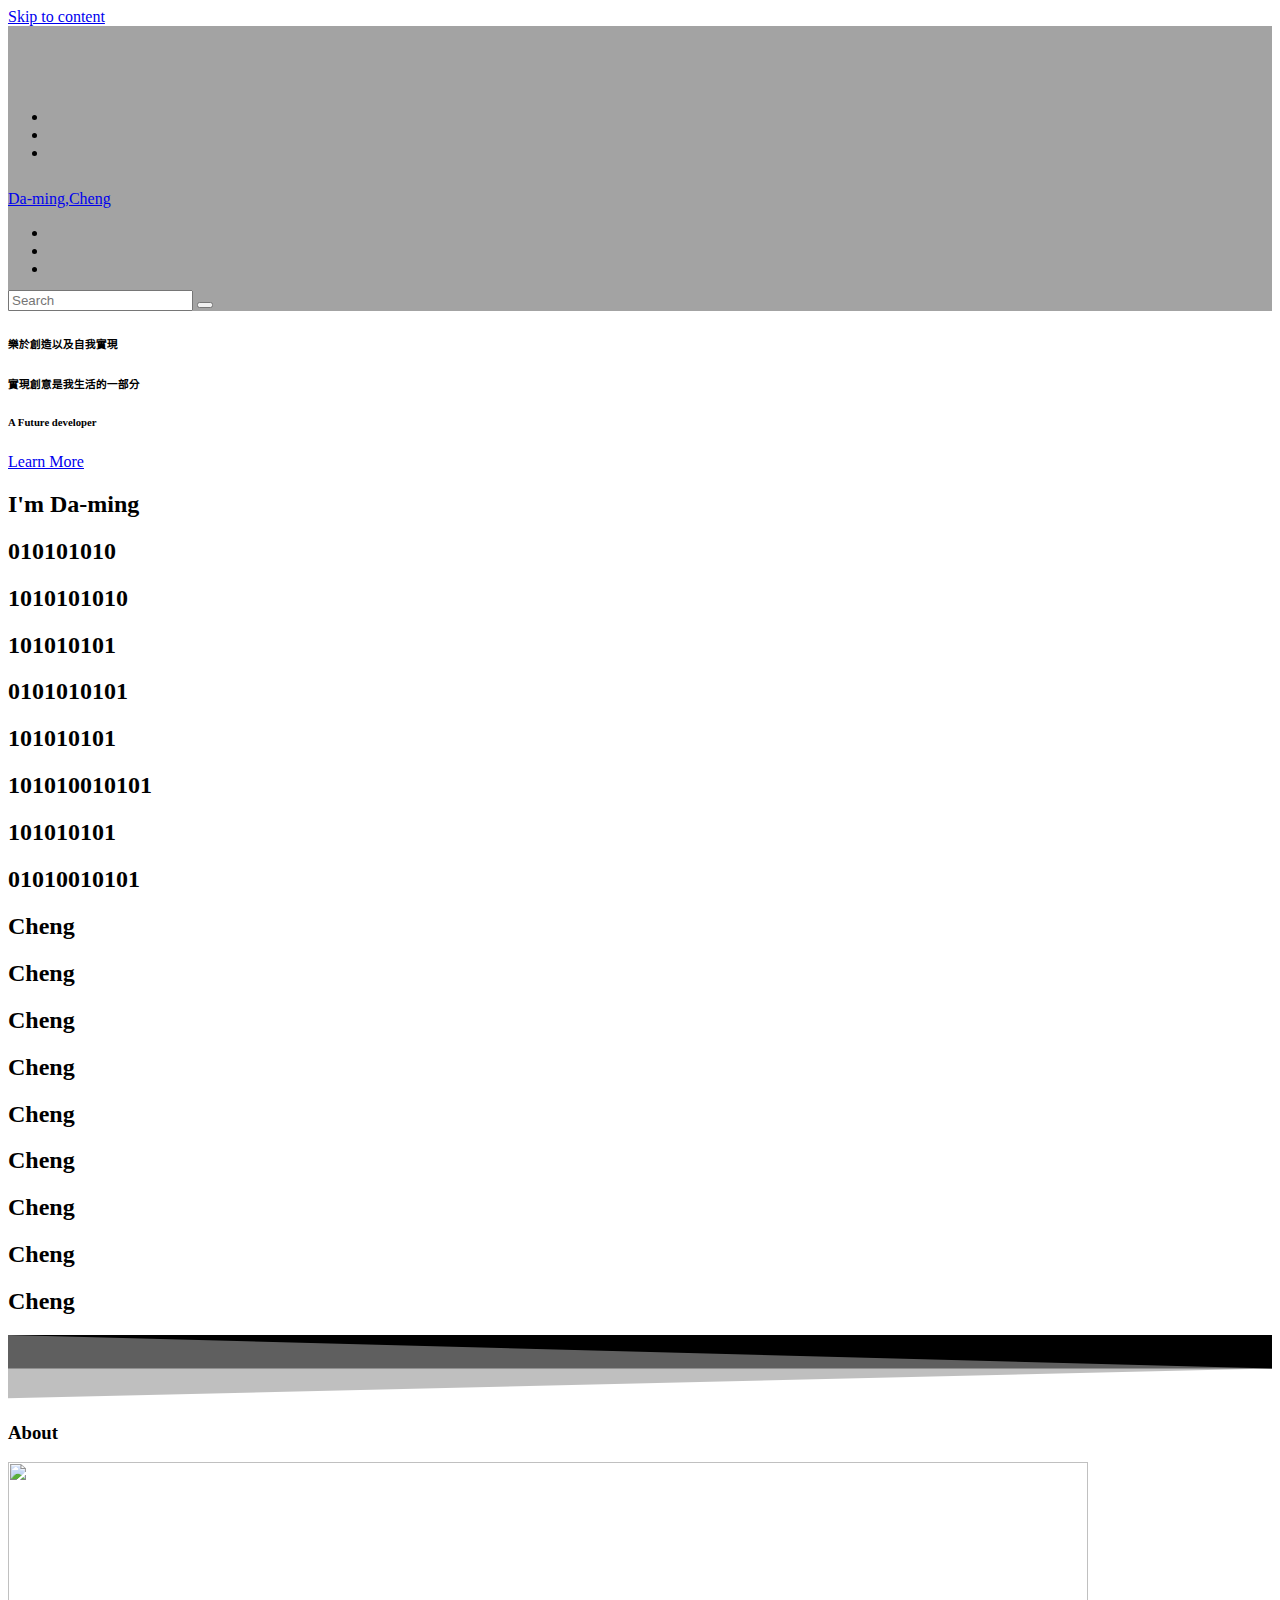
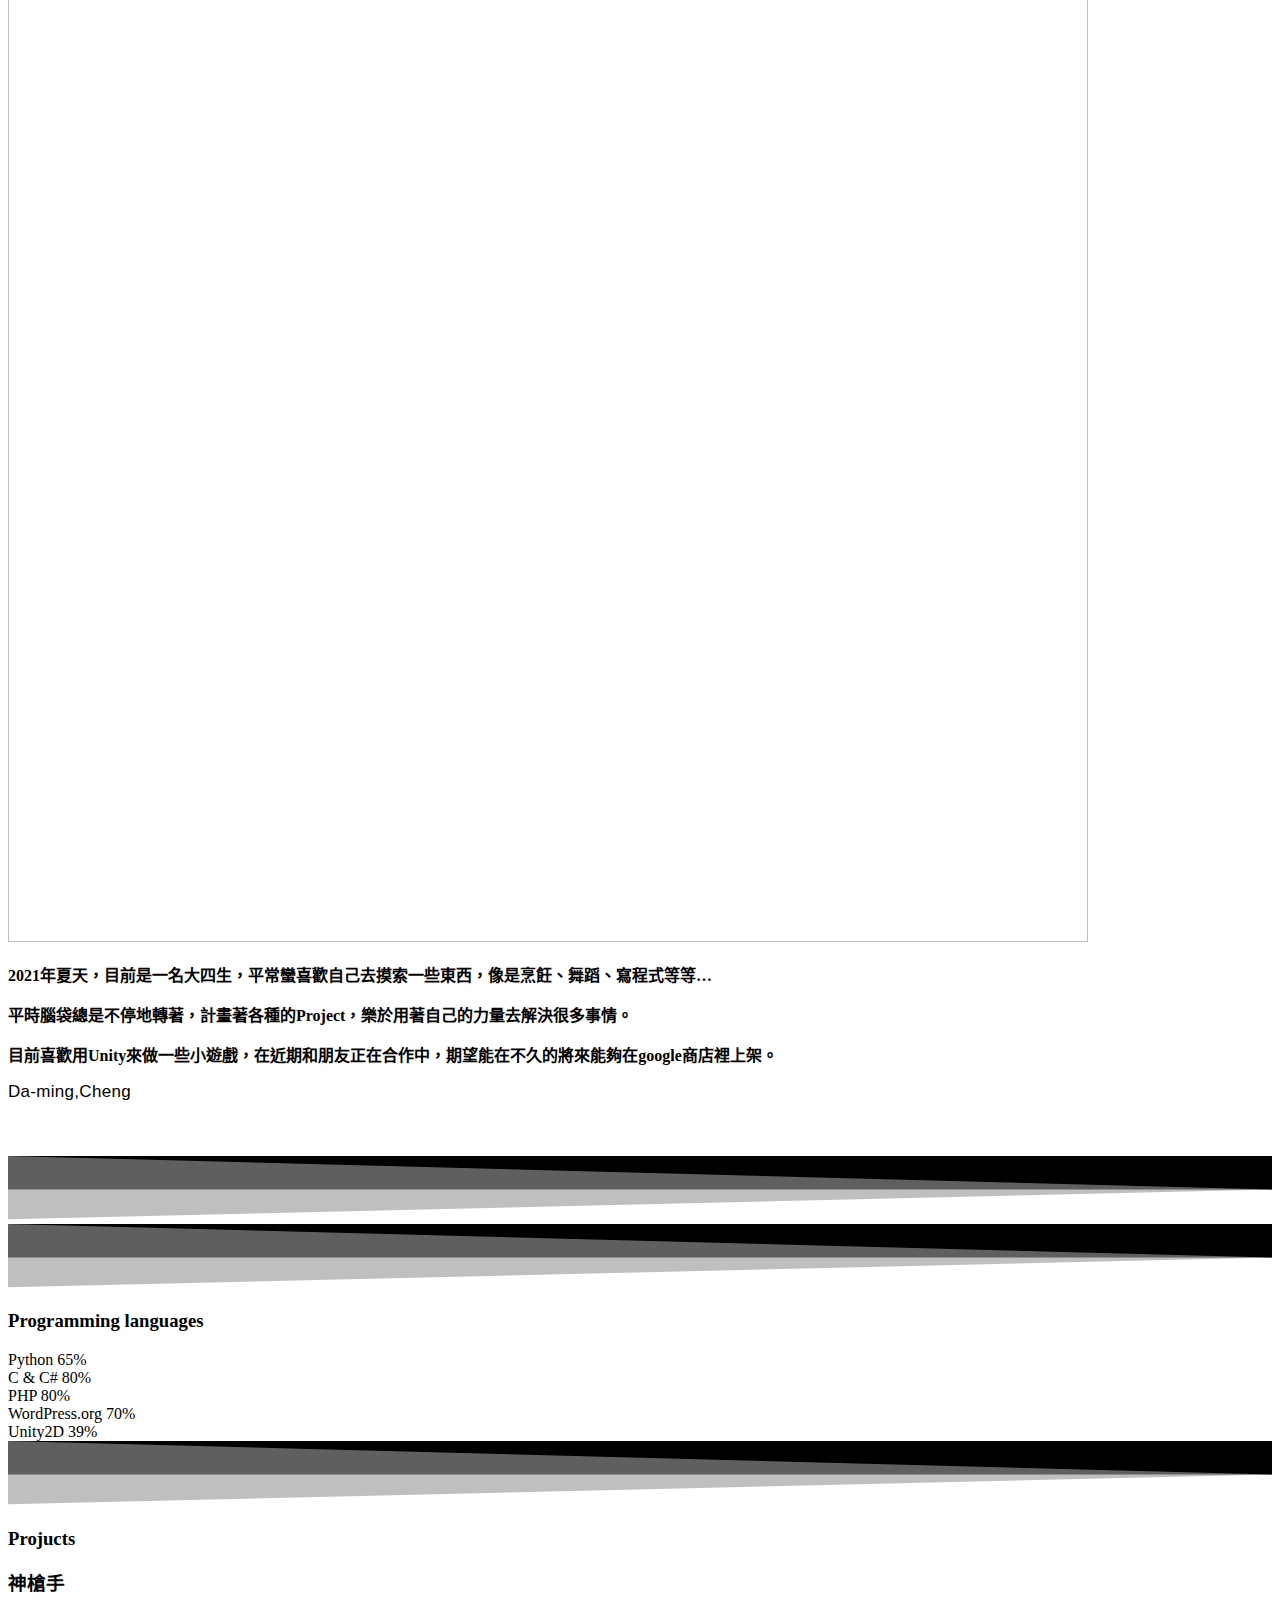
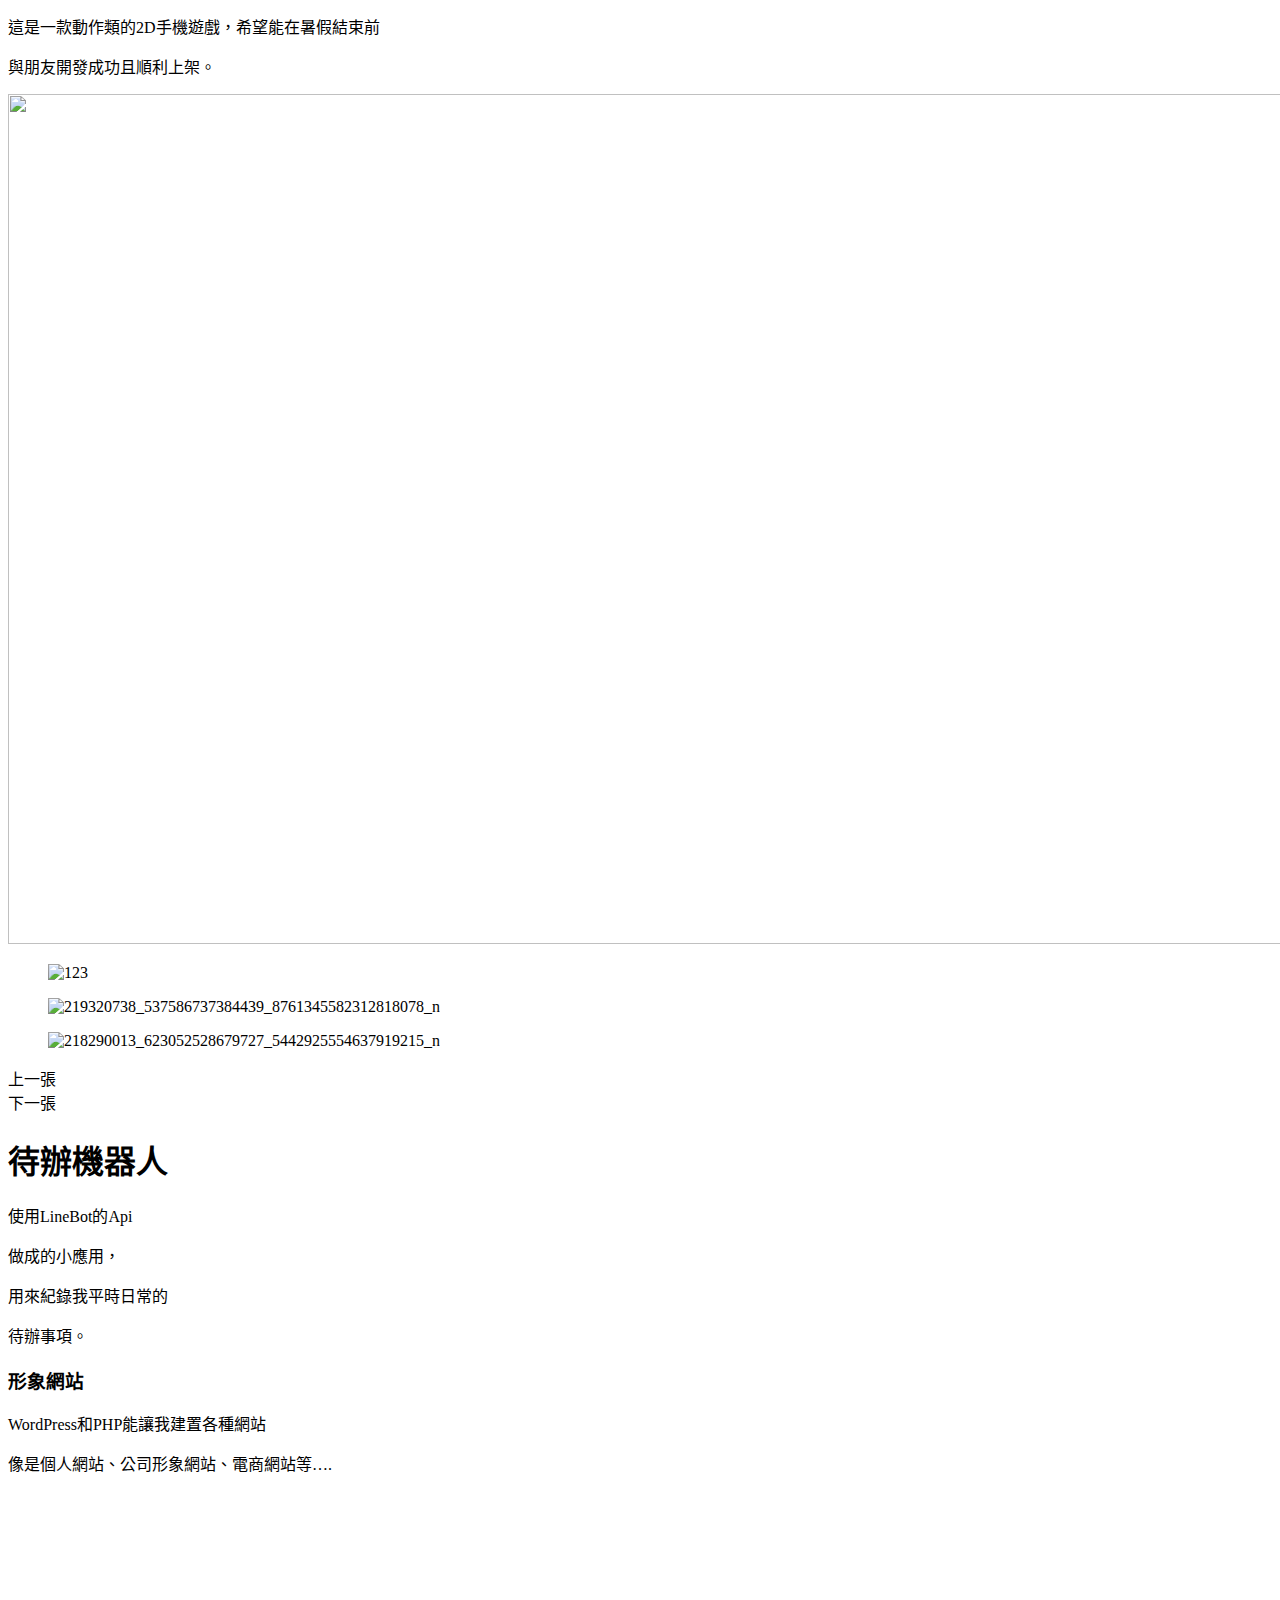
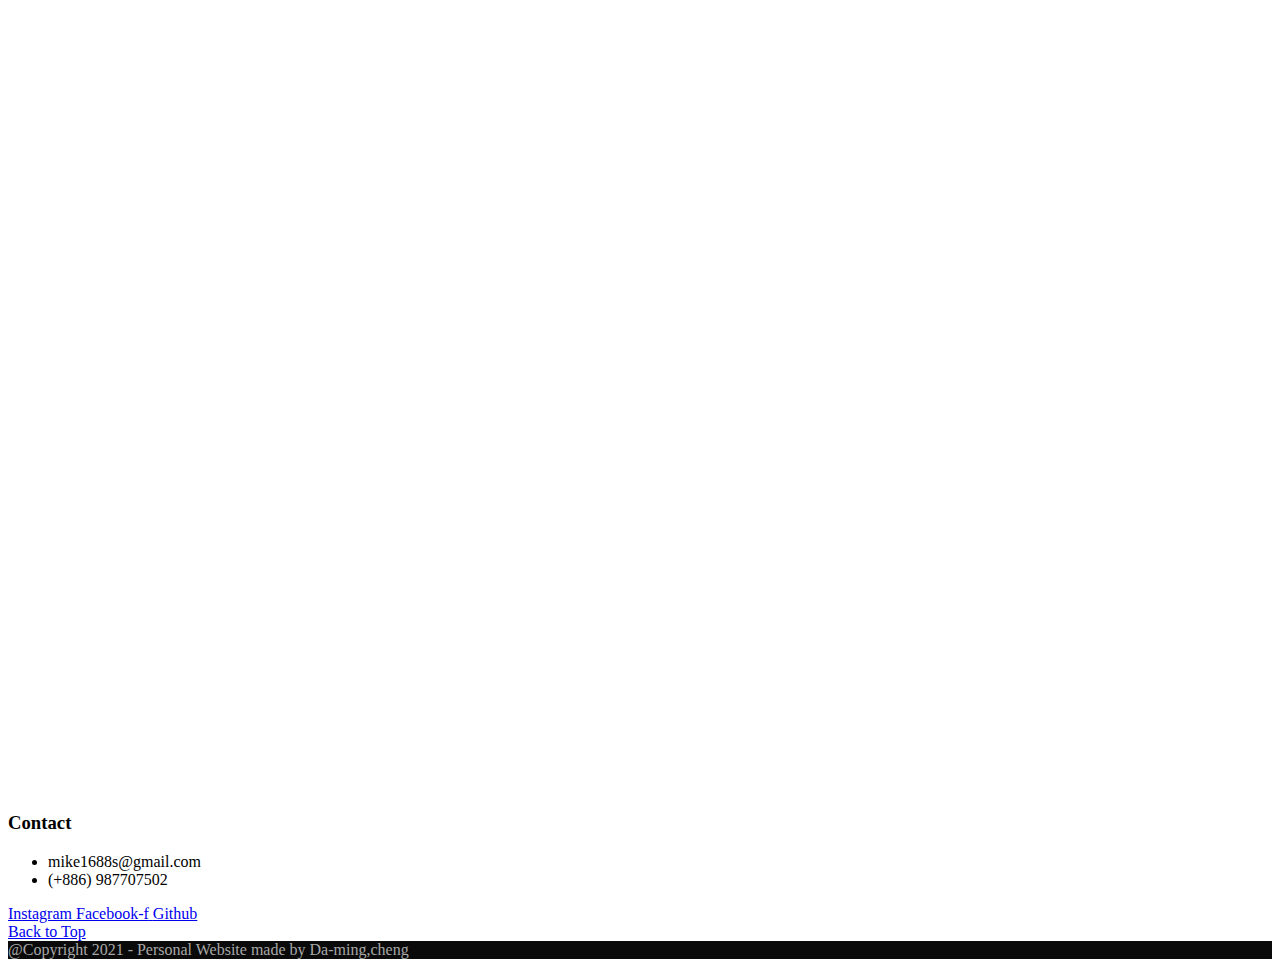
==== index.html @ 8e5c90e1 "'20210729'" ====
<!DOCTYPE html>
<html class="html" lang="zh-TW">
<head>
	<meta charset="UTF-8">
	<link rel="profile" href="https://gmpg.org/xfn/11">

	<title>Da-ming,Cheng &#8211; 我的個人網站。This is my personal website!!</title>
<meta name="robots" content="max-image-preview:large">
<meta name="viewport" content="width=device-width, initial-scale=1">
<link rel="dns-prefetch" href="//s.w.org">
<link rel="alternate" type="application/rss+xml" title="訂閱《Da-ming,Cheng》&raquo; 資訊提供" href="https://nightcat10759.github.io/MyWebSite/?feed=rss2">
<link rel="alternate" type="application/rss+xml" title="訂閱《Da-ming,Cheng》&raquo; 留言的資訊提供" href="https://nightcat10759.github.io/MyWebSite/?feed=comments-rss2">
		<script>
			window._wpemojiSettings = {"baseUrl":"https:\/\/s.w.org\/images\/core\/emoji\/13.1.0\/72x72\/","ext":".png","svgUrl":"https:\/\/s.w.org\/images\/core\/emoji\/13.1.0\/svg\/","svgExt":".svg","source":{"concatemoji":"https:\/\/nightcat10759.github.io\/MyWebSite\/wp-includes\/js\/wp-emoji-release.min.js?ver=5.8"}};
			!function(e,a,t){var n,r,o,i=a.createElement("canvas"),p=i.getContext&&i.getContext("2d");function s(e,t){var a=String.fromCharCode;p.clearRect(0,0,i.width,i.height),p.fillText(a.apply(this,e),0,0);e=i.toDataURL();return p.clearRect(0,0,i.width,i.height),p.fillText(a.apply(this,t),0,0),e===i.toDataURL()}function c(e){var t=a.createElement("script");t.src=e,t.defer=t.type="text/javascript",a.getElementsByTagName("head")[0].appendChild(t)}for(o=Array("flag","emoji"),t.supports={everything:!0,everythingExceptFlag:!0},r=0;r<o.length;r++)t.supports[o[r]]=function(e){if(!p||!p.fillText)return!1;switch(p.textBaseline="top",p.font="600 32px Arial",e){case"flag":return s([127987,65039,8205,9895,65039],[127987,65039,8203,9895,65039])?!1:!s([55356,56826,55356,56819],[55356,56826,8203,55356,56819])&&!s([55356,57332,56128,56423,56128,56418,56128,56421,56128,56430,56128,56423,56128,56447],[55356,57332,8203,56128,56423,8203,56128,56418,8203,56128,56421,8203,56128,56430,8203,56128,56423,8203,56128,56447]);case"emoji":return!s([10084,65039,8205,55357,56613],[10084,65039,8203,55357,56613])}return!1}(o[r]),t.supports.everything=t.supports.everything&&t.supports[o[r]],"flag"!==o[r]&&(t.supports.everythingExceptFlag=t.supports.everythingExceptFlag&&t.supports[o[r]]);t.supports.everythingExceptFlag=t.supports.everythingExceptFlag&&!t.supports.flag,t.DOMReady=!1,t.readyCallback=function(){t.DOMReady=!0},t.supports.everything||(n=function(){t.readyCallback()},a.addEventListener?(a.addEventListener("DOMContentLoaded",n,!1),e.addEventListener("load",n,!1)):(e.attachEvent("onload",n),a.attachEvent("onreadystatechange",function(){"complete"===a.readyState&&t.readyCallback()})),(n=t.source||{}).concatemoji?c(n.concatemoji):n.wpemoji&&n.twemoji&&(c(n.twemoji),c(n.wpemoji)))}(window,document,window._wpemojiSettings);
		</script>
		<style>img.wp-smiley,
img.emoji {
	display: inline !important;
	border: none !important;
	box-shadow: none !important;
	height: 1em !important;
	width: 1em !important;
	margin: 0 .07em !important;
	vertical-align: -0.1em !important;
	background: none !important;
	padding: 0 !important;
}</style>
	<link rel="stylesheet" id="wp-block-library-css" href="https://nightcat10759.github.io/MyWebSite/wp-includes/css/dist/block-library/style.min.css?ver=5.8" media="all">
<style id="wp-block-library-theme-inline-css">#start-resizable-editor-section{display:none}.wp-block-audio figcaption{color:#555;font-size:13px;text-align:center}.is-dark-theme .wp-block-audio figcaption{color:hsla(0,0%,100%,.65)}.wp-block-code{font-family:Menlo,Consolas,monaco,monospace;color:#1e1e1e;padding:.8em 1em;border:1px solid #ddd;border-radius:4px}.wp-block-embed figcaption{color:#555;font-size:13px;text-align:center}.is-dark-theme .wp-block-embed figcaption{color:hsla(0,0%,100%,.65)}.blocks-gallery-caption{color:#555;font-size:13px;text-align:center}.is-dark-theme .blocks-gallery-caption{color:hsla(0,0%,100%,.65)}.wp-block-image figcaption{color:#555;font-size:13px;text-align:center}.is-dark-theme .wp-block-image figcaption{color:hsla(0,0%,100%,.65)}.wp-block-pullquote{border-top:4px solid;border-bottom:4px solid;margin-bottom:1.75em;color:currentColor}.wp-block-pullquote__citation,.wp-block-pullquote cite,.wp-block-pullquote footer{color:currentColor;text-transform:uppercase;font-size:.8125em;font-style:normal}.wp-block-quote{border-left:.25em solid;margin:0 0 1.75em;padding-left:1em}.wp-block-quote cite,.wp-block-quote footer{color:currentColor;font-size:.8125em;position:relative;font-style:normal}.wp-block-quote.has-text-align-right{border-left:none;border-right:.25em solid;padding-left:0;padding-right:1em}.wp-block-quote.has-text-align-center{border:none;padding-left:0}.wp-block-quote.is-large,.wp-block-quote.is-style-large{border:none}.wp-block-search .wp-block-search__label{font-weight:700}.wp-block-group.has-background{padding:1.25em 2.375em;margin-top:0;margin-bottom:0}.wp-block-separator{border:none;border-bottom:2px solid;margin-left:auto;margin-right:auto;opacity:.4}.wp-block-separator:not(.is-style-wide):not(.is-style-dots){width:100px}.wp-block-separator.has-background:not(.is-style-dots){border-bottom:none;height:1px}.wp-block-separator.has-background:not(.is-style-wide):not(.is-style-dots){height:2px}.wp-block-table thead{border-bottom:3px solid}.wp-block-table tfoot{border-top:3px solid}.wp-block-table td,.wp-block-table th{padding:.5em;border:1px solid;word-break:normal}.wp-block-table figcaption{color:#555;font-size:13px;text-align:center}.is-dark-theme .wp-block-table figcaption{color:hsla(0,0%,100%,.65)}.wp-block-video figcaption{color:#555;font-size:13px;text-align:center}.is-dark-theme .wp-block-video figcaption{color:hsla(0,0%,100%,.65)}.wp-block-template-part.has-background{padding:1.25em 2.375em;margin-top:0;margin-bottom:0}#end-resizable-editor-section{display:none}</style>
<link rel="stylesheet" id="font-awesome-css" href="https://nightcat10759.github.io/MyWebSite/wp-content/themes/oceanwp/assets/fonts/fontawesome/css/all.min.css?ver=5.15.1" media="all">
<link rel="stylesheet" id="simple-line-icons-css" href="https://nightcat10759.github.io/MyWebSite/wp-content/themes/oceanwp/assets/css/third/simple-line-icons.min.css?ver=2.4.0" media="all">
<link rel="stylesheet" id="oceanwp-style-css" href="https://nightcat10759.github.io/MyWebSite/wp-content/themes/oceanwp/assets/css/style.min.css?ver=3.0.3" media="all">
<link rel="stylesheet" id="elementor-icons-css" href="https://nightcat10759.github.io/MyWebSite/wp-content/plugins/elementor/assets/lib/eicons/css/elementor-icons.min.css?ver=5.12.0" media="all">
<link rel="stylesheet" id="elementor-frontend-css" href="https://nightcat10759.github.io/MyWebSite/wp-content/plugins/elementor/assets/css/frontend.min.css?ver=3.3.1" media="all">
<style id="elementor-frontend-inline-css">@font-face{font-family:eicons;src:url(https://nightcat10759.github.io/MyWebSite/wp-content/plugins/elementor/assets/lib/eicons/fonts/eicons.eot?5.10.0);src:url(https://nightcat10759.github.io/MyWebSite/wp-content/plugins/elementor/assets/lib/eicons/fonts/eicons.eot?5.10.0#iefix) format("embedded-opentype"),url(https://nightcat10759.github.io/MyWebSite/wp-content/plugins/elementor/assets/lib/eicons/fonts/eicons.woff2?5.10.0) format("woff2"),url(https://nightcat10759.github.io/MyWebSite/wp-content/plugins/elementor/assets/lib/eicons/fonts/eicons.woff?5.10.0) format("woff"),url(https://nightcat10759.github.io/MyWebSite/wp-content/plugins/elementor/assets/lib/eicons/fonts/eicons.ttf?5.10.0) format("truetype"),url(https://nightcat10759.github.io/MyWebSite/wp-content/plugins/elementor/assets/lib/eicons/fonts/eicons.svg?5.10.0#eicon) format("svg");font-weight:400;font-style:normal}</style>
<link rel="stylesheet" id="elementor-post-10-css" href="https://nightcat10759.github.io/MyWebSite/wp-content/uploads/elementor/css/post-10.css?ver=1627442845" media="all">
<link rel="stylesheet" id="elementor-global-css" href="https://nightcat10759.github.io/MyWebSite/wp-content/uploads/elementor/css/global.css?ver=1627442845" media="all">
<link rel="stylesheet" id="elementor-post-11-css" href="https://nightcat10759.github.io/MyWebSite/wp-content/uploads/elementor/css/post-11.css?ver=1627533862" media="all">
<link rel="stylesheet" id="google-fonts-1-css" href="https://fonts.googleapis.com/css?family=Sansita%3A100%2C100italic%2C200%2C200italic%2C300%2C300italic%2C400%2C400italic%2C500%2C500italic%2C600%2C600italic%2C700%2C700italic%2C800%2C800italic%2C900%2C900italic%7CRoboto+Slab%3A100%2C100italic%2C200%2C200italic%2C300%2C300italic%2C400%2C400italic%2C500%2C500italic%2C600%2C600italic%2C700%2C700italic%2C800%2C800italic%2C900%2C900italic%7CRoboto%3A100%2C100italic%2C200%2C200italic%2C300%2C300italic%2C400%2C400italic%2C500%2C500italic%2C600%2C600italic%2C700%2C700italic%2C800%2C800italic%2C900%2C900italic%7CSen%3A100%2C100italic%2C200%2C200italic%2C300%2C300italic%2C400%2C400italic%2C500%2C500italic%2C600%2C600italic%2C700%2C700italic%2C800%2C800italic%2C900%2C900italic%7CPhilosopher%3A100%2C100italic%2C200%2C200italic%2C300%2C300italic%2C400%2C400italic%2C500%2C500italic%2C600%2C600italic%2C700%2C700italic%2C800%2C800italic%2C900%2C900italic%7CAllura%3A100%2C100italic%2C200%2C200italic%2C300%2C300italic%2C400%2C400italic%2C500%2C500italic%2C600%2C600italic%2C700%2C700italic%2C800%2C800italic%2C900%2C900italic&#038;display=auto&#038;ver=5.8" media="all">
<link rel="stylesheet" id="elementor-icons-shared-0-css" href="https://nightcat10759.github.io/MyWebSite/wp-content/plugins/elementor/assets/lib/font-awesome/css/fontawesome.min.css?ver=5.15.3" media="all">
<link rel="stylesheet" id="elementor-icons-fa-solid-css" href="https://nightcat10759.github.io/MyWebSite/wp-content/plugins/elementor/assets/lib/font-awesome/css/solid.min.css?ver=5.15.3" media="all">
<link rel="stylesheet" id="elementor-icons-fa-regular-css" href="https://nightcat10759.github.io/MyWebSite/wp-content/plugins/elementor/assets/lib/font-awesome/css/regular.min.css?ver=5.15.3" media="all">
<link rel="stylesheet" id="elementor-icons-fa-brands-css" href="https://nightcat10759.github.io/MyWebSite/wp-content/plugins/elementor/assets/lib/font-awesome/css/brands.min.css?ver=5.15.3" media="all">
<link rel="https://api.w.org/" href="https://nightcat10759.github.io/MyWebSite/index.php?rest_route=/">
<link rel="alternate" type="application/json" href="https://nightcat10759.github.io/MyWebSite/index.php?rest_route=/wp/v2/pages/11">
<link rel="EditURI" type="application/rsd+xml" title="RSD" href="https://nightcat10759.github.io/MyWebSite/xmlrpc.php?rsd">
<link rel="wlwmanifest" type="application/wlwmanifest+xml" href="https://nightcat10759.github.io/MyWebSite/wp-includes/wlwmanifest.xml"> 
<meta name="generator" content="WordPress 5.8">
<link rel="canonical" href="https://nightcat10759.github.io/MyWebSite/">
<link rel="shortlink" href="https://nightcat10759.github.io/MyWebSite/">
<link rel="alternate" type="application/json+oembed" href="https://nightcat10759.github.io/MyWebSite/index.php?rest_route=%2Foembed%2F1.0%2Fembed&#038;url=https%3A%2F%2Fnightcat10759.github.io%2FMyWebSite%2F">
<link rel="alternate" type="text/xml+oembed" href="https://nightcat10759.github.io/MyWebSite/index.php?rest_route=%2Foembed%2F1.0%2Fembed&#038;url=https%3A%2F%2Fnightcat10759.github.io%2FMyWebSite%2F&#038;format=xml">
<!-- OceanWP CSS -->
<style type="text/css">/* General CSS */#scroll-top:hover{background-color:rgba(104,104,104,0.8)}/* Top Bar CSS */#top-bar-wrap,.oceanwp-top-bar-sticky{background-color:#2d2d2d}#top-bar-wrap{border-color:#0a0a0a}/* Header CSS */#site-logo #site-logo-inner,.oceanwp-social-menu .social-menu-inner,#site-header.full_screen-header .menu-bar-inner,.after-header-content .after-header-content-inner{height:66px}#site-navigation-wrap .dropdown-menu >li >a,.oceanwp-mobile-menu-icon a,.mobile-menu-close,.after-header-content-inner >a{line-height:66px}#site-header,.has-transparent-header .is-sticky #site-header,.has-vh-transparent .is-sticky #site-header.vertical-header,#searchform-header-replace{background-color:#a3a3a3}#site-header{border-color:#ffffff}#site-logo #site-logo-inner a img,#site-header.center-header #site-navigation-wrap .middle-site-logo a img{max-width:268px}.oceanwp-social-menu ul li a{margin:0 10px 0 0}/* Footer Bottom CSS */#footer-bottom{background-color:#0a0a0a}#footer-bottom,#footer-bottom p{color:#a8a8a8}</style>
</head>

<body class="home page-template page-template-elementor_header_footer page page-id-11 page-child parent-pageid-2 wp-embed-responsive fpt-template-oceanwp oceanwp-theme dropdown-mobile no-header-border default-breakpoint has-sidebar content-right-sidebar page-header-disabled has-breadcrumbs elementor-default elementor-template-full-width elementor-kit-10 elementor-page elementor-page-11" itemscope="itemscope" itemtype="https://schema.org/WebPage">

	
	
	<div id="outer-wrap" class="site clr">

		<a class="skip-link screen-reader-text" href="#main">Skip to content</a>

		
		<div id="wrap" class="clr">

			
			
<header id="site-header" class="center-header has-social clr" data-height="66" itemscope="itemscope" itemtype="https://schema.org/WPHeader" role="banner">

	
		

<div id="site-header-inner" class="clr container centered">

	
	

<div id="site-logo" class="clr" itemscope itemtype="https://schema.org/Brand">

	
	<div id="site-logo-inner" class="clr">

		
	</div>
<!-- #site-logo-inner -->

	
	
</div>
<!-- #site-logo -->


	


<div class="oceanwp-social-menu clr social-with-style">

	<div class="social-menu-inner clr dark">

		
			<ul aria-label="Social links">

				<li class="oceanwp-facebook"><a href="https://www.facebook.com/mike.mook.3/" aria-label="Facebook" target="_self"><i class=" fab fa-facebook" aria-hidden="true" role="img"></i></a></li>
<li class="oceanwp-instagram"><a href="https://www.instagram.com/daming.c_/" aria-label="Instagram" target="_self"><i class=" fab fa-instagram" aria-hidden="true" role="img"></i></a></li>
<li class="oceanwp-github"><a href="https://github.com/NightCat10759" aria-label="Github" target="_self"><i class=" fab fa-github-alt" aria-hidden="true" role="img"></i></a></li>
			</ul>

		
	</div>

</div>

	
	<div id="site-navigation-wrap" class="clr">

		
		<nav id="site-navigation" class="navigation main-navigation clr" itemscope="itemscope" itemtype="https://schema.org/SiteNavigationElement" role="navigation">

			<ul class="left-menu main-menu dropdown-menu sf-menu clr">
							</ul>

			
			<div class="middle-site-logo clr">

				
				
					<a href="https://nightcat10759.github.io/MyWebSite/" rel="home" class="site-title site-logo-text">Da-ming,Cheng</a>

				
				
			</div>

			
			<ul class="right-menu main-menu dropdown-menu sf-menu clr">

				
			</ul>

			
		</nav><!-- #site-navigation -->

		
	</div>
<!-- #site-navigation-wrap -->

	

</div>
<!-- #site-header-inner -->


<div id="mobile-dropdown" class="clr">

	<nav class="clr has-social" itemscope="itemscope" itemtype="https://schema.org/SiteNavigationElement">

		
	<div id="mobile-nav" class="navigation clr">

		
	</div>




<div class="oceanwp-social-menu clr social-with-style">

	<div class="social-menu-inner clr dark">

		
			<ul aria-label="Social links">

				<li class="oceanwp-facebook"><a href="https://www.facebook.com/mike.mook.3/" aria-label="Facebook" target="_self"><i class=" fab fa-facebook" aria-hidden="true" role="img"></i></a></li>
<li class="oceanwp-instagram"><a href="https://www.instagram.com/daming.c_/" aria-label="Instagram" target="_self"><i class=" fab fa-instagram" aria-hidden="true" role="img"></i></a></li>
<li class="oceanwp-github"><a href="https://github.com/NightCat10759" aria-label="Github" target="_self"><i class=" fab fa-github-alt" aria-hidden="true" role="img"></i></a></li>
			</ul>

		
	</div>

</div>

<div id="mobile-menu-search" class="clr">
	<form aria-label="Search this website" method="get" action="https://nightcat10759.github.io/MyWebSite/" class="mobile-searchform" role="search">
		<input aria-label="Insert search query" value="" class="field" id="ocean-mobile-search-1" type="search" name="s" autocomplete="off" placeholder="Search">
		<button aria-label="Submit search" type="submit" class="searchform-submit">
			<i class=" icon-magnifier" aria-hidden="true" role="img"></i>		</button>
					</form>
</div>
<!-- .mobile-menu-search -->

	</nav>

</div>


		
		
</header><!-- #site-header -->


			
			<main id="main" class="site-main clr" role="main">

						<div data-elementor-type="wp-page" data-elementor-id="11" class="elementor elementor-11" data-elementor-settings="[]">
							<div class="elementor-section-wrap">
							<section class="elementor-section elementor-top-section elementor-element elementor-element-8da9aed elementor-section-height-min-height elementor-section-full_width elementor-section-height-default elementor-section-items-middle" data-id="8da9aed" data-element_type="section" id="top" data-settings="{&quot;background_background&quot;:&quot;classic&quot;,&quot;animation&quot;:&quot;none&quot;}">
							<div class="elementor-background-overlay"></div>
							<div class="elementor-container elementor-column-gap-default">
					<div class="elementor-column elementor-col-100 elementor-top-column elementor-element elementor-element-aecff12" data-id="aecff12" data-element_type="column">
			<div class="elementor-widget-wrap elementor-element-populated">
								<div class="elementor-element elementor-element-d6bbc49 animated-slow elementor-invisible elementor-widget elementor-widget-heading" data-id="d6bbc49" data-element_type="widget" data-settings="{&quot;_animation&quot;:&quot;fadeIn&quot;,&quot;_animation_delay&quot;:0}" data-widget_type="heading.default">
				<div class="elementor-widget-container">
			<h6 class="elementor-heading-title elementor-size-small">樂於創造以及自我實現
</h6>		</div>
				</div>
				<div class="elementor-element elementor-element-927a4c0 animated-slow elementor-invisible elementor-widget elementor-widget-heading" data-id="927a4c0" data-element_type="widget" data-settings="{&quot;_animation&quot;:&quot;fadeIn&quot;,&quot;_animation_delay&quot;:200}" data-widget_type="heading.default">
				<div class="elementor-widget-container">
			<h6 class="elementor-heading-title elementor-size-large">實現創意是我生活的一部分</h6>		</div>
				</div>
				<div class="elementor-element elementor-element-620ce10 animated-slow elementor-invisible elementor-widget elementor-widget-heading" data-id="620ce10" data-element_type="widget" data-settings="{&quot;_animation&quot;:&quot;fadeIn&quot;,&quot;_animation_delay&quot;:300}" data-widget_type="heading.default">
				<div class="elementor-widget-container">
			<h6 class="elementor-heading-title elementor-size-large">A Future developer</h6>		</div>
				</div>
				<div class="elementor-element elementor-element-97d0583 elementor-align-center animated-slow elementor-invisible elementor-widget elementor-widget-button" data-id="97d0583" data-element_type="widget" id="123" data-settings="{&quot;_animation&quot;:&quot;fadeIn&quot;,&quot;_animation_delay&quot;:500}" data-widget_type="button.default">
				<div class="elementor-widget-container">
					<div class="elementor-button-wrapper">
			<a href="#about" class="elementor-button-link elementor-button elementor-size-sm elementor-animation-grow" role="button">
						<span class="elementor-button-content-wrapper">
						<span class="elementor-button-icon elementor-align-icon-left">
				<i aria-hidden="true" class="fas fa-angle-down"></i>			</span>
						<span class="elementor-button-text">Learn More</span>
		</span>
					</a>
		</div>
				</div>
				</div>
					</div>
		</div>
							</div>
		</section>
				<section class="elementor-section elementor-top-section elementor-element elementor-element-4681499 elementor-section-height-min-height elementor-section-boxed elementor-section-height-default elementor-section-items-middle" data-id="4681499" data-element_type="section" id="about" data-settings="{&quot;background_background&quot;:&quot;classic&quot;}">
							<div class="elementor-background-overlay"></div>
							<div class="elementor-container elementor-column-gap-default">
					<div class="elementor-column elementor-col-100 elementor-top-column elementor-element elementor-element-2a69d49" data-id="2a69d49" data-element_type="column">
			<div class="elementor-widget-wrap elementor-element-populated">
								<div class="elementor-element elementor-element-1170933 elementor-absolute elementor-widget-tablet__width-inherit elementor-widget-mobile__width-inherit elementor-invisible elementor-widget elementor-widget-heading" data-id="1170933" data-element_type="widget" data-settings="{&quot;_animation&quot;:&quot;fadeInRight&quot;,&quot;_position&quot;:&quot;absolute&quot;,&quot;_animation_tablet&quot;:&quot;fadeInRight&quot;,&quot;_animation_mobile&quot;:&quot;fadeInRight&quot;,&quot;_animation_delay&quot;:100}" data-widget_type="heading.default">
				<div class="elementor-widget-container">
			<h2 class="elementor-heading-title elementor-size-default">I'm Da-ming</h2>		</div>
				</div>
				<div class="elementor-element elementor-element-9c25d45 elementor-absolute elementor-widget-tablet__width-inherit elementor-widget elementor-widget-heading" data-id="9c25d45" data-element_type="widget" data-settings="{&quot;_animation&quot;:&quot;none&quot;,&quot;_position&quot;:&quot;absolute&quot;,&quot;_animation_tablet&quot;:&quot;none&quot;,&quot;_animation_mobile&quot;:&quot;none&quot;}" data-widget_type="heading.default">
				<div class="elementor-widget-container">
			<h2 class="elementor-heading-title elementor-size-default">010101010</h2>		</div>
				</div>
				<div class="elementor-element elementor-element-3ae8574 elementor-absolute elementor-widget-tablet__width-inherit elementor-widget elementor-widget-heading" data-id="3ae8574" data-element_type="widget" data-settings="{&quot;_animation&quot;:&quot;none&quot;,&quot;_position&quot;:&quot;absolute&quot;,&quot;_animation_tablet&quot;:&quot;none&quot;,&quot;_animation_mobile&quot;:&quot;none&quot;}" data-widget_type="heading.default">
				<div class="elementor-widget-container">
			<h2 class="elementor-heading-title elementor-size-default">1010101010</h2>		</div>
				</div>
				<div class="elementor-element elementor-element-d44ee0e elementor-absolute elementor-widget-tablet__width-inherit elementor-widget elementor-widget-heading" data-id="d44ee0e" data-element_type="widget" data-settings="{&quot;_animation&quot;:&quot;none&quot;,&quot;_position&quot;:&quot;absolute&quot;,&quot;_animation_tablet&quot;:&quot;none&quot;,&quot;_animation_mobile&quot;:&quot;none&quot;}" data-widget_type="heading.default">
				<div class="elementor-widget-container">
			<h2 class="elementor-heading-title elementor-size-default">101010101</h2>		</div>
				</div>
				<div class="elementor-element elementor-element-019b657 elementor-absolute elementor-widget-tablet__width-inherit elementor-widget elementor-widget-heading" data-id="019b657" data-element_type="widget" data-settings="{&quot;_animation&quot;:&quot;none&quot;,&quot;_position&quot;:&quot;absolute&quot;,&quot;_animation_tablet&quot;:&quot;none&quot;,&quot;_animation_mobile&quot;:&quot;none&quot;}" data-widget_type="heading.default">
				<div class="elementor-widget-container">
			<h2 class="elementor-heading-title elementor-size-default">0101010101</h2>		</div>
				</div>
				<div class="elementor-element elementor-element-b190b14 elementor-absolute elementor-widget-tablet__width-inherit elementor-widget elementor-widget-heading" data-id="b190b14" data-element_type="widget" data-settings="{&quot;_animation&quot;:&quot;none&quot;,&quot;_position&quot;:&quot;absolute&quot;,&quot;_animation_tablet&quot;:&quot;none&quot;,&quot;_animation_mobile&quot;:&quot;none&quot;}" data-widget_type="heading.default">
				<div class="elementor-widget-container">
			<h2 class="elementor-heading-title elementor-size-default">101010101</h2>		</div>
				</div>
				<div class="elementor-element elementor-element-a3abd86 elementor-absolute elementor-widget-tablet__width-inherit elementor-widget elementor-widget-heading" data-id="a3abd86" data-element_type="widget" data-settings="{&quot;_animation&quot;:&quot;none&quot;,&quot;_position&quot;:&quot;absolute&quot;,&quot;_animation_tablet&quot;:&quot;none&quot;,&quot;_animation_mobile&quot;:&quot;none&quot;}" data-widget_type="heading.default">
				<div class="elementor-widget-container">
			<h2 class="elementor-heading-title elementor-size-default">101010010101</h2>		</div>
				</div>
				<div class="elementor-element elementor-element-95e4b9f elementor-absolute elementor-widget-tablet__width-inherit elementor-widget elementor-widget-heading" data-id="95e4b9f" data-element_type="widget" data-settings="{&quot;_animation&quot;:&quot;none&quot;,&quot;_position&quot;:&quot;absolute&quot;,&quot;_animation_tablet&quot;:&quot;none&quot;,&quot;_animation_mobile&quot;:&quot;none&quot;}" data-widget_type="heading.default">
				<div class="elementor-widget-container">
			<h2 class="elementor-heading-title elementor-size-default">101010101</h2>		</div>
				</div>
				<div class="elementor-element elementor-element-8cc0b9c elementor-absolute elementor-widget-tablet__width-inherit elementor-widget elementor-widget-heading" data-id="8cc0b9c" data-element_type="widget" data-settings="{&quot;_animation&quot;:&quot;none&quot;,&quot;_position&quot;:&quot;absolute&quot;,&quot;_animation_tablet&quot;:&quot;none&quot;,&quot;_animation_mobile&quot;:&quot;none&quot;}" data-widget_type="heading.default">
				<div class="elementor-widget-container">
			<h2 class="elementor-heading-title elementor-size-default">01010010101</h2>		</div>
				</div>
				<div class="elementor-element elementor-element-f5124f8 elementor-absolute elementor-widget__width-inherit elementor-invisible elementor-widget elementor-widget-heading" data-id="f5124f8" data-element_type="widget" data-settings="{&quot;_animation&quot;:&quot;fadeInRight&quot;,&quot;_animation_delay&quot;:150,&quot;_position&quot;:&quot;absolute&quot;,&quot;_animation_tablet&quot;:&quot;fadeInRight&quot;,&quot;_animation_mobile&quot;:&quot;fadeInRight&quot;}" data-widget_type="heading.default">
				<div class="elementor-widget-container">
			<h2 class="elementor-heading-title elementor-size-default">Cheng</h2>		</div>
				</div>
				<div class="elementor-element elementor-element-0bba417 elementor-absolute elementor-widget__width-inherit elementor-invisible elementor-widget elementor-widget-heading" data-id="0bba417" data-element_type="widget" data-settings="{&quot;_animation&quot;:&quot;fadeInLeft&quot;,&quot;_animation_delay&quot;:200,&quot;_position&quot;:&quot;absolute&quot;,&quot;_animation_tablet&quot;:&quot;fadeInLeft&quot;,&quot;_animation_mobile&quot;:&quot;fadeInRight&quot;}" data-widget_type="heading.default">
				<div class="elementor-widget-container">
			<h2 class="elementor-heading-title elementor-size-default">Cheng</h2>		</div>
				</div>
				<div class="elementor-element elementor-element-8920171 elementor-absolute elementor-widget__width-inherit elementor-invisible elementor-widget elementor-widget-heading" data-id="8920171" data-element_type="widget" data-settings="{&quot;_animation&quot;:&quot;fadeInLeft&quot;,&quot;_animation_delay&quot;:0,&quot;_position&quot;:&quot;absolute&quot;,&quot;_animation_tablet&quot;:&quot;fadeInLeft&quot;,&quot;_animation_mobile&quot;:&quot;fadeInRight&quot;}" data-widget_type="heading.default">
				<div class="elementor-widget-container">
			<h2 class="elementor-heading-title elementor-size-default">Cheng</h2>		</div>
				</div>
				<div class="elementor-element elementor-element-c021342 elementor-absolute elementor-widget__width-inherit elementor-invisible elementor-widget elementor-widget-heading" data-id="c021342" data-element_type="widget" data-settings="{&quot;_animation&quot;:&quot;fadeInRight&quot;,&quot;_animation_delay&quot;:0,&quot;_position&quot;:&quot;absolute&quot;,&quot;_animation_tablet&quot;:&quot;fadeInRight&quot;,&quot;_animation_mobile&quot;:&quot;fadeInRight&quot;}" data-widget_type="heading.default">
				<div class="elementor-widget-container">
			<h2 class="elementor-heading-title elementor-size-default">Cheng</h2>		</div>
				</div>
				<div class="elementor-element elementor-element-ab45413 elementor-absolute elementor-widget__width-inherit elementor-invisible elementor-widget elementor-widget-heading" data-id="ab45413" data-element_type="widget" data-settings="{&quot;_animation&quot;:&quot;fadeInRight&quot;,&quot;_animation_delay&quot;:250,&quot;_position&quot;:&quot;absolute&quot;,&quot;_animation_tablet&quot;:&quot;fadeInRight&quot;,&quot;_animation_mobile&quot;:&quot;fadeInRight&quot;}" data-widget_type="heading.default">
				<div class="elementor-widget-container">
			<h2 class="elementor-heading-title elementor-size-default">Cheng</h2>		</div>
				</div>
				<div class="elementor-element elementor-element-9e07790 elementor-absolute elementor-widget__width-inherit elementor-invisible elementor-widget elementor-widget-heading" data-id="9e07790" data-element_type="widget" data-settings="{&quot;_animation&quot;:&quot;fadeInLeft&quot;,&quot;_animation_delay&quot;:150,&quot;_position&quot;:&quot;absolute&quot;,&quot;_animation_tablet&quot;:&quot;fadeInLeft&quot;,&quot;_animation_mobile&quot;:&quot;fadeInRight&quot;}" data-widget_type="heading.default">
				<div class="elementor-widget-container">
			<h2 class="elementor-heading-title elementor-size-default">Cheng</h2>		</div>
				</div>
				<div class="elementor-element elementor-element-1835cb6 elementor-absolute elementor-widget__width-inherit elementor-invisible elementor-widget elementor-widget-heading" data-id="1835cb6" data-element_type="widget" data-settings="{&quot;_animation&quot;:&quot;fadeInRight&quot;,&quot;_animation_delay&quot;:200,&quot;_position&quot;:&quot;absolute&quot;,&quot;_animation_tablet&quot;:&quot;fadeInRight&quot;,&quot;_animation_mobile&quot;:&quot;fadeInRight&quot;}" data-widget_type="heading.default">
				<div class="elementor-widget-container">
			<h2 class="elementor-heading-title elementor-size-default">Cheng</h2>		</div>
				</div>
				<div class="elementor-element elementor-element-38565e8 elementor-absolute elementor-widget__width-inherit elementor-invisible elementor-widget elementor-widget-heading" data-id="38565e8" data-element_type="widget" data-settings="{&quot;_animation&quot;:&quot;fadeInLeft&quot;,&quot;_animation_delay&quot;:100,&quot;_position&quot;:&quot;absolute&quot;,&quot;_animation_tablet&quot;:&quot;fadeInLeft&quot;,&quot;_animation_mobile&quot;:&quot;fadeInRight&quot;}" data-widget_type="heading.default">
				<div class="elementor-widget-container">
			<h2 class="elementor-heading-title elementor-size-default">Cheng</h2>		</div>
				</div>
				<div class="elementor-element elementor-element-2c756f4 elementor-absolute elementor-widget__width-inherit elementor-invisible elementor-widget elementor-widget-heading" data-id="2c756f4" data-element_type="widget" data-settings="{&quot;_animation&quot;:&quot;fadeInRight&quot;,&quot;_animation_delay&quot;:150,&quot;_position&quot;:&quot;absolute&quot;,&quot;_animation_tablet&quot;:&quot;fadeInRight&quot;,&quot;_animation_mobile&quot;:&quot;fadeInRight&quot;}" data-widget_type="heading.default">
				<div class="elementor-widget-container">
			<h2 class="elementor-heading-title elementor-size-default">Cheng</h2>		</div>
				</div>
					</div>
		</div>
							</div>
		</section>
				<section class="elementor-section elementor-top-section elementor-element elementor-element-c586e76 elementor-section-boxed elementor-section-height-default elementor-section-height-default" data-id="c586e76" data-element_type="section" data-settings="{&quot;background_background&quot;:&quot;classic&quot;,&quot;shape_divider_bottom&quot;:&quot;opacity-tilt&quot;}">
							<div class="elementor-background-overlay"></div>
						<div class="elementor-shape elementor-shape-bottom" data-negative="false">
			<svg xmlns="http://www.w3.org/2000/svg" viewbox="0 0 2600 131.1" preserveaspectratio="none">
	<path class="elementor-shape-fill" d="M0 0L2600 0 2600 69.1 0 0z"></path>
	<path class="elementor-shape-fill" style="opacity:0.5" d="M0 0L2600 0 2600 69.1 0 69.1z"></path>
	<path class="elementor-shape-fill" style="opacity:0.25" d="M2600 0L0 0 0 130.1 2600 69.1z"></path>
</svg>		</div>
					<div class="elementor-container elementor-column-gap-default">
					<div class="elementor-column elementor-col-100 elementor-top-column elementor-element elementor-element-d52b7e3" data-id="d52b7e3" data-element_type="column">
			<div class="elementor-widget-wrap elementor-element-populated">
								<div class="elementor-element elementor-element-5c81569 animated-slow elementor-invisible elementor-widget elementor-widget-heading" data-id="5c81569" data-element_type="widget" data-settings="{&quot;_animation&quot;:&quot;fadeInUp&quot;}" data-widget_type="heading.default">
				<div class="elementor-widget-container">
			<h3 class="elementor-heading-title elementor-size-large">About</h3>		</div>
				</div>
				<div class="elementor-element elementor-element-3d6c7f6 animated-slow elementor-widget-divider--view-line elementor-invisible elementor-widget elementor-widget-divider" data-id="3d6c7f6" data-element_type="widget" data-settings="{&quot;_animation&quot;:&quot;fadeInUp&quot;}" data-widget_type="divider.default">
				<div class="elementor-widget-container">
					<div class="elementor-divider">
			<span class="elementor-divider-separator">
						</span>
		</div>
				</div>
				</div>
				<section class="elementor-section elementor-inner-section elementor-element elementor-element-45bb004 elementor-section-boxed elementor-section-height-default elementor-section-height-default" data-id="45bb004" data-element_type="section">
						<div class="elementor-container elementor-column-gap-default">
					<div class="elementor-column elementor-col-50 elementor-inner-column elementor-element elementor-element-889f3fe" data-id="889f3fe" data-element_type="column">
			<div class="elementor-widget-wrap elementor-element-populated">
								<div class="elementor-element elementor-element-442f5d1 elementor-widget elementor-widget-spacer" data-id="442f5d1" data-element_type="widget" data-widget_type="spacer.default">
				<div class="elementor-widget-container">
					<div class="elementor-spacer">
			<div class="elementor-spacer-inner"></div>
		</div>
				</div>
				</div>
				<div class="elementor-element elementor-element-3bc357c elementor-invisible elementor-widget elementor-widget-image" data-id="3bc357c" data-element_type="widget" data-settings="{&quot;_animation&quot;:&quot;fadeIn&quot;}" data-widget_type="image.default">
				<div class="elementor-widget-container">
															<img width="1080" height="1080" src="https://nightcat10759.github.io/MyWebSite/wp-content/uploads/2021/07/black.jpg" class="attachment-full size-full" alt="" loading="lazy">															</div>
				</div>
					</div>
		</div>
				<div class="elementor-column elementor-col-50 elementor-inner-column elementor-element elementor-element-d7f96bf" data-id="d7f96bf" data-element_type="column">
			<div class="elementor-widget-wrap elementor-element-populated">
								<div class="elementor-element elementor-element-dbecce0 elementor-widget elementor-widget-spacer" data-id="dbecce0" data-element_type="widget" data-widget_type="spacer.default">
				<div class="elementor-widget-container">
					<div class="elementor-spacer">
			<div class="elementor-spacer-inner"></div>
		</div>
				</div>
				</div>
				<div class="elementor-element elementor-element-16336b8 animated-slow elementor-invisible elementor-widget elementor-widget-text-editor" data-id="16336b8" data-element_type="widget" data-settings="{&quot;_animation&quot;:&quot;fadeIn&quot;,&quot;_animation_delay&quot;:0}" data-widget_type="text-editor.default">
				<div class="elementor-widget-container">
								<p><strong>2021年夏天，目前是一名大四生，平常蠻喜歡自己去摸索一些東西，像是烹飪、舞蹈、寫程式等等&#8230;</strong></p>
<p><strong>平時腦袋總是不停地轉著，</strong><strong>計畫著各種的Project，</strong><strong>樂於用著自己的力量去解決很多事情。</strong></p>
<p><strong>目前喜歡用Unity來做一些小遊戲，在近期和朋友正在合作中，</strong><strong>期望能在不久的將來能夠在google商店裡上架。</strong></p>						</div>
				</div>
				<div class="elementor-element elementor-element-0684991 animated-slow elementor-invisible elementor-widget elementor-widget-text-editor" data-id="0684991" data-element_type="widget" data-settings="{&quot;_animation&quot;:&quot;fadeIn&quot;,&quot;_animation_delay&quot;:0}" data-widget_type="text-editor.default">
				<div class="elementor-widget-container">
								<h1 style="font-variant-ligatures: normal; font-variant-caps: normal; font-family: Arial, sans-serif; font-size: 17px; font-style: normal; font-weight: 400; letter-spacing: 0.3px;">Da-ming,Cheng</h1>
<p style="font-variant-ligatures: normal; font-variant-caps: normal; font-family: Arial, sans-serif; font-size: 17px; font-style: normal; font-weight: 400; letter-spacing: 0.3px;"> </p>						</div>
				</div>
					</div>
		</div>
							</div>
		</section>
				<div class="elementor-element elementor-element-dabcf22 elementor-widget elementor-widget-spacer" data-id="dabcf22" data-element_type="widget" data-widget_type="spacer.default">
				<div class="elementor-widget-container">
					<div class="elementor-spacer">
			<div class="elementor-spacer-inner"></div>
		</div>
				</div>
				</div>
					</div>
		</div>
							</div>
		</section>
				<section class="elementor-section elementor-top-section elementor-element elementor-element-50c4901 elementor-section-boxed elementor-section-height-default elementor-section-height-default" data-id="50c4901" data-element_type="section" data-settings="{&quot;background_background&quot;:&quot;classic&quot;,&quot;shape_divider_top&quot;:&quot;opacity-tilt&quot;,&quot;shape_divider_bottom&quot;:&quot;opacity-tilt&quot;}">
							<div class="elementor-background-overlay"></div>
						<div class="elementor-shape elementor-shape-top" data-negative="false">
			<svg xmlns="http://www.w3.org/2000/svg" viewbox="0 0 2600 131.1" preserveaspectratio="none">
	<path class="elementor-shape-fill" d="M0 0L2600 0 2600 69.1 0 0z"></path>
	<path class="elementor-shape-fill" style="opacity:0.5" d="M0 0L2600 0 2600 69.1 0 69.1z"></path>
	<path class="elementor-shape-fill" style="opacity:0.25" d="M2600 0L0 0 0 130.1 2600 69.1z"></path>
</svg>		</div>
				<div class="elementor-shape elementor-shape-bottom" data-negative="false">
			<svg xmlns="http://www.w3.org/2000/svg" viewbox="0 0 2600 131.1" preserveaspectratio="none">
	<path class="elementor-shape-fill" d="M0 0L2600 0 2600 69.1 0 0z"></path>
	<path class="elementor-shape-fill" style="opacity:0.5" d="M0 0L2600 0 2600 69.1 0 69.1z"></path>
	<path class="elementor-shape-fill" style="opacity:0.25" d="M2600 0L0 0 0 130.1 2600 69.1z"></path>
</svg>		</div>
					<div class="elementor-container elementor-column-gap-default">
					<div class="elementor-column elementor-col-100 elementor-top-column elementor-element elementor-element-0790178" data-id="0790178" data-element_type="column">
			<div class="elementor-widget-wrap elementor-element-populated">
								<div class="elementor-element elementor-element-2849945 animated-slow elementor-invisible elementor-widget elementor-widget-heading" data-id="2849945" data-element_type="widget" data-settings="{&quot;_animation&quot;:&quot;fadeInUp&quot;,&quot;_animation_mobile&quot;:&quot;fadeInUp&quot;}" data-widget_type="heading.default">
				<div class="elementor-widget-container">
			<h3 class="elementor-heading-title elementor-size-large">Programming languages</h3>		</div>
				</div>
				<section class="elementor-section elementor-inner-section elementor-element elementor-element-1766be7 elementor-section-full_width elementor-section-height-default elementor-section-height-default" data-id="1766be7" data-element_type="section">
						<div class="elementor-container elementor-column-gap-default">
					<div class="elementor-column elementor-col-100 elementor-inner-column elementor-element elementor-element-46bb431" data-id="46bb431" data-element_type="column">
			<div class="elementor-widget-wrap elementor-element-populated">
								<div class="elementor-element elementor-element-319a5ec elementor-widget elementor-widget-progress" data-id="319a5ec" data-element_type="widget" data-widget_type="progress.default">
				<div class="elementor-widget-container">
			
		<div class="elementor-progress-wrapper" role="progressbar" aria-valuemin="0" aria-valuemax="100" aria-valuenow="65" aria-valuetext="Python">
			<div class="elementor-progress-bar" data-max="65">
				<span class="elementor-progress-text">Python</span>
									<span class="elementor-progress-percentage">65%</span>
							</div>
		</div>
				</div>
				</div>
				<div class="elementor-element elementor-element-0bda02f elementor-widget elementor-widget-progress" data-id="0bda02f" data-element_type="widget" data-widget_type="progress.default">
				<div class="elementor-widget-container">
			
		<div class="elementor-progress-wrapper" role="progressbar" aria-valuemin="0" aria-valuemax="100" aria-valuenow="80" aria-valuetext="C &amp; C#">
			<div class="elementor-progress-bar" data-max="80">
				<span class="elementor-progress-text">C & C#</span>
									<span class="elementor-progress-percentage">80%</span>
							</div>
		</div>
				</div>
				</div>
				<div class="elementor-element elementor-element-1cbbe84 elementor-widget elementor-widget-progress" data-id="1cbbe84" data-element_type="widget" data-widget_type="progress.default">
				<div class="elementor-widget-container">
			
		<div class="elementor-progress-wrapper" role="progressbar" aria-valuemin="0" aria-valuemax="100" aria-valuenow="80" aria-valuetext="PHP">
			<div class="elementor-progress-bar" data-max="80">
				<span class="elementor-progress-text">PHP</span>
									<span class="elementor-progress-percentage">80%</span>
							</div>
		</div>
				</div>
				</div>
				<div class="elementor-element elementor-element-9db3111 elementor-widget elementor-widget-progress" data-id="9db3111" data-element_type="widget" data-widget_type="progress.default">
				<div class="elementor-widget-container">
			
		<div class="elementor-progress-wrapper" role="progressbar" aria-valuemin="0" aria-valuemax="100" aria-valuenow="70" aria-valuetext="Wordpress.org">
			<div class="elementor-progress-bar" data-max="70">
				<span class="elementor-progress-text">WordPress.org</span>
									<span class="elementor-progress-percentage">70%</span>
							</div>
		</div>
				</div>
				</div>
				<div class="elementor-element elementor-element-77230a2 elementor-widget elementor-widget-progress" data-id="77230a2" data-element_type="widget" data-widget_type="progress.default">
				<div class="elementor-widget-container">
			
		<div class="elementor-progress-wrapper" role="progressbar" aria-valuemin="0" aria-valuemax="100" aria-valuenow="39" aria-valuetext="Unity2D">
			<div class="elementor-progress-bar" data-max="39">
				<span class="elementor-progress-text">Unity2D</span>
									<span class="elementor-progress-percentage">39%</span>
							</div>
		</div>
				</div>
				</div>
					</div>
		</div>
							</div>
		</section>
					</div>
		</div>
							</div>
		</section>
				<section class="elementor-section elementor-top-section elementor-element elementor-element-a321b42 elementor-section-content-middle elementor-section-boxed elementor-section-height-default elementor-section-height-default" data-id="a321b42" data-element_type="section" data-settings="{&quot;background_background&quot;:&quot;classic&quot;,&quot;shape_divider_top&quot;:&quot;opacity-tilt&quot;}">
					<div class="elementor-shape elementor-shape-top" data-negative="false">
			<svg xmlns="http://www.w3.org/2000/svg" viewbox="0 0 2600 131.1" preserveaspectratio="none">
	<path class="elementor-shape-fill" d="M0 0L2600 0 2600 69.1 0 0z"></path>
	<path class="elementor-shape-fill" style="opacity:0.5" d="M0 0L2600 0 2600 69.1 0 69.1z"></path>
	<path class="elementor-shape-fill" style="opacity:0.25" d="M2600 0L0 0 0 130.1 2600 69.1z"></path>
</svg>		</div>
					<div class="elementor-container elementor-column-gap-default">
					<div class="elementor-column elementor-col-100 elementor-top-column elementor-element elementor-element-2b400441" data-id="2b400441" data-element_type="column">
			<div class="elementor-widget-wrap elementor-element-populated">
								<div class="elementor-element elementor-element-e8711d9 animated-slow elementor-invisible elementor-widget elementor-widget-heading" data-id="e8711d9" data-element_type="widget" data-settings="{&quot;_animation&quot;:&quot;fadeInUp&quot;,&quot;_animation_mobile&quot;:&quot;fadeInUp&quot;}" data-widget_type="heading.default">
				<div class="elementor-widget-container">
			<h3 class="elementor-heading-title elementor-size-large">Projucts</h3>		</div>
				</div>
					</div>
		</div>
							</div>
		</section>
				<section class="elementor-section elementor-top-section elementor-element elementor-element-18e2f03 elementor-section-content-middle elementor-section-boxed elementor-section-height-default elementor-section-height-default" data-id="18e2f03" data-element_type="section" data-settings="{&quot;background_background&quot;:&quot;gradient&quot;}">
						<div class="elementor-container elementor-column-gap-default">
					<div class="elementor-column elementor-col-50 elementor-top-column elementor-element elementor-element-613d594" data-id="613d594" data-element_type="column">
			<div class="elementor-widget-wrap elementor-element-populated">
								<div class="elementor-element elementor-element-ef7c8d2 elementor-widget elementor-widget-heading" data-id="ef7c8d2" data-element_type="widget" data-widget_type="heading.default">
				<div class="elementor-widget-container">
			<h3 class="elementor-heading-title elementor-size-large">神槍手</h3>		</div>
				</div>
				<div class="elementor-element elementor-element-a836904 elementor-widget-divider--view-line elementor-invisible elementor-widget elementor-widget-divider" data-id="a836904" data-element_type="widget" data-settings="{&quot;_animation&quot;:&quot;fadeInLeft&quot;}" data-widget_type="divider.default">
				<div class="elementor-widget-container">
					<div class="elementor-divider">
			<span class="elementor-divider-separator">
						</span>
		</div>
				</div>
				</div>
				<div class="elementor-element elementor-element-2e670cd elementor-widget elementor-widget-text-editor" data-id="2e670cd" data-element_type="widget" data-widget_type="text-editor.default">
				<div class="elementor-widget-container">
								<p>這是一款動作類的2D手機遊戲，希望能在暑假結束前</p>
<p>與朋友開發成功且順利上架。</p>						</div>
				</div>
					</div>
		</div>
				<div class="elementor-column elementor-col-50 elementor-top-column elementor-element elementor-element-ac8de05" data-id="ac8de05" data-element_type="column">
			<div class="elementor-widget-wrap elementor-element-populated">
								<div class="elementor-element elementor-element-b3c66a6 elementor-invisible elementor-widget elementor-widget-image" data-id="b3c66a6" data-element_type="widget" data-settings="{&quot;_animation&quot;:&quot;fadeIn&quot;}" data-widget_type="image.default">
				<div class="elementor-widget-container">
															<img width="1306" height="850" src="https://nightcat10759.github.io/MyWebSite/wp-content/uploads/2021/07/擷取2.png" class="elementor-animation-float attachment-full size-full" alt="" loading="lazy">															</div>
				</div>
					</div>
		</div>
							</div>
		</section>
				<section class="elementor-section elementor-top-section elementor-element elementor-element-49c8bbb4 elementor-section-content-middle elementor-reverse-mobile elementor-section-boxed elementor-section-height-default elementor-section-height-default" data-id="49c8bbb4" data-element_type="section" data-settings="{&quot;background_background&quot;:&quot;gradient&quot;}">
							<div class="elementor-background-overlay"></div>
							<div class="elementor-container elementor-column-gap-default">
					<div class="elementor-column elementor-col-50 elementor-top-column elementor-element elementor-element-10d7be1b" data-id="10d7be1b" data-element_type="column">
			<div class="elementor-widget-wrap elementor-element-populated">
								<div class="elementor-element elementor-element-aa7aca8 elementor-pagination-position-inside elementor-arrows-position-inside elementor-widget elementor-widget-image-carousel" data-id="aa7aca8" data-element_type="widget" data-settings="{&quot;slides_to_show&quot;:&quot;2&quot;,&quot;slides_to_scroll&quot;:&quot;1&quot;,&quot;autoplay_speed&quot;:1200,&quot;speed&quot;:1000,&quot;slides_to_show_tablet&quot;:&quot;2&quot;,&quot;slides_to_show_mobile&quot;:&quot;1&quot;,&quot;slides_to_scroll_tablet&quot;:&quot;1&quot;,&quot;slides_to_scroll_mobile&quot;:&quot;1&quot;,&quot;navigation&quot;:&quot;both&quot;,&quot;autoplay&quot;:&quot;yes&quot;,&quot;pause_on_hover&quot;:&quot;yes&quot;,&quot;pause_on_interaction&quot;:&quot;yes&quot;,&quot;infinite&quot;:&quot;yes&quot;}" data-widget_type="image-carousel.default">
				<div class="elementor-widget-container">
					<div class="elementor-image-carousel-wrapper swiper-container" dir="ltr">
			<div class="elementor-image-carousel swiper-wrapper">
				<div class="swiper-slide"><figure class="swiper-slide-inner"><img class="swiper-slide-image" src="https://nightcat10759.github.io/MyWebSite/wp-content/uploads/2021/07/219969187_345709823699727_2640086567220040528_n.png" alt="123"></figure></div>
<div class="swiper-slide"><figure class="swiper-slide-inner"><img class="swiper-slide-image" src="https://nightcat10759.github.io/MyWebSite/wp-content/uploads/2021/07/219320738_537586737384439_8761345582312818078_n.png" alt="219320738_537586737384439_8761345582312818078_n"></figure></div>
<div class="swiper-slide"><figure class="swiper-slide-inner"><img class="swiper-slide-image" src="https://nightcat10759.github.io/MyWebSite/wp-content/uploads/2021/07/218290013_623052528679727_5442925554637919215_n-3.png" alt="218290013_623052528679727_5442925554637919215_n"></figure></div>			</div>
												<div class="swiper-pagination"></div>
													<div class="elementor-swiper-button elementor-swiper-button-prev">
						<i class="eicon-chevron-left" aria-hidden="true"></i>
						<span class="elementor-screen-only">上一張</span>
					</div>
					<div class="elementor-swiper-button elementor-swiper-button-next">
						<i class="eicon-chevron-right" aria-hidden="true"></i>
						<span class="elementor-screen-only">下一張</span>
					</div>
									</div>
				</div>
				</div>
					</div>
		</div>
				<div class="elementor-column elementor-col-50 elementor-top-column elementor-element elementor-element-6bbda42c" data-id="6bbda42c" data-element_type="column">
			<div class="elementor-widget-wrap elementor-element-populated">
								<div class="elementor-element elementor-element-536a852e elementor-widget elementor-widget-heading" data-id="536a852e" data-element_type="widget" data-widget_type="heading.default">
				<div class="elementor-widget-container">
			<h1 class="elementor-heading-title elementor-size-xxl">待辦機器人</h1>		</div>
				</div>
				<div class="elementor-element elementor-element-6cca1e4a elementor-widget-divider--view-line elementor-invisible elementor-widget elementor-widget-divider" data-id="6cca1e4a" data-element_type="widget" data-settings="{&quot;_animation&quot;:&quot;fadeInRight&quot;}" data-widget_type="divider.default">
				<div class="elementor-widget-container">
					<div class="elementor-divider">
			<span class="elementor-divider-separator">
						</span>
		</div>
				</div>
				</div>
				<div class="elementor-element elementor-element-3516c68 elementor-widget elementor-widget-text-editor" data-id="3516c68" data-element_type="widget" data-widget_type="text-editor.default">
				<div class="elementor-widget-container">
								<p>使用LineBot的Api</p>
<p>做成的小應用，</p>
<p>用來紀錄我平時日常的</p>
<p>待辦事項。</p>						</div>
				</div>
					</div>
		</div>
							</div>
		</section>
				<section class="elementor-section elementor-top-section elementor-element elementor-element-5b4c28ec elementor-section-content-middle elementor-section-boxed elementor-section-height-default elementor-section-height-default" data-id="5b4c28ec" data-element_type="section" data-settings="{&quot;background_background&quot;:&quot;gradient&quot;}">
							<div class="elementor-background-overlay"></div>
							<div class="elementor-container elementor-column-gap-default">
					<div class="elementor-column elementor-col-50 elementor-top-column elementor-element elementor-element-77c06700" data-id="77c06700" data-element_type="column">
			<div class="elementor-widget-wrap elementor-element-populated">
								<div class="elementor-element elementor-element-2bedf098 elementor-widget elementor-widget-heading" data-id="2bedf098" data-element_type="widget" data-widget_type="heading.default">
				<div class="elementor-widget-container">
			<h3 class="elementor-heading-title elementor-size-large">形象網站</h3>		</div>
				</div>
				<div class="elementor-element elementor-element-22ab849c elementor-widget-divider--view-line elementor-invisible elementor-widget elementor-widget-divider" data-id="22ab849c" data-element_type="widget" data-settings="{&quot;_animation&quot;:&quot;fadeInLeft&quot;}" data-widget_type="divider.default">
				<div class="elementor-widget-container">
					<div class="elementor-divider">
			<span class="elementor-divider-separator">
						</span>
		</div>
				</div>
				</div>
				<div class="elementor-element elementor-element-2a506cf4 elementor-widget elementor-widget-text-editor" data-id="2a506cf4" data-element_type="widget" data-widget_type="text-editor.default">
				<div class="elementor-widget-container">
								<p>WordPress和PHP能讓我建置各種網站</p>
<p>像是個人網站、公司形象網站、電商網站等&#8230;.</p>						</div>
				</div>
					</div>
		</div>
				<div class="elementor-column elementor-col-50 elementor-top-column elementor-element elementor-element-2e9bb845" data-id="2e9bb845" data-element_type="column">
			<div class="elementor-widget-wrap elementor-element-populated">
								<div class="elementor-element elementor-element-4e5ba1bb elementor-invisible elementor-widget elementor-widget-image" data-id="4e5ba1bb" data-element_type="widget" data-settings="{&quot;_animation&quot;:&quot;fadeIn&quot;}" data-widget_type="image.default">
				<div class="elementor-widget-container">
															<img width="1894" height="898" src="https://nightcat10759.github.io/MyWebSite/wp-content/uploads/2021/07/擷取-1.png" class="elementor-animation-float attachment-full size-full" alt="" loading="lazy">															</div>
				</div>
					</div>
		</div>
							</div>
		</section>
				<section class="elementor-section elementor-top-section elementor-element elementor-element-23bc1474 elementor-section-height-min-height elementor-section-boxed elementor-section-height-default elementor-section-items-middle" data-id="23bc1474" data-element_type="section" data-settings="{&quot;background_background&quot;:&quot;classic&quot;}">
							<div class="elementor-background-overlay"></div>
							<div class="elementor-container elementor-column-gap-default">
					<div class="elementor-column elementor-col-100 elementor-top-column elementor-element elementor-element-e129d0a" data-id="e129d0a" data-element_type="column">
			<div class="elementor-widget-wrap elementor-element-populated">
								<div class="elementor-element elementor-element-f6ef86d elementor-invisible elementor-widget elementor-widget-heading" data-id="f6ef86d" data-element_type="widget" data-settings="{&quot;_animation&quot;:&quot;fadeIn&quot;}" data-widget_type="heading.default">
				<div class="elementor-widget-container">
			<h3 class="elementor-heading-title elementor-size-large">Contact</h3>		</div>
				</div>
				<div class="elementor-element elementor-element-5d7d789 elementor-widget-divider--view-line elementor-invisible elementor-widget elementor-widget-divider" data-id="5d7d789" data-element_type="widget" data-settings="{&quot;_animation&quot;:&quot;fadeIn&quot;}" data-widget_type="divider.default">
				<div class="elementor-widget-container">
					<div class="elementor-divider">
			<span class="elementor-divider-separator">
						</span>
		</div>
				</div>
				</div>
					</div>
		</div>
							</div>
		</section>
				<section class="elementor-section elementor-top-section elementor-element elementor-element-7a64be2 elementor-section-content-middle elementor-section-boxed elementor-section-height-default elementor-section-height-default" data-id="7a64be2" data-element_type="section" data-settings="{&quot;background_background&quot;:&quot;classic&quot;}">
							<div class="elementor-background-overlay"></div>
							<div class="elementor-container elementor-column-gap-default">
					<div class="elementor-column elementor-col-50 elementor-top-column elementor-element elementor-element-af629ed" data-id="af629ed" data-element_type="column">
			<div class="elementor-widget-wrap elementor-element-populated">
								<div class="elementor-element elementor-element-191121ce elementor-list-item-link-inline elementor-mobile-align-center elementor-icon-list--layout-traditional elementor-invisible elementor-widget elementor-widget-icon-list" data-id="191121ce" data-element_type="widget" data-settings="{&quot;_animation&quot;:&quot;slideInLeft&quot;}" data-widget_type="icon-list.default">
				<div class="elementor-widget-container">
					<ul class="elementor-icon-list-items">
							<li class="elementor-icon-list-item">
											<span class="elementor-icon-list-icon">
							<i aria-hidden="true" class="far fa-envelope"></i>						</span>
										<span class="elementor-icon-list-text">mike1688s@gmail.com</span>
									</li>
								<li class="elementor-icon-list-item">
											<span class="elementor-icon-list-icon">
							<i aria-hidden="true" class="fas fa-phone"></i>						</span>
										<span class="elementor-icon-list-text">(+886) 987707502</span>
									</li>
						</ul>
				</div>
				</div>
					</div>
		</div>
				<div class="elementor-column elementor-col-50 elementor-top-column elementor-element elementor-element-19477f7" data-id="19477f7" data-element_type="column">
			<div class="elementor-widget-wrap elementor-element-populated">
								<div class="elementor-element elementor-element-46238683 elementor-shape-rounded elementor-grid-0 e-grid-align-center elementor-invisible elementor-widget elementor-widget-social-icons" data-id="46238683" data-element_type="widget" data-settings="{&quot;_animation&quot;:&quot;lightSpeedIn&quot;}" data-widget_type="social-icons.default">
				<div class="elementor-widget-container">
					<div class="elementor-social-icons-wrapper elementor-grid">
							<span class="elementor-grid-item">
					<a class="elementor-icon elementor-social-icon elementor-social-icon-instagram elementor-animation-shrink elementor-repeater-item-1148709" href="https://www.instagram.com/daming.c_/" target="_blank">
						<span class="elementor-screen-only">Instagram</span>
						<i class="fab fa-instagram"></i>					</a>
				</span>
							<span class="elementor-grid-item">
					<a class="elementor-icon elementor-social-icon elementor-social-icon-facebook-f elementor-animation-shrink elementor-repeater-item-06fce55" href="https://www.facebook.com/mike.mook.3/" target="_blank">
						<span class="elementor-screen-only">Facebook-f</span>
						<i class="fab fa-facebook-f"></i>					</a>
				</span>
							<span class="elementor-grid-item">
					<a class="elementor-icon elementor-social-icon elementor-social-icon-github elementor-animation-shrink elementor-repeater-item-11c979d" href="https://github.com/NightCat10759" target="_blank">
						<span class="elementor-screen-only">Github</span>
						<i class="fab fa-github"></i>					</a>
				</span>
					</div>
				</div>
				</div>
					</div>
		</div>
							</div>
		</section>
				<section class="elementor-section elementor-top-section elementor-element elementor-element-834dbe0 elementor-section-boxed elementor-section-height-default elementor-section-height-default" data-id="834dbe0" data-element_type="section" data-settings="{&quot;background_background&quot;:&quot;classic&quot;}">
						<div class="elementor-container elementor-column-gap-default">
					<div class="elementor-column elementor-col-100 elementor-top-column elementor-element elementor-element-4f2b6dcb" data-id="4f2b6dcb" data-element_type="column">
			<div class="elementor-widget-wrap elementor-element-populated">
								<div class="elementor-element elementor-element-7b3d5095 elementor-align-center elementor-widget elementor-widget-button" data-id="7b3d5095" data-element_type="widget" data-widget_type="button.default">
				<div class="elementor-widget-container">
					<div class="elementor-button-wrapper">
			<a href="#top" class="elementor-button-link elementor-button elementor-size-sm elementor-animation-grow" role="button">
						<span class="elementor-button-content-wrapper">
						<span class="elementor-button-icon elementor-align-icon-left">
				<i aria-hidden="true" class="fas fa-angle-up"></i>			</span>
						<span class="elementor-button-text">Back to Top</span>
		</span>
					</a>
		</div>
				</div>
				</div>
					</div>
		</div>
							</div>
		</section>
						</div>
					</div>
		
	</main><!-- #main -->

	
	
	
		
<footer id="footer" class="site-footer" itemscope="itemscope" itemtype="https://schema.org/WPFooter" role="contentinfo">

	
	<div id="footer-inner" class="clr">

		

<div id="footer-widgets" class="oceanwp-row clr">

	
	<div class="footer-widgets-inner container">

					<div class="footer-box span_1_of_4 col col-1">
							</div>
<!-- .footer-one-box -->

							<div class="footer-box span_1_of_4 col col-2">
									</div>
<!-- .footer-one-box -->
				
							<div class="footer-box span_1_of_4 col col-3 ">
									</div>
<!-- .footer-one-box -->
				
							<div class="footer-box span_1_of_4 col col-4">
									</div>
<!-- .footer-box -->
				
			
	</div>
<!-- .container -->

	
</div>
<!-- #footer-widgets -->



<div id="footer-bottom" class="clr no-footer-nav">

	
	<div id="footer-bottom-inner" class="container clr">

		
		
			<div id="copyright" class="clr" role="contentinfo">
				@Copyright 2021 - Personal Website made by Da-ming,cheng			</div>
<!-- #copyright -->

			
	</div>
<!-- #footer-bottom-inner -->

	
</div>
<!-- #footer-bottom -->


	</div>
<!-- #footer-inner -->

	
</footer><!-- #footer -->

	
	
</div>
<!-- #wrap -->


</div>
<!-- #outer-wrap -->



<a aria-label="Scroll to the top of the page" href="#" id="scroll-top" class="scroll-top-left"><i class=" fa fa-angle-up" aria-hidden="true" role="img"></i></a>




<link rel="stylesheet" id="e-animations-css" href="https://nightcat10759.github.io/MyWebSite/wp-content/plugins/elementor/assets/lib/animations/animations.min.css?ver=3.3.1" media="all">
<script src="https://nightcat10759.github.io/MyWebSite/wp-includes/js/imagesloaded.min.js?ver=4.1.4" id="imagesloaded-js"></script>
<script src="https://nightcat10759.github.io/MyWebSite/wp-content/themes/oceanwp/assets/js/vendors/isotope.pkgd.min.js?ver=3.0.3" id="isotop-js"></script>
<script src="https://nightcat10759.github.io/MyWebSite/wp-content/themes/oceanwp/assets/js/vendors/flickity.pkgd.min.js?ver=3.0.3" id="flickity-js"></script>
<script src="https://nightcat10759.github.io/MyWebSite/wp-content/themes/oceanwp/assets/js/vendors/photoswipe.min.js?ver=3.0.3" id="photoswipe-js"></script>
<script src="https://nightcat10759.github.io/MyWebSite/wp-content/themes/oceanwp/assets/js/vendors/photoswipe-ui-default.min.js?ver=3.0.3" id="photoswipe-ui-default-js"></script>
<script src="https://nightcat10759.github.io/MyWebSite/wp-content/themes/oceanwp/assets/js/vendors/sidr.js?ver=3.0.3" id="sidr-js"></script>
<script id="oceanwp-main-js-extra">
var oceanwpLocalize = {"nonce":"6067e2d612","isRTL":"","menuSearchStyle":"drop_down","mobileMenuSearchStyle":"disabled","sidrSource":null,"sidrDisplace":"1","sidrSide":"left","sidrDropdownTarget":"link","verticalHeaderTarget":"link","customSelects":".woocommerce-ordering .orderby, #dropdown_product_cat, .widget_categories select, .widget_archive select, .single-product .variations_form .variations select"};
</script>
<script src="https://nightcat10759.github.io/MyWebSite/wp-content/themes/oceanwp/assets/js/theme.vanilla.min.js?ver=3.0.3" id="oceanwp-main-js"></script>
<script src="https://nightcat10759.github.io/MyWebSite/wp-includes/js/wp-embed.min.js?ver=5.8" id="wp-embed-js"></script>
<!--[if lt IE 9]>
<script src='https://nightcat10759.github.io/MyWebSite/wp-content/themes/oceanwp/assets/js/third/html5.min.js?ver=3.0.3' id='html5shiv-js'></script>
<![endif]-->
<script src="https://nightcat10759.github.io/MyWebSite/wp-content/plugins/elementor/assets/js/webpack.runtime.min.js?ver=3.3.1" id="elementor-webpack-runtime-js"></script>
<script src="https://nightcat10759.github.io/MyWebSite/wp-includes/js/jquery/jquery.min.js?ver=3.6.0" id="jquery-core-js"></script>
<script src="https://nightcat10759.github.io/MyWebSite/wp-includes/js/jquery/jquery-migrate.min.js?ver=3.3.2" id="jquery-migrate-js"></script>
<script src="https://nightcat10759.github.io/MyWebSite/wp-content/plugins/elementor/assets/js/frontend-modules.min.js?ver=3.3.1" id="elementor-frontend-modules-js"></script>
<script src="https://nightcat10759.github.io/MyWebSite/wp-content/plugins/elementor/assets/lib/waypoints/waypoints.min.js?ver=4.0.2" id="elementor-waypoints-js"></script>
<script src="https://nightcat10759.github.io/MyWebSite/wp-includes/js/jquery/ui/core.min.js?ver=1.12.1" id="jquery-ui-core-js"></script>
<script src="https://nightcat10759.github.io/MyWebSite/wp-content/plugins/elementor/assets/lib/swiper/swiper.min.js?ver=5.3.6" id="swiper-js"></script>
<script src="https://nightcat10759.github.io/MyWebSite/wp-content/plugins/elementor/assets/lib/share-link/share-link.min.js?ver=3.3.1" id="share-link-js"></script>
<script src="https://nightcat10759.github.io/MyWebSite/wp-content/plugins/elementor/assets/lib/dialog/dialog.min.js?ver=4.8.1" id="elementor-dialog-js"></script>
<script id="elementor-frontend-js-before">
var elementorFrontendConfig = {"environmentMode":{"edit":false,"wpPreview":false,"isScriptDebug":false},"i18n":{"shareOnFacebook":"分享到 Facebook","shareOnTwitter":"分享到 Twitter","pinIt":"釘上","download":"Download","downloadImage":"下載圖片","fullscreen":"全螢幕","zoom":"放大","share":"分享","playVideo":"播放影音","previous":"上一張","next":"下一張","close":"關閉"},"is_rtl":false,"breakpoints":{"xs":0,"sm":480,"md":768,"lg":1025,"xl":1440,"xxl":1600},"responsive":{"breakpoints":{"mobile":{"label":"手機","value":767,"direction":"max","is_enabled":true,"default_value":767},"mobile_extra":{"label":"Mobile Extra","value":880,"direction":"max","is_enabled":false,"default_value":880},"tablet":{"label":"平板","value":1024,"direction":"max","is_enabled":true,"default_value":1024},"tablet_extra":{"label":"Tablet Extra","value":1365,"direction":"max","is_enabled":false,"default_value":1365},"laptop":{"label":"Laptop","value":1620,"direction":"max","is_enabled":false,"default_value":1620},"widescreen":{"label":"Widescreen","value":2400,"direction":"min","is_enabled":false,"default_value":2400}}},"version":"3.3.1","is_static":false,"experimentalFeatures":{"e_dom_optimization":true,"a11y_improvements":true,"e_import_export":true,"landing-pages":true,"elements-color-picker":true,"admin-top-bar":true},"urls":{"assets":"https:\/\/nightcat10759.github.io\/MyWebSite\/wp-content\/plugins\/elementor\/assets\/"},"settings":{"page":[],"editorPreferences":[]},"kit":{"body_background_background":"classic","active_breakpoints":["viewport_mobile","viewport_tablet"],"global_image_lightbox":"yes","lightbox_enable_counter":"yes","lightbox_enable_fullscreen":"yes","lightbox_enable_zoom":"yes","lightbox_enable_share":"yes","lightbox_title_src":"title","lightbox_description_src":"description"},"post":{"id":11,"title":"Da-ming%2CCheng%20%E2%80%93%20%E6%88%91%E7%9A%84%E5%80%8B%E4%BA%BA%E7%B6%B2%E7%AB%99%E3%80%82This%20is%20my%20personal%20website%21%21","excerpt":"","featuredImage":false}};
</script>
<script src="https://nightcat10759.github.io/MyWebSite/wp-content/plugins/elementor/assets/js/frontend.min.js?ver=3.3.1" id="elementor-frontend-js"></script>
<script src="https://nightcat10759.github.io/MyWebSite/wp-content/plugins/elementor/assets/js/preloaded-modules.min.js?ver=3.3.1" id="preloaded-modules-js"></script>
</body>
</html>
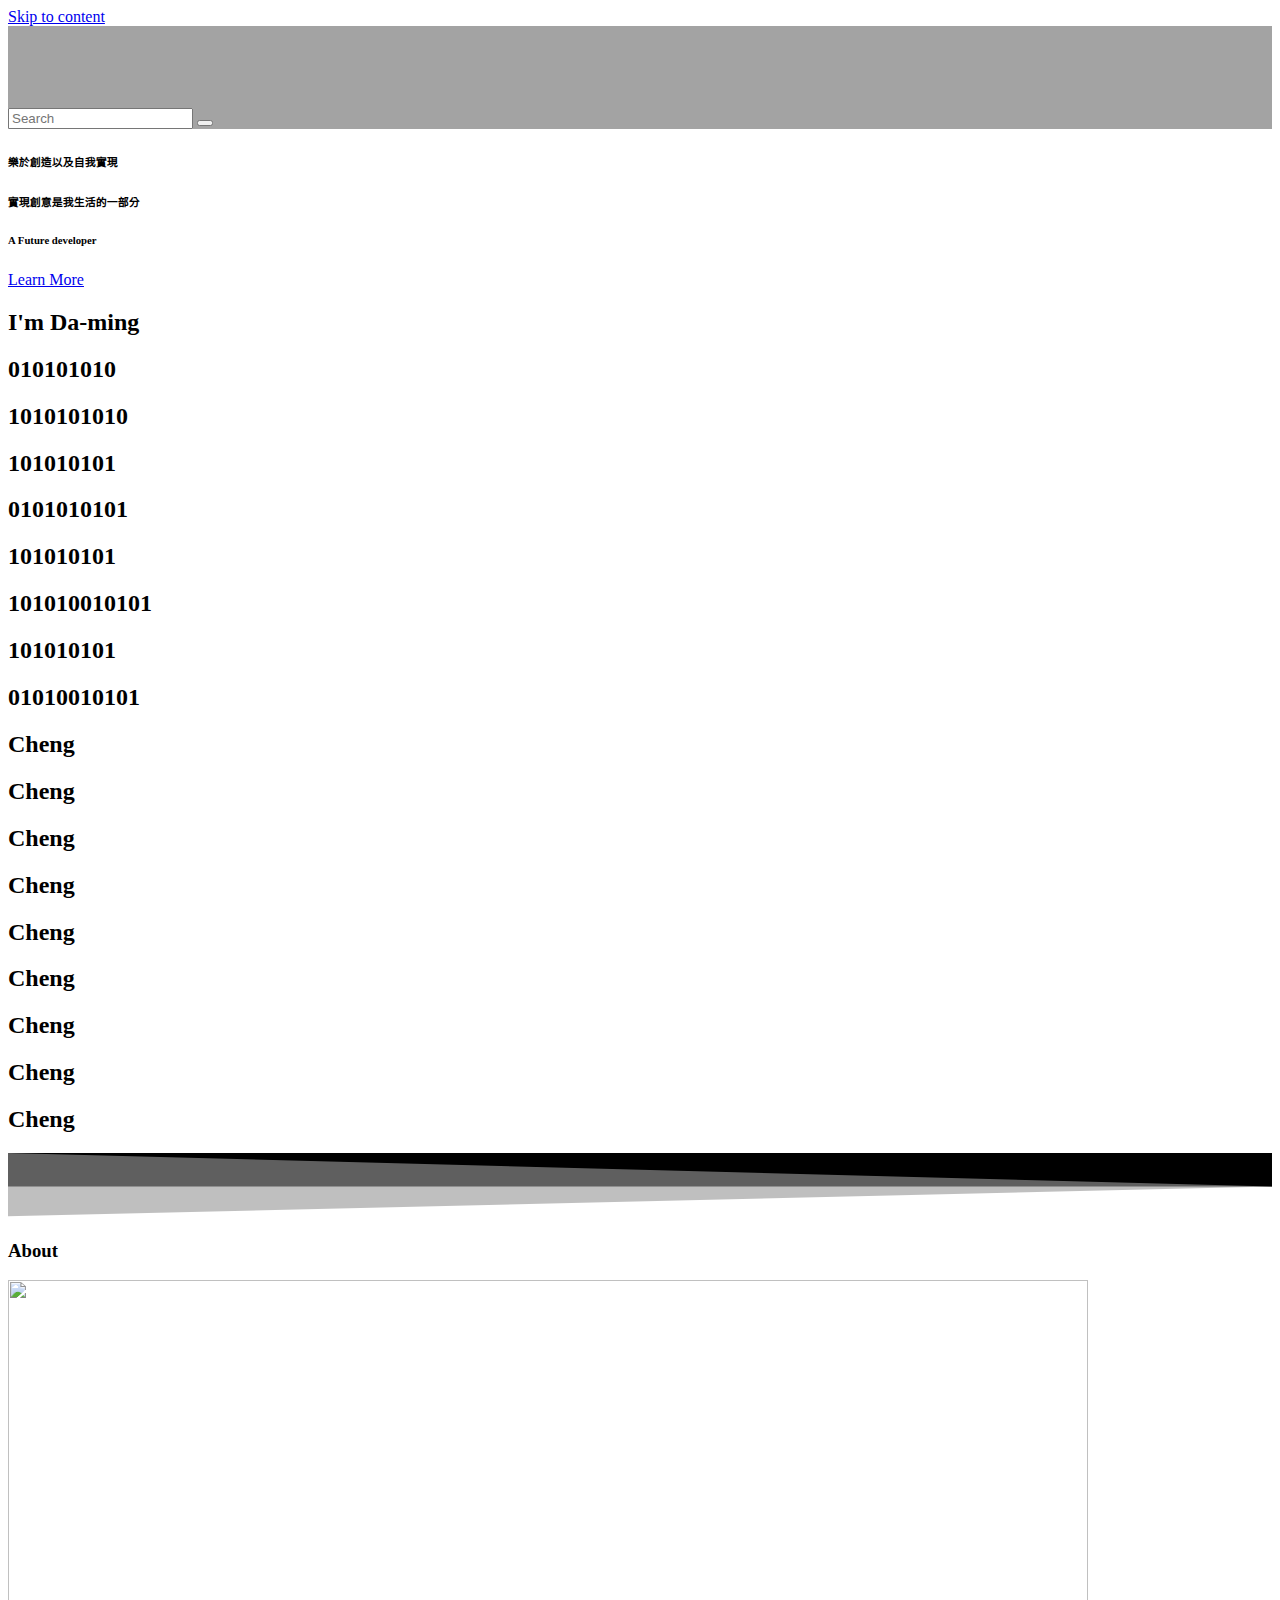
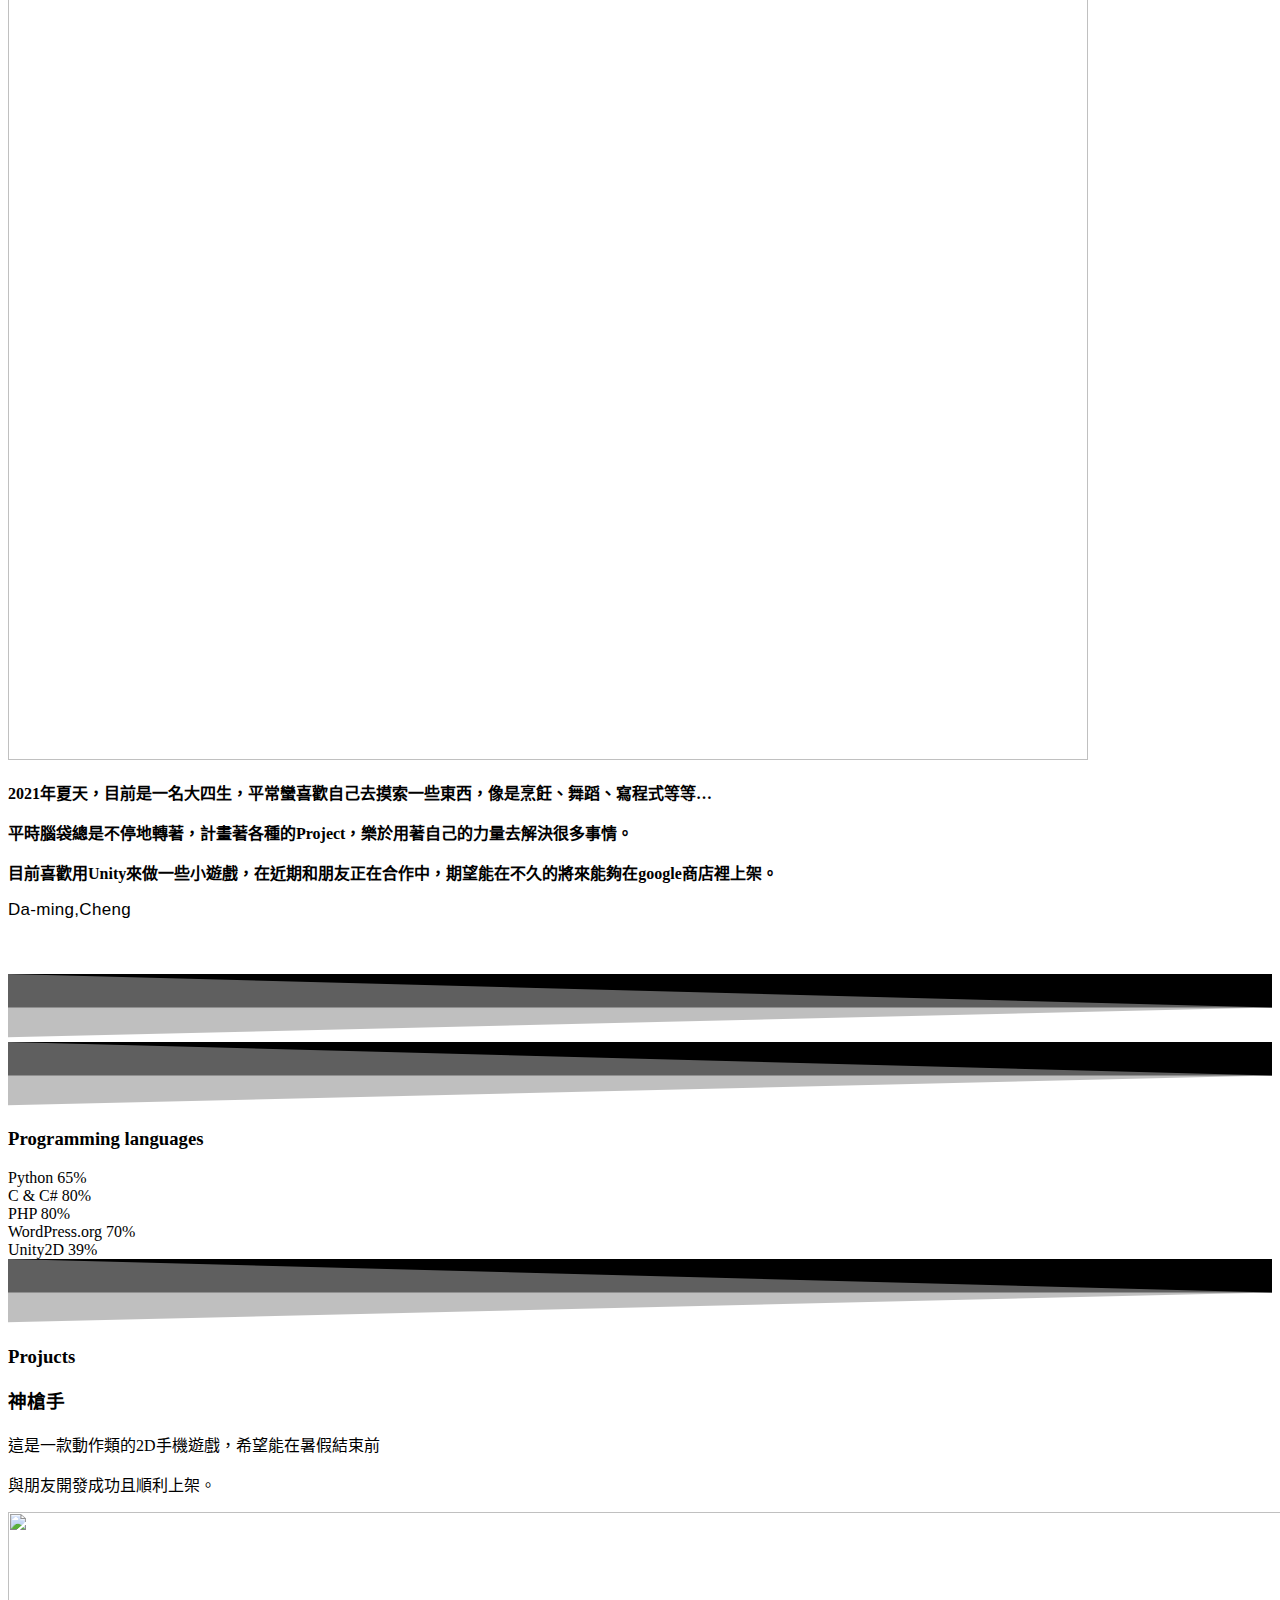
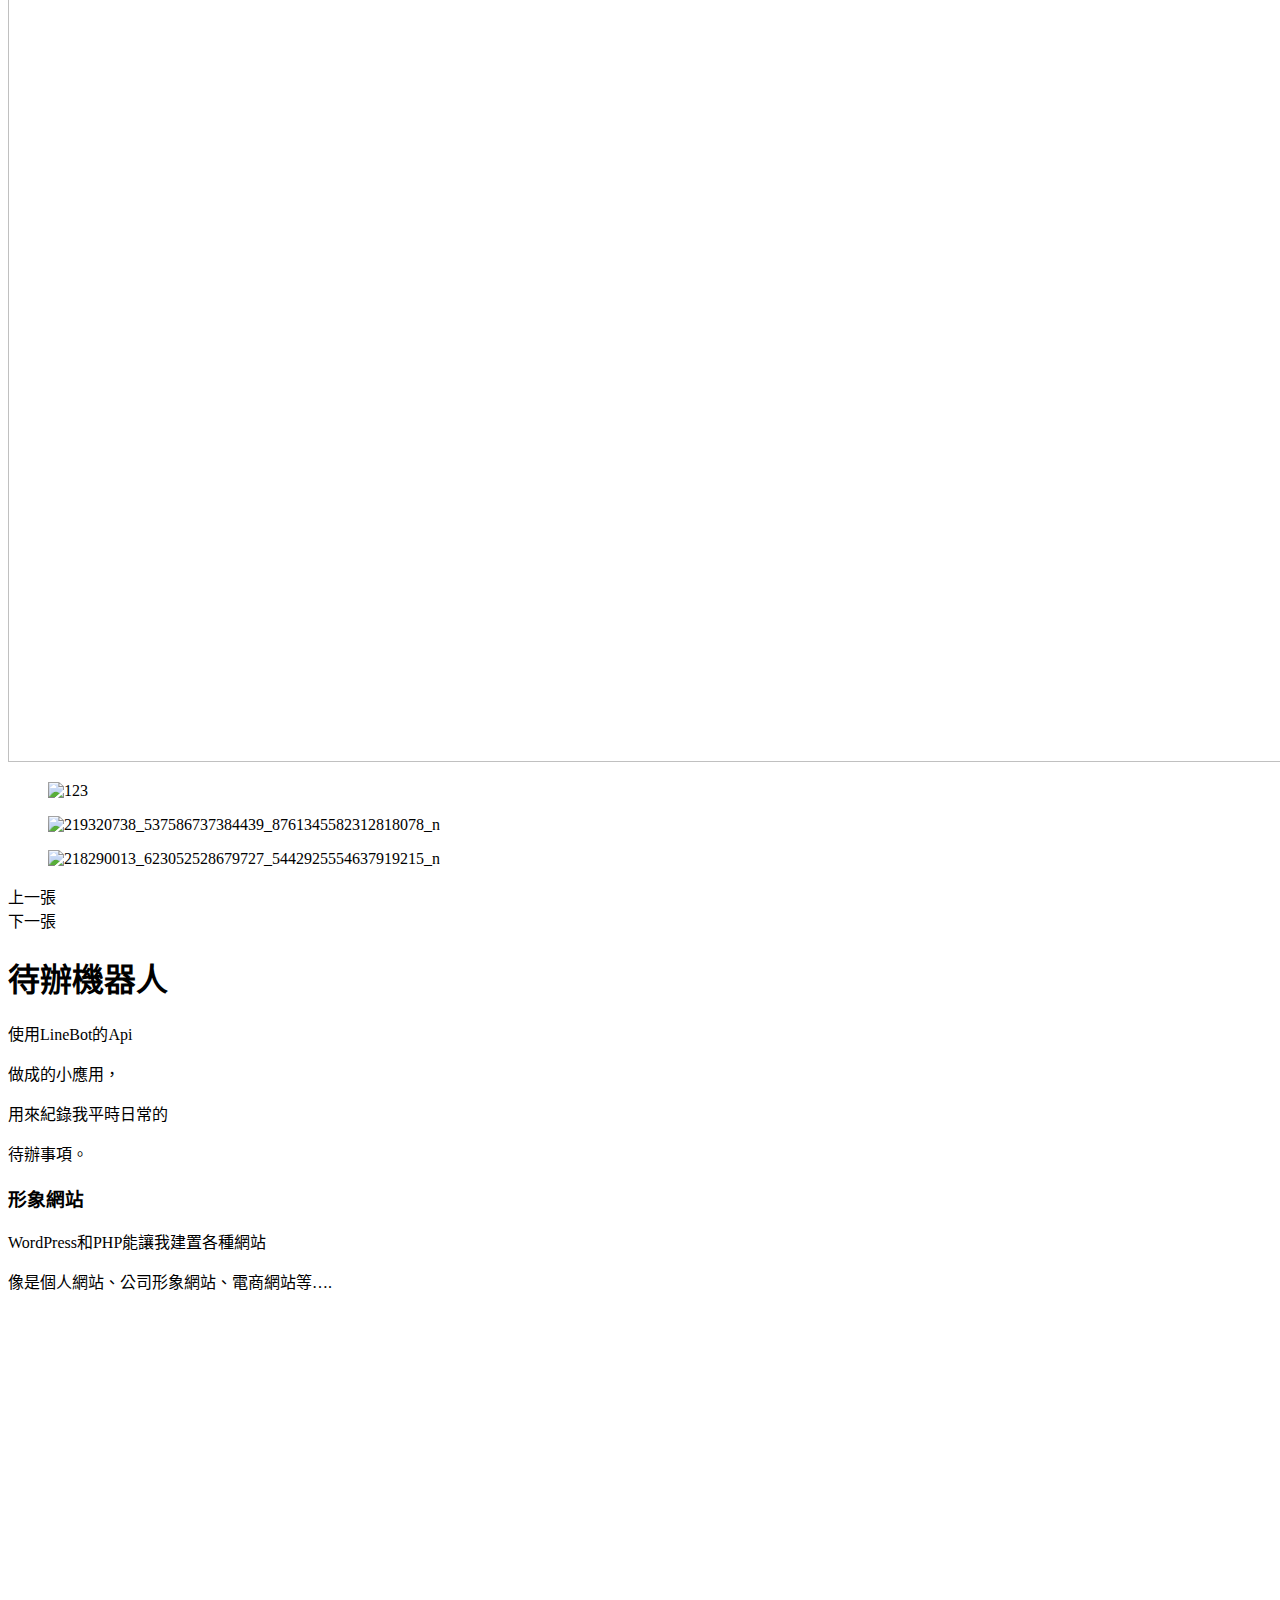
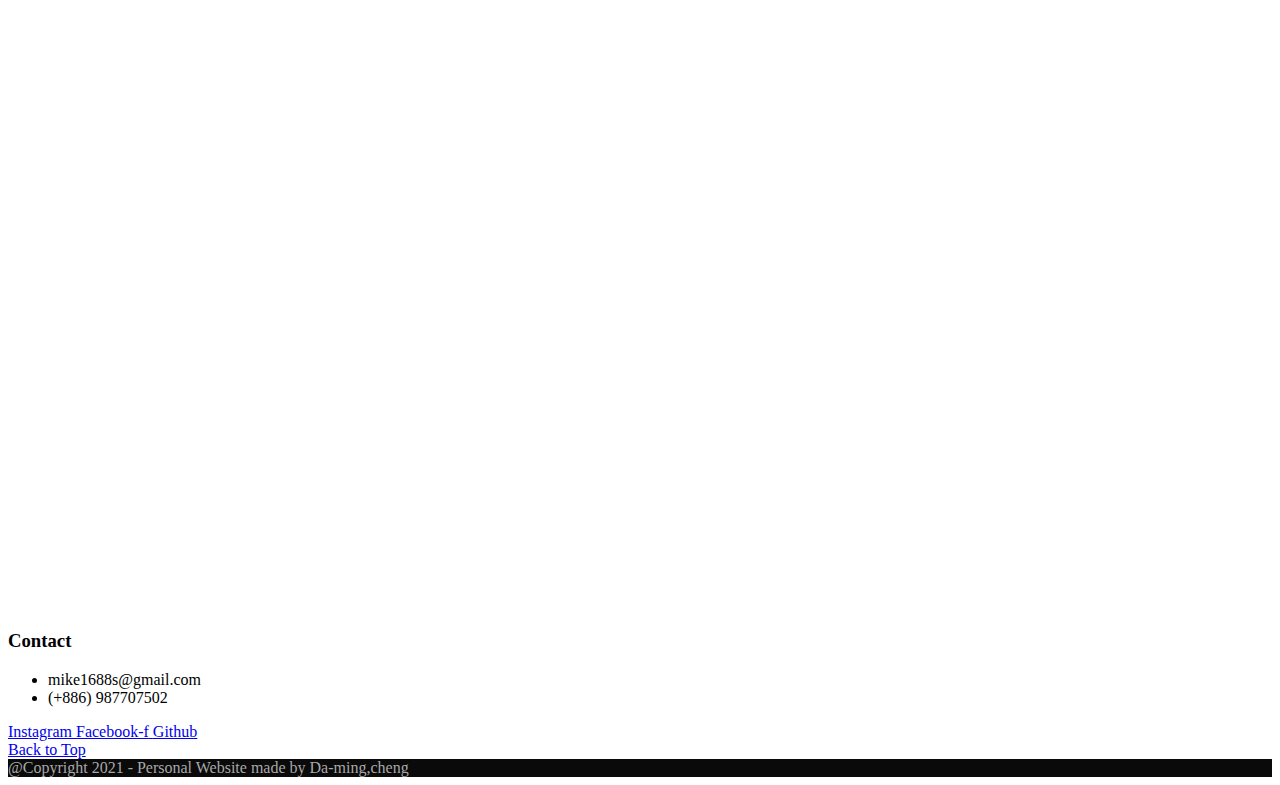
==== commit 32ef9957: "'20210729'" ====
--- a/index.html
+++ b/index.html
@@ -4,12 +4,12 @@
 	<meta charset="UTF-8">
 	<link rel="profile" href="https://gmpg.org/xfn/11">
 
-	<title>Da-ming,Cheng &#8211; 我的個人網站。This is my personal website!!</title>
+	<title>我的個人網站。This is my personal website!!</title>
 <meta name="robots" content="max-image-preview:large">
 <meta name="viewport" content="width=device-width, initial-scale=1">
 <link rel="dns-prefetch" href="//s.w.org">
-<link rel="alternate" type="application/rss+xml" title="訂閱《Da-ming,Cheng》&raquo; 資訊提供" href="https://nightcat10759.github.io/MyWebSite/?feed=rss2">
-<link rel="alternate" type="application/rss+xml" title="訂閱《Da-ming,Cheng》&raquo; 留言的資訊提供" href="https://nightcat10759.github.io/MyWebSite/?feed=comments-rss2">
+<link rel="alternate" type="application/rss+xml" title="訂閱《》&raquo; 資訊提供" href="https://nightcat10759.github.io/MyWebSite/?feed=rss2">
+<link rel="alternate" type="application/rss+xml" title="訂閱《》&raquo; 留言的資訊提供" href="https://nightcat10759.github.io/MyWebSite/?feed=comments-rss2">
 		<script>
 			window._wpemojiSettings = {"baseUrl":"https:\/\/s.w.org\/images\/core\/emoji\/13.1.0\/72x72\/","ext":".png","svgUrl":"https:\/\/s.w.org\/images\/core\/emoji\/13.1.0\/svg\/","svgExt":".svg","source":{"concatemoji":"https:\/\/nightcat10759.github.io\/MyWebSite\/wp-includes\/js\/wp-emoji-release.min.js?ver=5.8"}};
 			!function(e,a,t){var n,r,o,i=a.createElement("canvas"),p=i.getContext&&i.getContext("2d");function s(e,t){var a=String.fromCharCode;p.clearRect(0,0,i.width,i.height),p.fillText(a.apply(this,e),0,0);e=i.toDataURL();return p.clearRect(0,0,i.width,i.height),p.fillText(a.apply(this,t),0,0),e===i.toDataURL()}function c(e){var t=a.createElement("script");t.src=e,t.defer=t.type="text/javascript",a.getElementsByTagName("head")[0].appendChild(t)}for(o=Array("flag","emoji"),t.supports={everything:!0,everythingExceptFlag:!0},r=0;r<o.length;r++)t.supports[o[r]]=function(e){if(!p||!p.fillText)return!1;switch(p.textBaseline="top",p.font="600 32px Arial",e){case"flag":return s([127987,65039,8205,9895,65039],[127987,65039,8203,9895,65039])?!1:!s([55356,56826,55356,56819],[55356,56826,8203,55356,56819])&&!s([55356,57332,56128,56423,56128,56418,56128,56421,56128,56430,56128,56423,56128,56447],[55356,57332,8203,56128,56423,8203,56128,56418,8203,56128,56421,8203,56128,56430,8203,56128,56423,8203,56128,56447]);case"emoji":return!s([10084,65039,8205,55357,56613],[10084,65039,8203,55357,56613])}return!1}(o[r]),t.supports.everything=t.supports.everything&&t.supports[o[r]],"flag"!==o[r]&&(t.supports.everythingExceptFlag=t.supports.everythingExceptFlag&&t.supports[o[r]]);t.supports.everythingExceptFlag=t.supports.everythingExceptFlag&&!t.supports.flag,t.DOMReady=!1,t.readyCallback=function(){t.DOMReady=!0},t.supports.everything||(n=function(){t.readyCallback()},a.addEventListener?(a.addEventListener("DOMContentLoaded",n,!1),e.addEventListener("load",n,!1)):(e.attachEvent("onload",n),a.attachEvent("onreadystatechange",function(){"complete"===a.readyState&&t.readyCallback()})),(n=t.source||{}).concatemoji?c(n.concatemoji):n.wpemoji&&n.twemoji&&(c(n.twemoji),c(n.wpemoji)))}(window,document,window._wpemojiSettings);
@@ -36,7 +36,7 @@
 <style id="elementor-frontend-inline-css">@font-face{font-family:eicons;src:url(https://nightcat10759.github.io/MyWebSite/wp-content/plugins/elementor/assets/lib/eicons/fonts/eicons.eot?5.10.0);src:url(https://nightcat10759.github.io/MyWebSite/wp-content/plugins/elementor/assets/lib/eicons/fonts/eicons.eot?5.10.0#iefix) format("embedded-opentype"),url(https://nightcat10759.github.io/MyWebSite/wp-content/plugins/elementor/assets/lib/eicons/fonts/eicons.woff2?5.10.0) format("woff2"),url(https://nightcat10759.github.io/MyWebSite/wp-content/plugins/elementor/assets/lib/eicons/fonts/eicons.woff?5.10.0) format("woff"),url(https://nightcat10759.github.io/MyWebSite/wp-content/plugins/elementor/assets/lib/eicons/fonts/eicons.ttf?5.10.0) format("truetype"),url(https://nightcat10759.github.io/MyWebSite/wp-content/plugins/elementor/assets/lib/eicons/fonts/eicons.svg?5.10.0#eicon) format("svg");font-weight:400;font-style:normal}</style>
 <link rel="stylesheet" id="elementor-post-10-css" href="https://nightcat10759.github.io/MyWebSite/wp-content/uploads/elementor/css/post-10.css?ver=1627442845" media="all">
 <link rel="stylesheet" id="elementor-global-css" href="https://nightcat10759.github.io/MyWebSite/wp-content/uploads/elementor/css/global.css?ver=1627442845" media="all">
-<link rel="stylesheet" id="elementor-post-11-css" href="https://nightcat10759.github.io/MyWebSite/wp-content/uploads/elementor/css/post-11.css?ver=1627533862" media="all">
+<link rel="stylesheet" id="elementor-post-11-css" href="https://nightcat10759.github.io/MyWebSite/wp-content/uploads/elementor/css/post-11.css?ver=1627541868" media="all">
 <link rel="stylesheet" id="google-fonts-1-css" href="https://fonts.googleapis.com/css?family=Sansita%3A100%2C100italic%2C200%2C200italic%2C300%2C300italic%2C400%2C400italic%2C500%2C500italic%2C600%2C600italic%2C700%2C700italic%2C800%2C800italic%2C900%2C900italic%7CRoboto+Slab%3A100%2C100italic%2C200%2C200italic%2C300%2C300italic%2C400%2C400italic%2C500%2C500italic%2C600%2C600italic%2C700%2C700italic%2C800%2C800italic%2C900%2C900italic%7CRoboto%3A100%2C100italic%2C200%2C200italic%2C300%2C300italic%2C400%2C400italic%2C500%2C500italic%2C600%2C600italic%2C700%2C700italic%2C800%2C800italic%2C900%2C900italic%7CSen%3A100%2C100italic%2C200%2C200italic%2C300%2C300italic%2C400%2C400italic%2C500%2C500italic%2C600%2C600italic%2C700%2C700italic%2C800%2C800italic%2C900%2C900italic%7CPhilosopher%3A100%2C100italic%2C200%2C200italic%2C300%2C300italic%2C400%2C400italic%2C500%2C500italic%2C600%2C600italic%2C700%2C700italic%2C800%2C800italic%2C900%2C900italic%7CAllura%3A100%2C100italic%2C200%2C200italic%2C300%2C300italic%2C400%2C400italic%2C500%2C500italic%2C600%2C600italic%2C700%2C700italic%2C800%2C800italic%2C900%2C900italic&#038;display=auto&#038;ver=5.8" media="all">
 <link rel="stylesheet" id="elementor-icons-shared-0-css" href="https://nightcat10759.github.io/MyWebSite/wp-content/plugins/elementor/assets/lib/font-awesome/css/fontawesome.min.css?ver=5.15.3" media="all">
 <link rel="stylesheet" id="elementor-icons-fa-solid-css" href="https://nightcat10759.github.io/MyWebSite/wp-content/plugins/elementor/assets/lib/font-awesome/css/solid.min.css?ver=5.15.3" media="all">
@@ -68,7 +68,7 @@
 
 			
 			
-<header id="site-header" class="center-header has-social clr" data-height="66" itemscope="itemscope" itemtype="https://schema.org/WPHeader" role="banner">
+<header id="site-header" class="center-header clr" data-height="66" itemscope="itemscope" itemtype="https://schema.org/WPHeader" role="banner">
 
 	
 		
@@ -94,25 +94,6 @@
 
 
 	
-
-
-<div class="oceanwp-social-menu clr social-with-style">
-
-	<div class="social-menu-inner clr dark">
-
-		
-			<ul aria-label="Social links">
-
-				<li class="oceanwp-facebook"><a href="https://www.facebook.com/mike.mook.3/" aria-label="Facebook" target="_self"><i class=" fab fa-facebook" aria-hidden="true" role="img"></i></a></li>
-<li class="oceanwp-instagram"><a href="https://www.instagram.com/daming.c_/" aria-label="Instagram" target="_self"><i class=" fab fa-instagram" aria-hidden="true" role="img"></i></a></li>
-<li class="oceanwp-github"><a href="https://github.com/NightCat10759" aria-label="Github" target="_self"><i class=" fab fa-github-alt" aria-hidden="true" role="img"></i></a></li>
-			</ul>
-
-		
-	</div>
-
-</div>
-
 	
 	<div id="site-navigation-wrap" class="clr">
 
@@ -127,7 +108,7 @@
 
 				
 				
-					<a href="https://nightcat10759.github.io/MyWebSite/" rel="home" class="site-title site-logo-text">Da-ming,Cheng</a>
+					<a href="https://nightcat10759.github.io/MyWebSite/" rel="home" class="site-title site-logo-text"></a>
 
 				
 				
@@ -154,7 +135,7 @@
 
 <div id="mobile-dropdown" class="clr">
 
-	<nav class="clr has-social" itemscope="itemscope" itemtype="https://schema.org/SiteNavigationElement">
+	<nav class="clr" itemscope="itemscope" itemtype="https://schema.org/SiteNavigationElement">
 
 		
 	<div id="mobile-nav" class="navigation clr">
@@ -162,25 +143,6 @@
 		
 	</div>
 
-
-
-
-<div class="oceanwp-social-menu clr social-with-style">
-
-	<div class="social-menu-inner clr dark">
-
-		
-			<ul aria-label="Social links">
-
-				<li class="oceanwp-facebook"><a href="https://www.facebook.com/mike.mook.3/" aria-label="Facebook" target="_self"><i class=" fab fa-facebook" aria-hidden="true" role="img"></i></a></li>
-<li class="oceanwp-instagram"><a href="https://www.instagram.com/daming.c_/" aria-label="Instagram" target="_self"><i class=" fab fa-instagram" aria-hidden="true" role="img"></i></a></li>
-<li class="oceanwp-github"><a href="https://github.com/NightCat10759" aria-label="Github" target="_self"><i class=" fab fa-github-alt" aria-hidden="true" role="img"></i></a></li>
-			</ul>
-
-		
-	</div>
-
-</div>
 
 <div id="mobile-menu-search" class="clr">
 	<form aria-label="Search this website" method="get" action="https://nightcat10759.github.io/MyWebSite/" class="mobile-searchform" role="search">
@@ -827,7 +789,7 @@
 <script src="https://nightcat10759.github.io/MyWebSite/wp-content/plugins/elementor/assets/lib/share-link/share-link.min.js?ver=3.3.1" id="share-link-js"></script>
 <script src="https://nightcat10759.github.io/MyWebSite/wp-content/plugins/elementor/assets/lib/dialog/dialog.min.js?ver=4.8.1" id="elementor-dialog-js"></script>
 <script id="elementor-frontend-js-before">
-var elementorFrontendConfig = {"environmentMode":{"edit":false,"wpPreview":false,"isScriptDebug":false},"i18n":{"shareOnFacebook":"分享到 Facebook","shareOnTwitter":"分享到 Twitter","pinIt":"釘上","download":"Download","downloadImage":"下載圖片","fullscreen":"全螢幕","zoom":"放大","share":"分享","playVideo":"播放影音","previous":"上一張","next":"下一張","close":"關閉"},"is_rtl":false,"breakpoints":{"xs":0,"sm":480,"md":768,"lg":1025,"xl":1440,"xxl":1600},"responsive":{"breakpoints":{"mobile":{"label":"手機","value":767,"direction":"max","is_enabled":true,"default_value":767},"mobile_extra":{"label":"Mobile Extra","value":880,"direction":"max","is_enabled":false,"default_value":880},"tablet":{"label":"平板","value":1024,"direction":"max","is_enabled":true,"default_value":1024},"tablet_extra":{"label":"Tablet Extra","value":1365,"direction":"max","is_enabled":false,"default_value":1365},"laptop":{"label":"Laptop","value":1620,"direction":"max","is_enabled":false,"default_value":1620},"widescreen":{"label":"Widescreen","value":2400,"direction":"min","is_enabled":false,"default_value":2400}}},"version":"3.3.1","is_static":false,"experimentalFeatures":{"e_dom_optimization":true,"a11y_improvements":true,"e_import_export":true,"landing-pages":true,"elements-color-picker":true,"admin-top-bar":true},"urls":{"assets":"https:\/\/nightcat10759.github.io\/MyWebSite\/wp-content\/plugins\/elementor\/assets\/"},"settings":{"page":[],"editorPreferences":[]},"kit":{"body_background_background":"classic","active_breakpoints":["viewport_mobile","viewport_tablet"],"global_image_lightbox":"yes","lightbox_enable_counter":"yes","lightbox_enable_fullscreen":"yes","lightbox_enable_zoom":"yes","lightbox_enable_share":"yes","lightbox_title_src":"title","lightbox_description_src":"description"},"post":{"id":11,"title":"Da-ming%2CCheng%20%E2%80%93%20%E6%88%91%E7%9A%84%E5%80%8B%E4%BA%BA%E7%B6%B2%E7%AB%99%E3%80%82This%20is%20my%20personal%20website%21%21","excerpt":"","featuredImage":false}};
+var elementorFrontendConfig = {"environmentMode":{"edit":false,"wpPreview":false,"isScriptDebug":false},"i18n":{"shareOnFacebook":"分享到 Facebook","shareOnTwitter":"分享到 Twitter","pinIt":"釘上","download":"Download","downloadImage":"下載圖片","fullscreen":"全螢幕","zoom":"放大","share":"分享","playVideo":"播放影音","previous":"上一張","next":"下一張","close":"關閉"},"is_rtl":false,"breakpoints":{"xs":0,"sm":480,"md":768,"lg":1025,"xl":1440,"xxl":1600},"responsive":{"breakpoints":{"mobile":{"label":"手機","value":767,"direction":"max","is_enabled":true,"default_value":767},"mobile_extra":{"label":"Mobile Extra","value":880,"direction":"max","is_enabled":false,"default_value":880},"tablet":{"label":"平板","value":1024,"direction":"max","is_enabled":true,"default_value":1024},"tablet_extra":{"label":"Tablet Extra","value":1365,"direction":"max","is_enabled":false,"default_value":1365},"laptop":{"label":"Laptop","value":1620,"direction":"max","is_enabled":false,"default_value":1620},"widescreen":{"label":"Widescreen","value":2400,"direction":"min","is_enabled":false,"default_value":2400}}},"version":"3.3.1","is_static":false,"experimentalFeatures":{"e_dom_optimization":true,"a11y_improvements":true,"e_import_export":true,"landing-pages":true,"elements-color-picker":true,"admin-top-bar":true},"urls":{"assets":"https:\/\/nightcat10759.github.io\/MyWebSite\/wp-content\/plugins\/elementor\/assets\/"},"settings":{"page":[],"editorPreferences":[]},"kit":{"body_background_background":"classic","active_breakpoints":["viewport_mobile","viewport_tablet"],"global_image_lightbox":"yes","lightbox_enable_counter":"yes","lightbox_enable_fullscreen":"yes","lightbox_enable_zoom":"yes","lightbox_enable_share":"yes","lightbox_title_src":"title","lightbox_description_src":"description"},"post":{"id":11,"title":"%E6%88%91%E7%9A%84%E5%80%8B%E4%BA%BA%E7%B6%B2%E7%AB%99%E3%80%82This%20is%20my%20personal%20website%21%21","excerpt":"","featuredImage":false}};
 </script>
 <script src="https://nightcat10759.github.io/MyWebSite/wp-content/plugins/elementor/assets/js/frontend.min.js?ver=3.3.1" id="elementor-frontend-js"></script>
 <script src="https://nightcat10759.github.io/MyWebSite/wp-content/plugins/elementor/assets/js/preloaded-modules.min.js?ver=3.3.1" id="preloaded-modules-js"></script>
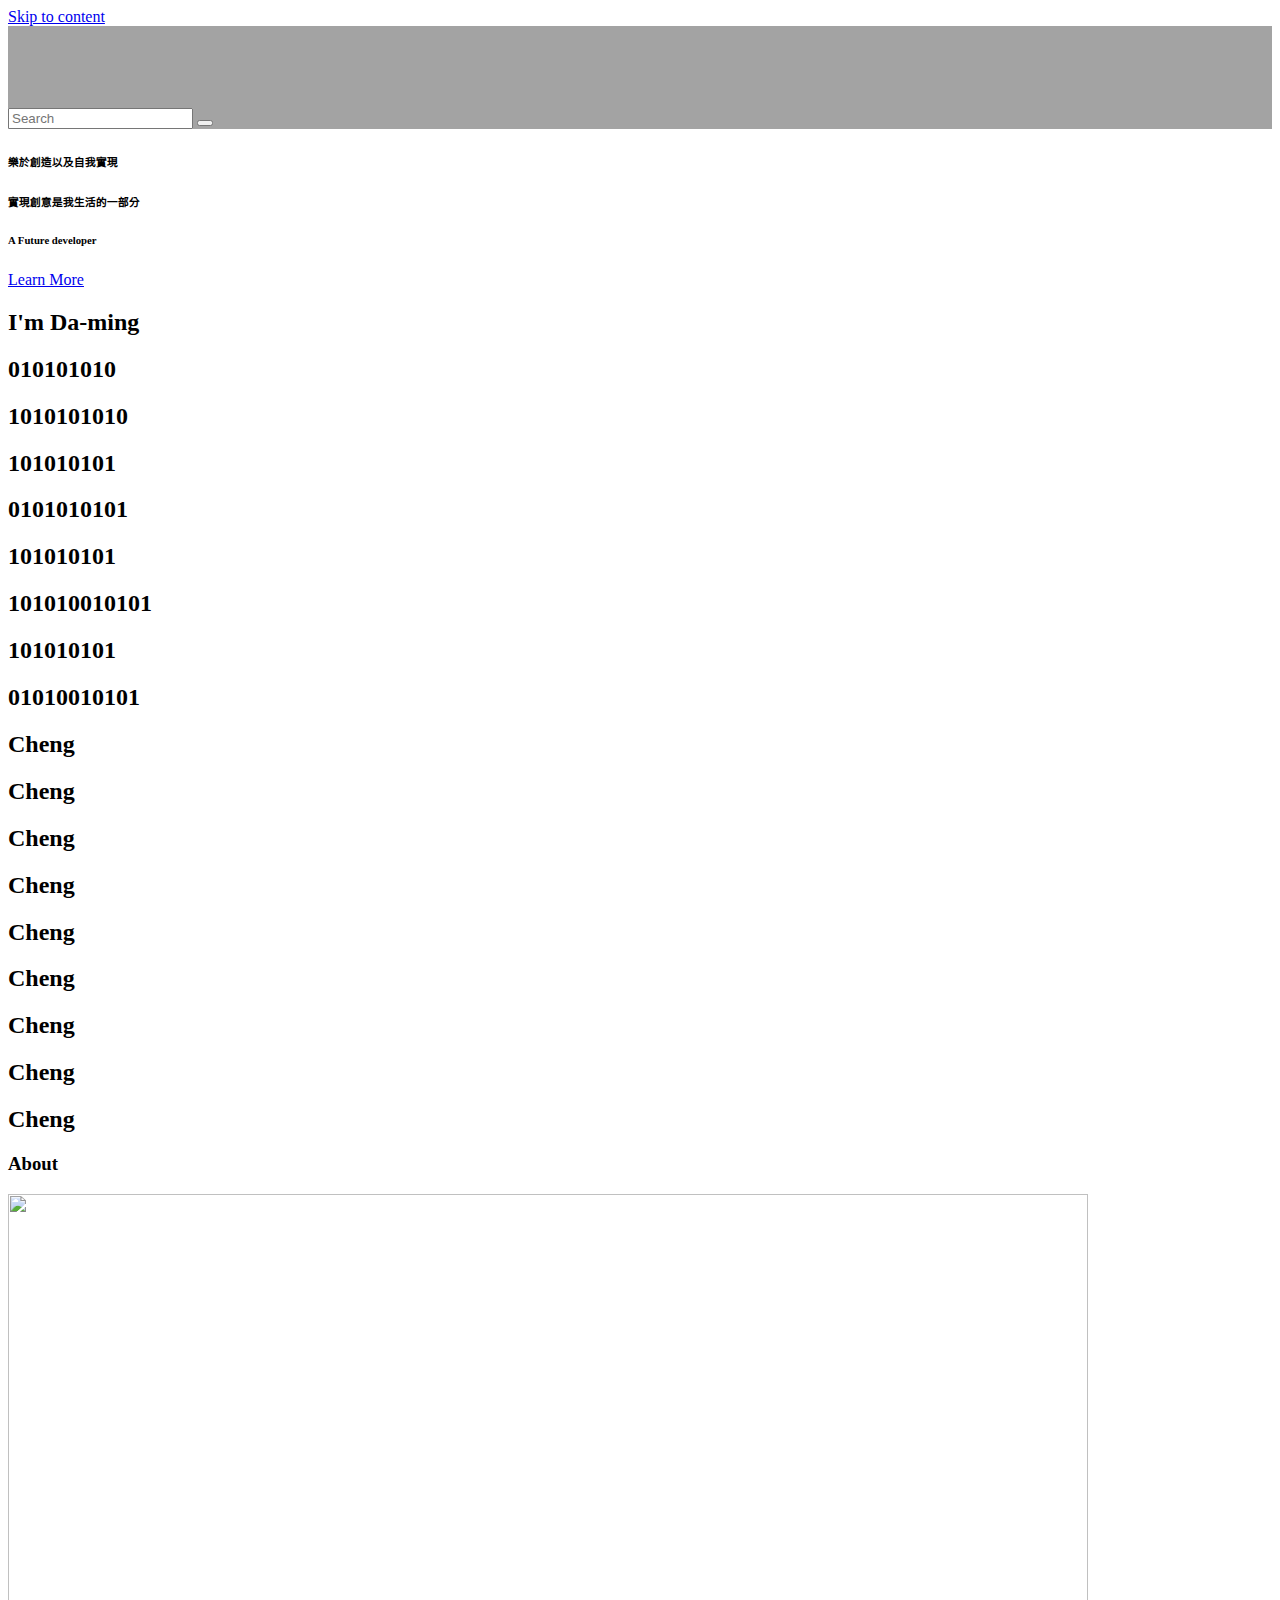
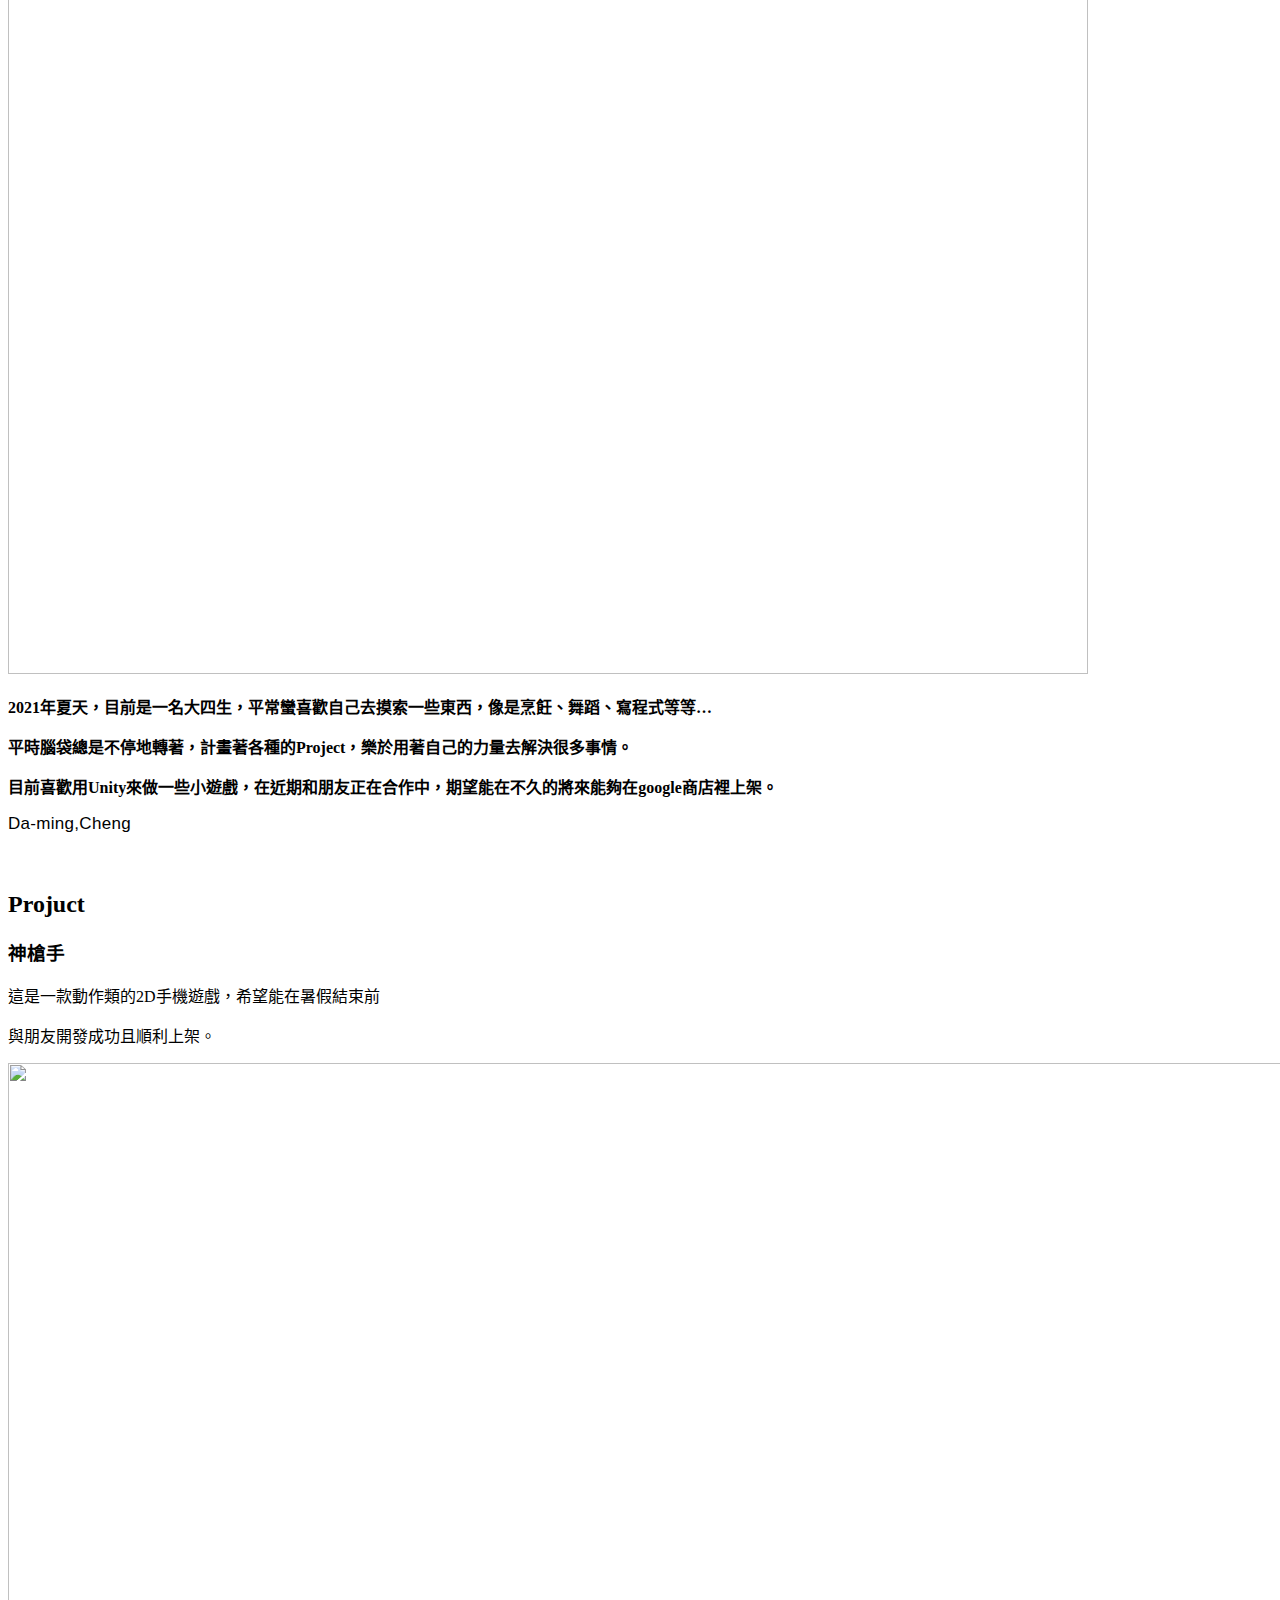
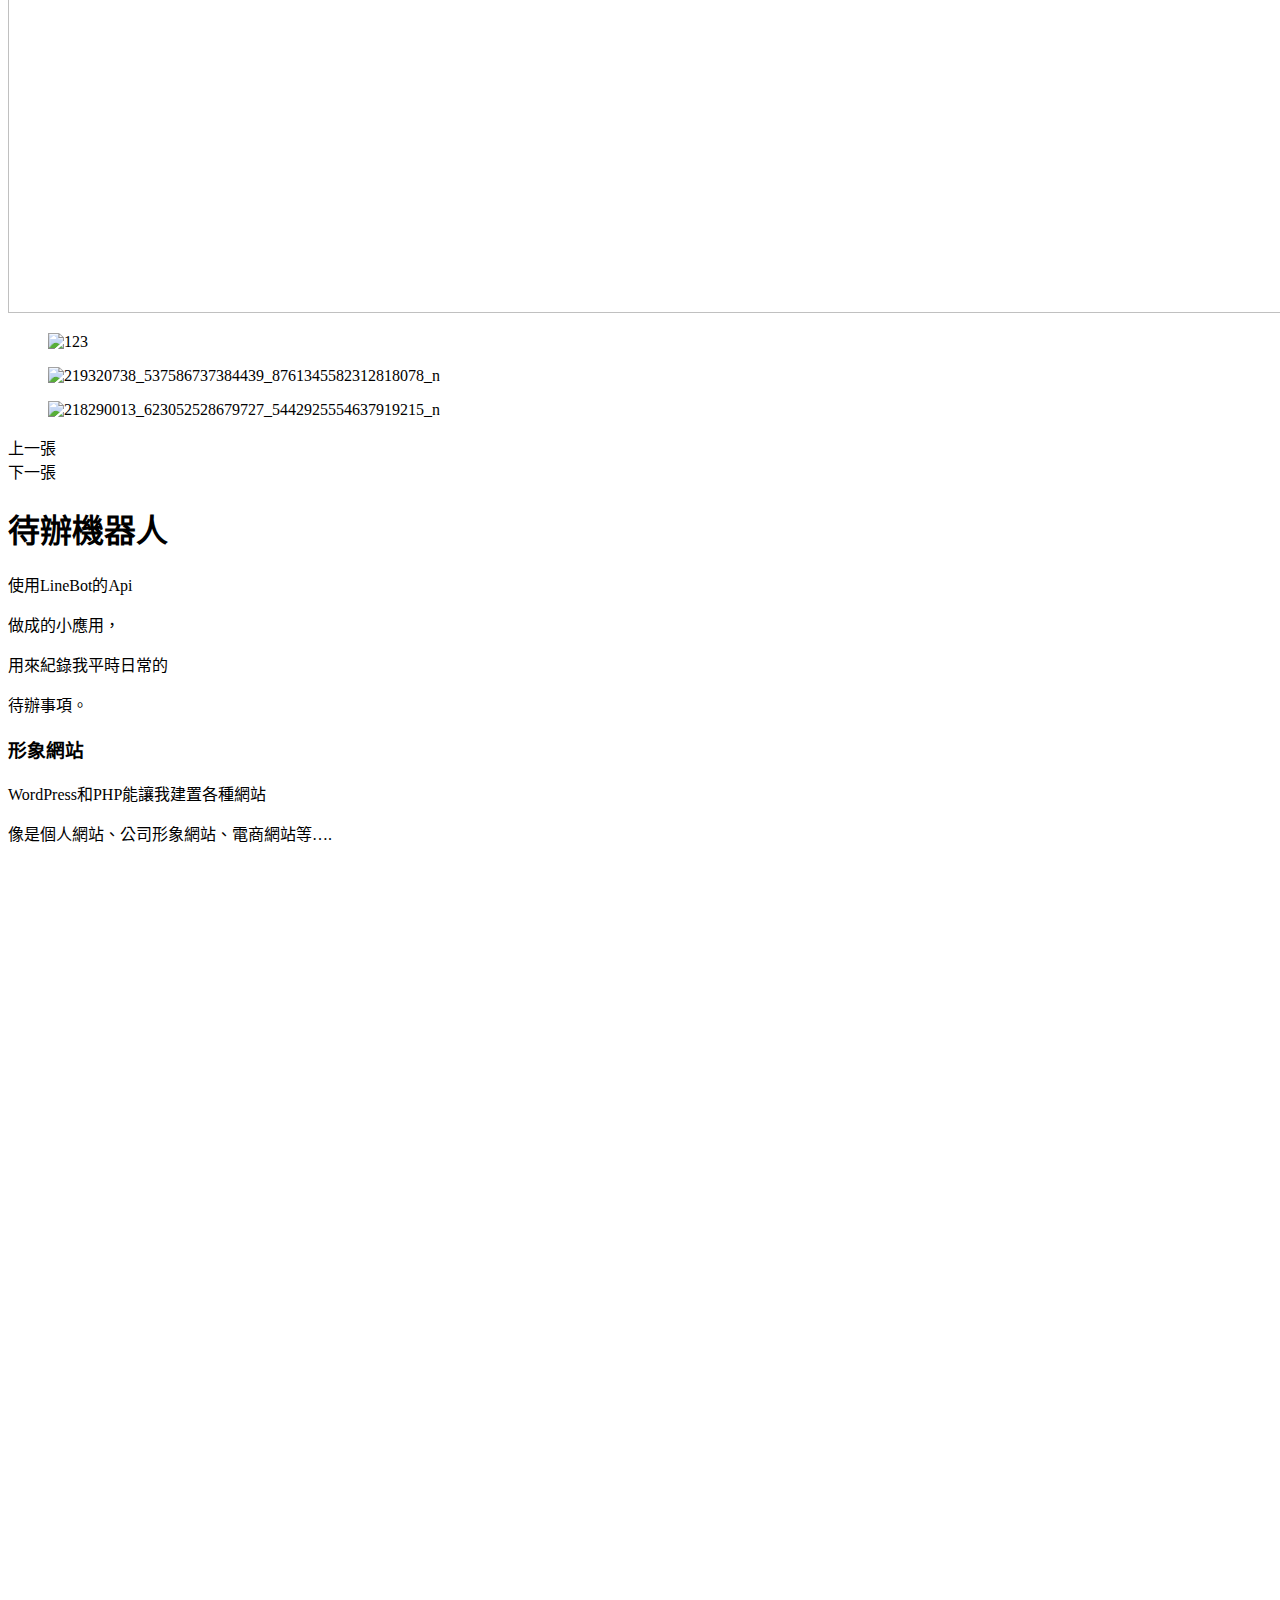
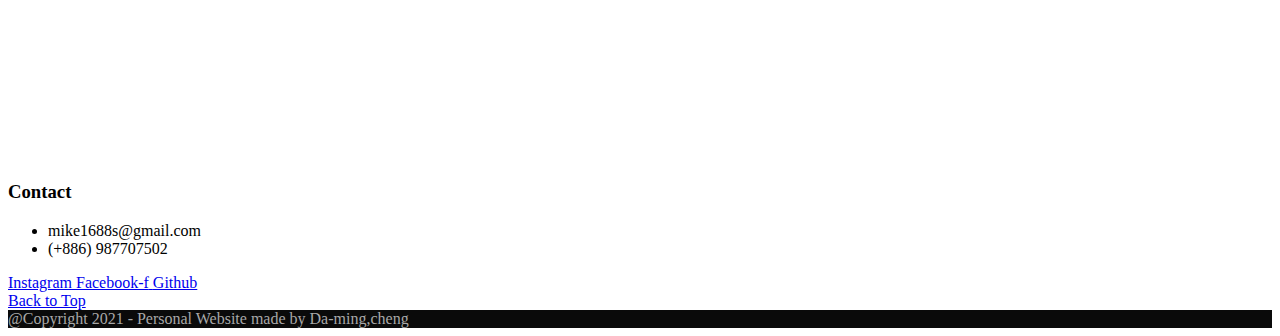
==== commit f22db04a: "'20210731'" ====
--- a/index.html
+++ b/index.html
@@ -36,8 +36,8 @@
 <style id="elementor-frontend-inline-css">@font-face{font-family:eicons;src:url(https://nightcat10759.github.io/MyWebSite/wp-content/plugins/elementor/assets/lib/eicons/fonts/eicons.eot?5.10.0);src:url(https://nightcat10759.github.io/MyWebSite/wp-content/plugins/elementor/assets/lib/eicons/fonts/eicons.eot?5.10.0#iefix) format("embedded-opentype"),url(https://nightcat10759.github.io/MyWebSite/wp-content/plugins/elementor/assets/lib/eicons/fonts/eicons.woff2?5.10.0) format("woff2"),url(https://nightcat10759.github.io/MyWebSite/wp-content/plugins/elementor/assets/lib/eicons/fonts/eicons.woff?5.10.0) format("woff"),url(https://nightcat10759.github.io/MyWebSite/wp-content/plugins/elementor/assets/lib/eicons/fonts/eicons.ttf?5.10.0) format("truetype"),url(https://nightcat10759.github.io/MyWebSite/wp-content/plugins/elementor/assets/lib/eicons/fonts/eicons.svg?5.10.0#eicon) format("svg");font-weight:400;font-style:normal}</style>
 <link rel="stylesheet" id="elementor-post-10-css" href="https://nightcat10759.github.io/MyWebSite/wp-content/uploads/elementor/css/post-10.css?ver=1627442845" media="all">
 <link rel="stylesheet" id="elementor-global-css" href="https://nightcat10759.github.io/MyWebSite/wp-content/uploads/elementor/css/global.css?ver=1627442845" media="all">
-<link rel="stylesheet" id="elementor-post-11-css" href="https://nightcat10759.github.io/MyWebSite/wp-content/uploads/elementor/css/post-11.css?ver=1627541868" media="all">
-<link rel="stylesheet" id="google-fonts-1-css" href="https://fonts.googleapis.com/css?family=Sansita%3A100%2C100italic%2C200%2C200italic%2C300%2C300italic%2C400%2C400italic%2C500%2C500italic%2C600%2C600italic%2C700%2C700italic%2C800%2C800italic%2C900%2C900italic%7CRoboto+Slab%3A100%2C100italic%2C200%2C200italic%2C300%2C300italic%2C400%2C400italic%2C500%2C500italic%2C600%2C600italic%2C700%2C700italic%2C800%2C800italic%2C900%2C900italic%7CRoboto%3A100%2C100italic%2C200%2C200italic%2C300%2C300italic%2C400%2C400italic%2C500%2C500italic%2C600%2C600italic%2C700%2C700italic%2C800%2C800italic%2C900%2C900italic%7CSen%3A100%2C100italic%2C200%2C200italic%2C300%2C300italic%2C400%2C400italic%2C500%2C500italic%2C600%2C600italic%2C700%2C700italic%2C800%2C800italic%2C900%2C900italic%7CPhilosopher%3A100%2C100italic%2C200%2C200italic%2C300%2C300italic%2C400%2C400italic%2C500%2C500italic%2C600%2C600italic%2C700%2C700italic%2C800%2C800italic%2C900%2C900italic%7CAllura%3A100%2C100italic%2C200%2C200italic%2C300%2C300italic%2C400%2C400italic%2C500%2C500italic%2C600%2C600italic%2C700%2C700italic%2C800%2C800italic%2C900%2C900italic&#038;display=auto&#038;ver=5.8" media="all">
+<link rel="stylesheet" id="elementor-post-11-css" href="https://nightcat10759.github.io/MyWebSite/wp-content/uploads/elementor/css/post-11.css?ver=1627729411" media="all">
+<link rel="stylesheet" id="google-fonts-1-css" href="https://fonts.googleapis.com/css?family=Sansita%3A100%2C100italic%2C200%2C200italic%2C300%2C300italic%2C400%2C400italic%2C500%2C500italic%2C600%2C600italic%2C700%2C700italic%2C800%2C800italic%2C900%2C900italic%7CRoboto+Slab%3A100%2C100italic%2C200%2C200italic%2C300%2C300italic%2C400%2C400italic%2C500%2C500italic%2C600%2C600italic%2C700%2C700italic%2C800%2C800italic%2C900%2C900italic%7CRoboto%3A100%2C100italic%2C200%2C200italic%2C300%2C300italic%2C400%2C400italic%2C500%2C500italic%2C600%2C600italic%2C700%2C700italic%2C800%2C800italic%2C900%2C900italic%7CSarpanch%3A100%2C100italic%2C200%2C200italic%2C300%2C300italic%2C400%2C400italic%2C500%2C500italic%2C600%2C600italic%2C700%2C700italic%2C800%2C800italic%2C900%2C900italic%7CSen%3A100%2C100italic%2C200%2C200italic%2C300%2C300italic%2C400%2C400italic%2C500%2C500italic%2C600%2C600italic%2C700%2C700italic%2C800%2C800italic%2C900%2C900italic%7CPhilosopher%3A100%2C100italic%2C200%2C200italic%2C300%2C300italic%2C400%2C400italic%2C500%2C500italic%2C600%2C600italic%2C700%2C700italic%2C800%2C800italic%2C900%2C900italic%7CAllura%3A100%2C100italic%2C200%2C200italic%2C300%2C300italic%2C400%2C400italic%2C500%2C500italic%2C600%2C600italic%2C700%2C700italic%2C800%2C800italic%2C900%2C900italic&#038;display=auto&#038;ver=5.8" media="all">
 <link rel="stylesheet" id="elementor-icons-shared-0-css" href="https://nightcat10759.github.io/MyWebSite/wp-content/plugins/elementor/assets/lib/font-awesome/css/fontawesome.min.css?ver=5.15.3" media="all">
 <link rel="stylesheet" id="elementor-icons-fa-solid-css" href="https://nightcat10759.github.io/MyWebSite/wp-content/plugins/elementor/assets/lib/font-awesome/css/solid.min.css?ver=5.15.3" media="all">
 <link rel="stylesheet" id="elementor-icons-fa-regular-css" href="https://nightcat10759.github.io/MyWebSite/wp-content/plugins/elementor/assets/lib/font-awesome/css/regular.min.css?ver=5.15.3" media="all">
@@ -168,25 +168,25 @@
 
 						<div data-elementor-type="wp-page" data-elementor-id="11" class="elementor elementor-11" data-elementor-settings="[]">
 							<div class="elementor-section-wrap">
-							<section class="elementor-section elementor-top-section elementor-element elementor-element-8da9aed elementor-section-height-min-height elementor-section-full_width elementor-section-height-default elementor-section-items-middle" data-id="8da9aed" data-element_type="section" id="top" data-settings="{&quot;background_background&quot;:&quot;classic&quot;,&quot;animation&quot;:&quot;none&quot;}">
+							<section class="elementor-section elementor-top-section elementor-element elementor-element-4f2cb44 elementor-section-height-min-height elementor-section-full_width elementor-section-height-default elementor-section-items-middle" data-id="4f2cb44" data-element_type="section" data-settings="{&quot;background_background&quot;:&quot;classic&quot;,&quot;animation&quot;:&quot;none&quot;}">
 							<div class="elementor-background-overlay"></div>
 							<div class="elementor-container elementor-column-gap-default">
-					<div class="elementor-column elementor-col-100 elementor-top-column elementor-element elementor-element-aecff12" data-id="aecff12" data-element_type="column">
-			<div class="elementor-widget-wrap elementor-element-populated">
-								<div class="elementor-element elementor-element-d6bbc49 animated-slow elementor-invisible elementor-widget elementor-widget-heading" data-id="d6bbc49" data-element_type="widget" data-settings="{&quot;_animation&quot;:&quot;fadeIn&quot;,&quot;_animation_delay&quot;:0}" data-widget_type="heading.default">
+					<div class="elementor-column elementor-col-100 elementor-top-column elementor-element elementor-element-37615f5" data-id="37615f5" data-element_type="column">
+			<div class="elementor-widget-wrap elementor-element-populated">
+								<div class="elementor-element elementor-element-b719639 animated-slow elementor-invisible elementor-widget elementor-widget-heading" data-id="b719639" data-element_type="widget" data-settings="{&quot;_animation&quot;:&quot;fadeIn&quot;,&quot;_animation_delay&quot;:0}" data-widget_type="heading.default">
 				<div class="elementor-widget-container">
 			<h6 class="elementor-heading-title elementor-size-small">樂於創造以及自我實現
 </h6>		</div>
 				</div>
-				<div class="elementor-element elementor-element-927a4c0 animated-slow elementor-invisible elementor-widget elementor-widget-heading" data-id="927a4c0" data-element_type="widget" data-settings="{&quot;_animation&quot;:&quot;fadeIn&quot;,&quot;_animation_delay&quot;:200}" data-widget_type="heading.default">
+				<div class="elementor-element elementor-element-38aeff7 animated-slow elementor-invisible elementor-widget elementor-widget-heading" data-id="38aeff7" data-element_type="widget" data-settings="{&quot;_animation&quot;:&quot;fadeIn&quot;,&quot;_animation_delay&quot;:200}" data-widget_type="heading.default">
 				<div class="elementor-widget-container">
 			<h6 class="elementor-heading-title elementor-size-large">實現創意是我生活的一部分</h6>		</div>
 				</div>
-				<div class="elementor-element elementor-element-620ce10 animated-slow elementor-invisible elementor-widget elementor-widget-heading" data-id="620ce10" data-element_type="widget" data-settings="{&quot;_animation&quot;:&quot;fadeIn&quot;,&quot;_animation_delay&quot;:300}" data-widget_type="heading.default">
+				<div class="elementor-element elementor-element-3a133d6 animated-slow elementor-invisible elementor-widget elementor-widget-heading" data-id="3a133d6" data-element_type="widget" data-settings="{&quot;_animation&quot;:&quot;fadeIn&quot;,&quot;_animation_delay&quot;:300}" data-widget_type="heading.default">
 				<div class="elementor-widget-container">
 			<h6 class="elementor-heading-title elementor-size-large">A Future developer</h6>		</div>
 				</div>
-				<div class="elementor-element elementor-element-97d0583 elementor-align-center animated-slow elementor-invisible elementor-widget elementor-widget-button" data-id="97d0583" data-element_type="widget" id="123" data-settings="{&quot;_animation&quot;:&quot;fadeIn&quot;,&quot;_animation_delay&quot;:500}" data-widget_type="button.default">
+				<div class="elementor-element elementor-element-d87993b elementor-align-center animated-slow elementor-invisible elementor-widget elementor-widget-button" data-id="d87993b" data-element_type="widget" data-settings="{&quot;_animation&quot;:&quot;fadeIn&quot;,&quot;_animation_delay&quot;:500}" data-widget_type="button.default">
 				<div class="elementor-widget-container">
 					<div class="elementor-button-wrapper">
 			<a href="#about" class="elementor-button-link elementor-button elementor-size-sm elementor-animation-grow" role="button">
@@ -248,54 +248,48 @@
 				<div class="elementor-widget-container">
 			<h2 class="elementor-heading-title elementor-size-default">Cheng</h2>		</div>
 				</div>
-				<div class="elementor-element elementor-element-0bba417 elementor-absolute elementor-widget__width-inherit elementor-invisible elementor-widget elementor-widget-heading" data-id="0bba417" data-element_type="widget" data-settings="{&quot;_animation&quot;:&quot;fadeInLeft&quot;,&quot;_animation_delay&quot;:200,&quot;_position&quot;:&quot;absolute&quot;,&quot;_animation_tablet&quot;:&quot;fadeInLeft&quot;,&quot;_animation_mobile&quot;:&quot;fadeInRight&quot;}" data-widget_type="heading.default">
-				<div class="elementor-widget-container">
-			<h2 class="elementor-heading-title elementor-size-default">Cheng</h2>		</div>
-				</div>
-				<div class="elementor-element elementor-element-8920171 elementor-absolute elementor-widget__width-inherit elementor-invisible elementor-widget elementor-widget-heading" data-id="8920171" data-element_type="widget" data-settings="{&quot;_animation&quot;:&quot;fadeInLeft&quot;,&quot;_animation_delay&quot;:0,&quot;_position&quot;:&quot;absolute&quot;,&quot;_animation_tablet&quot;:&quot;fadeInLeft&quot;,&quot;_animation_mobile&quot;:&quot;fadeInRight&quot;}" data-widget_type="heading.default">
-				<div class="elementor-widget-container">
-			<h2 class="elementor-heading-title elementor-size-default">Cheng</h2>		</div>
-				</div>
-				<div class="elementor-element elementor-element-c021342 elementor-absolute elementor-widget__width-inherit elementor-invisible elementor-widget elementor-widget-heading" data-id="c021342" data-element_type="widget" data-settings="{&quot;_animation&quot;:&quot;fadeInRight&quot;,&quot;_animation_delay&quot;:0,&quot;_position&quot;:&quot;absolute&quot;,&quot;_animation_tablet&quot;:&quot;fadeInRight&quot;,&quot;_animation_mobile&quot;:&quot;fadeInRight&quot;}" data-widget_type="heading.default">
-				<div class="elementor-widget-container">
-			<h2 class="elementor-heading-title elementor-size-default">Cheng</h2>		</div>
-				</div>
-				<div class="elementor-element elementor-element-ab45413 elementor-absolute elementor-widget__width-inherit elementor-invisible elementor-widget elementor-widget-heading" data-id="ab45413" data-element_type="widget" data-settings="{&quot;_animation&quot;:&quot;fadeInRight&quot;,&quot;_animation_delay&quot;:250,&quot;_position&quot;:&quot;absolute&quot;,&quot;_animation_tablet&quot;:&quot;fadeInRight&quot;,&quot;_animation_mobile&quot;:&quot;fadeInRight&quot;}" data-widget_type="heading.default">
-				<div class="elementor-widget-container">
-			<h2 class="elementor-heading-title elementor-size-default">Cheng</h2>		</div>
-				</div>
-				<div class="elementor-element elementor-element-9e07790 elementor-absolute elementor-widget__width-inherit elementor-invisible elementor-widget elementor-widget-heading" data-id="9e07790" data-element_type="widget" data-settings="{&quot;_animation&quot;:&quot;fadeInLeft&quot;,&quot;_animation_delay&quot;:150,&quot;_position&quot;:&quot;absolute&quot;,&quot;_animation_tablet&quot;:&quot;fadeInLeft&quot;,&quot;_animation_mobile&quot;:&quot;fadeInRight&quot;}" data-widget_type="heading.default">
-				<div class="elementor-widget-container">
-			<h2 class="elementor-heading-title elementor-size-default">Cheng</h2>		</div>
-				</div>
-				<div class="elementor-element elementor-element-1835cb6 elementor-absolute elementor-widget__width-inherit elementor-invisible elementor-widget elementor-widget-heading" data-id="1835cb6" data-element_type="widget" data-settings="{&quot;_animation&quot;:&quot;fadeInRight&quot;,&quot;_animation_delay&quot;:200,&quot;_position&quot;:&quot;absolute&quot;,&quot;_animation_tablet&quot;:&quot;fadeInRight&quot;,&quot;_animation_mobile&quot;:&quot;fadeInRight&quot;}" data-widget_type="heading.default">
-				<div class="elementor-widget-container">
-			<h2 class="elementor-heading-title elementor-size-default">Cheng</h2>		</div>
-				</div>
-				<div class="elementor-element elementor-element-38565e8 elementor-absolute elementor-widget__width-inherit elementor-invisible elementor-widget elementor-widget-heading" data-id="38565e8" data-element_type="widget" data-settings="{&quot;_animation&quot;:&quot;fadeInLeft&quot;,&quot;_animation_delay&quot;:100,&quot;_position&quot;:&quot;absolute&quot;,&quot;_animation_tablet&quot;:&quot;fadeInLeft&quot;,&quot;_animation_mobile&quot;:&quot;fadeInRight&quot;}" data-widget_type="heading.default">
-				<div class="elementor-widget-container">
-			<h2 class="elementor-heading-title elementor-size-default">Cheng</h2>		</div>
-				</div>
-				<div class="elementor-element elementor-element-2c756f4 elementor-absolute elementor-widget__width-inherit elementor-invisible elementor-widget elementor-widget-heading" data-id="2c756f4" data-element_type="widget" data-settings="{&quot;_animation&quot;:&quot;fadeInRight&quot;,&quot;_animation_delay&quot;:150,&quot;_position&quot;:&quot;absolute&quot;,&quot;_animation_tablet&quot;:&quot;fadeInRight&quot;,&quot;_animation_mobile&quot;:&quot;fadeInRight&quot;}" data-widget_type="heading.default">
-				<div class="elementor-widget-container">
-			<h2 class="elementor-heading-title elementor-size-default">Cheng</h2>		</div>
-				</div>
-					</div>
-		</div>
-							</div>
-		</section>
-				<section class="elementor-section elementor-top-section elementor-element elementor-element-c586e76 elementor-section-boxed elementor-section-height-default elementor-section-height-default" data-id="c586e76" data-element_type="section" data-settings="{&quot;background_background&quot;:&quot;classic&quot;,&quot;shape_divider_bottom&quot;:&quot;opacity-tilt&quot;}">
+				<div class="elementor-element elementor-element-0bba417 elementor-absolute elementor-widget__width-inherit animated-slow elementor-invisible elementor-widget elementor-widget-heading" data-id="0bba417" data-element_type="widget" data-settings="{&quot;_animation&quot;:&quot;fadeInLeft&quot;,&quot;_animation_delay&quot;:200,&quot;_position&quot;:&quot;absolute&quot;,&quot;_animation_tablet&quot;:&quot;fadeInLeft&quot;,&quot;_animation_mobile&quot;:&quot;fadeInRight&quot;}" data-widget_type="heading.default">
+				<div class="elementor-widget-container">
+			<h2 class="elementor-heading-title elementor-size-default">Cheng</h2>		</div>
+				</div>
+				<div class="elementor-element elementor-element-8920171 elementor-absolute elementor-widget__width-inherit animated-slow elementor-invisible elementor-widget elementor-widget-heading" data-id="8920171" data-element_type="widget" data-settings="{&quot;_animation&quot;:&quot;fadeInLeft&quot;,&quot;_animation_delay&quot;:0,&quot;_position&quot;:&quot;absolute&quot;,&quot;_animation_tablet&quot;:&quot;fadeInLeft&quot;,&quot;_animation_mobile&quot;:&quot;fadeInRight&quot;}" data-widget_type="heading.default">
+				<div class="elementor-widget-container">
+			<h2 class="elementor-heading-title elementor-size-default">Cheng</h2>		</div>
+				</div>
+				<div class="elementor-element elementor-element-c021342 elementor-absolute elementor-widget__width-inherit animated-slow elementor-invisible elementor-widget elementor-widget-heading" data-id="c021342" data-element_type="widget" data-settings="{&quot;_animation&quot;:&quot;fadeInRight&quot;,&quot;_animation_delay&quot;:200,&quot;_position&quot;:&quot;absolute&quot;,&quot;_animation_tablet&quot;:&quot;fadeInRight&quot;,&quot;_animation_mobile&quot;:&quot;fadeInRight&quot;}" data-widget_type="heading.default">
+				<div class="elementor-widget-container">
+			<h2 class="elementor-heading-title elementor-size-default">Cheng</h2>		</div>
+				</div>
+				<div class="elementor-element elementor-element-ab45413 elementor-absolute elementor-widget__width-inherit animated-slow elementor-invisible elementor-widget elementor-widget-heading" data-id="ab45413" data-element_type="widget" data-settings="{&quot;_animation&quot;:&quot;fadeInRight&quot;,&quot;_animation_delay&quot;:250,&quot;_position&quot;:&quot;absolute&quot;,&quot;_animation_tablet&quot;:&quot;fadeInRight&quot;,&quot;_animation_mobile&quot;:&quot;fadeInRight&quot;}" data-widget_type="heading.default">
+				<div class="elementor-widget-container">
+			<h2 class="elementor-heading-title elementor-size-default">Cheng</h2>		</div>
+				</div>
+				<div class="elementor-element elementor-element-9e07790 elementor-absolute elementor-widget__width-inherit animated-slow elementor-invisible elementor-widget elementor-widget-heading" data-id="9e07790" data-element_type="widget" data-settings="{&quot;_animation&quot;:&quot;fadeInLeft&quot;,&quot;_animation_delay&quot;:150,&quot;_position&quot;:&quot;absolute&quot;,&quot;_animation_tablet&quot;:&quot;fadeInLeft&quot;,&quot;_animation_mobile&quot;:&quot;fadeInRight&quot;}" data-widget_type="heading.default">
+				<div class="elementor-widget-container">
+			<h2 class="elementor-heading-title elementor-size-default">Cheng</h2>		</div>
+				</div>
+				<div class="elementor-element elementor-element-1835cb6 elementor-absolute elementor-widget__width-inherit animated-slow elementor-invisible elementor-widget elementor-widget-heading" data-id="1835cb6" data-element_type="widget" data-settings="{&quot;_animation&quot;:&quot;fadeInRight&quot;,&quot;_animation_delay&quot;:200,&quot;_position&quot;:&quot;absolute&quot;,&quot;_animation_tablet&quot;:&quot;fadeInRight&quot;,&quot;_animation_mobile&quot;:&quot;fadeInRight&quot;}" data-widget_type="heading.default">
+				<div class="elementor-widget-container">
+			<h2 class="elementor-heading-title elementor-size-default">Cheng</h2>		</div>
+				</div>
+				<div class="elementor-element elementor-element-38565e8 elementor-absolute elementor-widget__width-inherit animated-slow elementor-invisible elementor-widget elementor-widget-heading" data-id="38565e8" data-element_type="widget" data-settings="{&quot;_animation&quot;:&quot;fadeInLeft&quot;,&quot;_animation_delay&quot;:100,&quot;_position&quot;:&quot;absolute&quot;,&quot;_animation_tablet&quot;:&quot;fadeInLeft&quot;,&quot;_animation_mobile&quot;:&quot;fadeInRight&quot;}" data-widget_type="heading.default">
+				<div class="elementor-widget-container">
+			<h2 class="elementor-heading-title elementor-size-default">Cheng</h2>		</div>
+				</div>
+				<div class="elementor-element elementor-element-2c756f4 elementor-absolute elementor-widget__width-inherit animated-slow elementor-invisible elementor-widget elementor-widget-heading" data-id="2c756f4" data-element_type="widget" data-settings="{&quot;_animation&quot;:&quot;fadeInRight&quot;,&quot;_animation_delay&quot;:150,&quot;_position&quot;:&quot;absolute&quot;,&quot;_animation_tablet&quot;:&quot;fadeInRight&quot;,&quot;_animation_mobile&quot;:&quot;fadeInRight&quot;}" data-widget_type="heading.default">
+				<div class="elementor-widget-container">
+			<h2 class="elementor-heading-title elementor-size-default">Cheng</h2>		</div>
+				</div>
+					</div>
+		</div>
+							</div>
+		</section>
+				<section class="elementor-section elementor-top-section elementor-element elementor-element-c586e76 elementor-section-boxed elementor-section-height-default elementor-section-height-default" data-id="c586e76" data-element_type="section" data-settings="{&quot;background_background&quot;:&quot;classic&quot;}">
 							<div class="elementor-background-overlay"></div>
-						<div class="elementor-shape elementor-shape-bottom" data-negative="false">
-			<svg xmlns="http://www.w3.org/2000/svg" viewbox="0 0 2600 131.1" preserveaspectratio="none">
-	<path class="elementor-shape-fill" d="M0 0L2600 0 2600 69.1 0 0z"></path>
-	<path class="elementor-shape-fill" style="opacity:0.5" d="M0 0L2600 0 2600 69.1 0 69.1z"></path>
-	<path class="elementor-shape-fill" style="opacity:0.25" d="M2600 0L0 0 0 130.1 2600 69.1z"></path>
-</svg>		</div>
-					<div class="elementor-container elementor-column-gap-default">
+							<div class="elementor-container elementor-column-gap-default">
 					<div class="elementor-column elementor-col-100 elementor-top-column elementor-element elementor-element-d52b7e3" data-id="d52b7e3" data-element_type="column">
 			<div class="elementor-widget-wrap elementor-element-populated">
-								<div class="elementor-element elementor-element-5c81569 animated-slow elementor-invisible elementor-widget elementor-widget-heading" data-id="5c81569" data-element_type="widget" data-settings="{&quot;_animation&quot;:&quot;fadeInUp&quot;}" data-widget_type="heading.default">
+								<div class="elementor-element elementor-element-5c81569 animated-slow elementor-widget elementor-widget-heading" data-id="5c81569" data-element_type="widget" data-settings="{&quot;_animation&quot;:&quot;none&quot;}" data-widget_type="heading.default">
 				<div class="elementor-widget-container">
 			<h3 class="elementor-heading-title elementor-size-large">About</h3>		</div>
 				</div>
@@ -348,118 +342,25 @@
 		</div>
 							</div>
 		</section>
-				<div class="elementor-element elementor-element-dabcf22 elementor-widget elementor-widget-spacer" data-id="dabcf22" data-element_type="widget" data-widget_type="spacer.default">
-				<div class="elementor-widget-container">
-					<div class="elementor-spacer">
-			<div class="elementor-spacer-inner"></div>
-		</div>
-				</div>
-				</div>
-					</div>
-		</div>
-							</div>
-		</section>
-				<section class="elementor-section elementor-top-section elementor-element elementor-element-50c4901 elementor-section-boxed elementor-section-height-default elementor-section-height-default" data-id="50c4901" data-element_type="section" data-settings="{&quot;background_background&quot;:&quot;classic&quot;,&quot;shape_divider_top&quot;:&quot;opacity-tilt&quot;,&quot;shape_divider_bottom&quot;:&quot;opacity-tilt&quot;}">
-							<div class="elementor-background-overlay"></div>
-						<div class="elementor-shape elementor-shape-top" data-negative="false">
-			<svg xmlns="http://www.w3.org/2000/svg" viewbox="0 0 2600 131.1" preserveaspectratio="none">
-	<path class="elementor-shape-fill" d="M0 0L2600 0 2600 69.1 0 0z"></path>
-	<path class="elementor-shape-fill" style="opacity:0.5" d="M0 0L2600 0 2600 69.1 0 69.1z"></path>
-	<path class="elementor-shape-fill" style="opacity:0.25" d="M2600 0L0 0 0 130.1 2600 69.1z"></path>
-</svg>		</div>
-				<div class="elementor-shape elementor-shape-bottom" data-negative="false">
-			<svg xmlns="http://www.w3.org/2000/svg" viewbox="0 0 2600 131.1" preserveaspectratio="none">
-	<path class="elementor-shape-fill" d="M0 0L2600 0 2600 69.1 0 0z"></path>
-	<path class="elementor-shape-fill" style="opacity:0.5" d="M0 0L2600 0 2600 69.1 0 69.1z"></path>
-	<path class="elementor-shape-fill" style="opacity:0.25" d="M2600 0L0 0 0 130.1 2600 69.1z"></path>
-</svg>		</div>
-					<div class="elementor-container elementor-column-gap-default">
-					<div class="elementor-column elementor-col-100 elementor-top-column elementor-element elementor-element-0790178" data-id="0790178" data-element_type="column">
-			<div class="elementor-widget-wrap elementor-element-populated">
-								<div class="elementor-element elementor-element-2849945 animated-slow elementor-invisible elementor-widget elementor-widget-heading" data-id="2849945" data-element_type="widget" data-settings="{&quot;_animation&quot;:&quot;fadeInUp&quot;,&quot;_animation_mobile&quot;:&quot;fadeInUp&quot;}" data-widget_type="heading.default">
-				<div class="elementor-widget-container">
-			<h3 class="elementor-heading-title elementor-size-large">Programming languages</h3>		</div>
-				</div>
-				<section class="elementor-section elementor-inner-section elementor-element elementor-element-1766be7 elementor-section-full_width elementor-section-height-default elementor-section-height-default" data-id="1766be7" data-element_type="section">
+					</div>
+		</div>
+							</div>
+		</section>
+				<section class="elementor-section elementor-top-section elementor-element elementor-element-fc7ebba elementor-section-content-middle elementor-section-boxed elementor-section-height-default elementor-section-height-default" data-id="fc7ebba" data-element_type="section" data-settings="{&quot;background_background&quot;:&quot;classic&quot;}">
 						<div class="elementor-container elementor-column-gap-default">
-					<div class="elementor-column elementor-col-100 elementor-inner-column elementor-element elementor-element-46bb431" data-id="46bb431" data-element_type="column">
-			<div class="elementor-widget-wrap elementor-element-populated">
-								<div class="elementor-element elementor-element-319a5ec elementor-widget elementor-widget-progress" data-id="319a5ec" data-element_type="widget" data-widget_type="progress.default">
-				<div class="elementor-widget-container">
-			
-		<div class="elementor-progress-wrapper" role="progressbar" aria-valuemin="0" aria-valuemax="100" aria-valuenow="65" aria-valuetext="Python">
-			<div class="elementor-progress-bar" data-max="65">
-				<span class="elementor-progress-text">Python</span>
-									<span class="elementor-progress-percentage">65%</span>
-							</div>
-		</div>
-				</div>
-				</div>
-				<div class="elementor-element elementor-element-0bda02f elementor-widget elementor-widget-progress" data-id="0bda02f" data-element_type="widget" data-widget_type="progress.default">
-				<div class="elementor-widget-container">
-			
-		<div class="elementor-progress-wrapper" role="progressbar" aria-valuemin="0" aria-valuemax="100" aria-valuenow="80" aria-valuetext="C &amp; C#">
-			<div class="elementor-progress-bar" data-max="80">
-				<span class="elementor-progress-text">C & C#</span>
-									<span class="elementor-progress-percentage">80%</span>
-							</div>
-		</div>
-				</div>
-				</div>
-				<div class="elementor-element elementor-element-1cbbe84 elementor-widget elementor-widget-progress" data-id="1cbbe84" data-element_type="widget" data-widget_type="progress.default">
-				<div class="elementor-widget-container">
-			
-		<div class="elementor-progress-wrapper" role="progressbar" aria-valuemin="0" aria-valuemax="100" aria-valuenow="80" aria-valuetext="PHP">
-			<div class="elementor-progress-bar" data-max="80">
-				<span class="elementor-progress-text">PHP</span>
-									<span class="elementor-progress-percentage">80%</span>
-							</div>
-		</div>
-				</div>
-				</div>
-				<div class="elementor-element elementor-element-9db3111 elementor-widget elementor-widget-progress" data-id="9db3111" data-element_type="widget" data-widget_type="progress.default">
-				<div class="elementor-widget-container">
-			
-		<div class="elementor-progress-wrapper" role="progressbar" aria-valuemin="0" aria-valuemax="100" aria-valuenow="70" aria-valuetext="Wordpress.org">
-			<div class="elementor-progress-bar" data-max="70">
-				<span class="elementor-progress-text">WordPress.org</span>
-									<span class="elementor-progress-percentage">70%</span>
-							</div>
-		</div>
-				</div>
-				</div>
-				<div class="elementor-element elementor-element-77230a2 elementor-widget elementor-widget-progress" data-id="77230a2" data-element_type="widget" data-widget_type="progress.default">
-				<div class="elementor-widget-container">
-			
-		<div class="elementor-progress-wrapper" role="progressbar" aria-valuemin="0" aria-valuemax="100" aria-valuenow="39" aria-valuetext="Unity2D">
-			<div class="elementor-progress-bar" data-max="39">
-				<span class="elementor-progress-text">Unity2D</span>
-									<span class="elementor-progress-percentage">39%</span>
-							</div>
-		</div>
-				</div>
-				</div>
-					</div>
-		</div>
-							</div>
-		</section>
-					</div>
-		</div>
-							</div>
-		</section>
-				<section class="elementor-section elementor-top-section elementor-element elementor-element-a321b42 elementor-section-content-middle elementor-section-boxed elementor-section-height-default elementor-section-height-default" data-id="a321b42" data-element_type="section" data-settings="{&quot;background_background&quot;:&quot;classic&quot;,&quot;shape_divider_top&quot;:&quot;opacity-tilt&quot;}">
-					<div class="elementor-shape elementor-shape-top" data-negative="false">
-			<svg xmlns="http://www.w3.org/2000/svg" viewbox="0 0 2600 131.1" preserveaspectratio="none">
-	<path class="elementor-shape-fill" d="M0 0L2600 0 2600 69.1 0 0z"></path>
-	<path class="elementor-shape-fill" style="opacity:0.5" d="M0 0L2600 0 2600 69.1 0 69.1z"></path>
-	<path class="elementor-shape-fill" style="opacity:0.25" d="M2600 0L0 0 0 130.1 2600 69.1z"></path>
-</svg>		</div>
-					<div class="elementor-container elementor-column-gap-default">
-					<div class="elementor-column elementor-col-100 elementor-top-column elementor-element elementor-element-2b400441" data-id="2b400441" data-element_type="column">
-			<div class="elementor-widget-wrap elementor-element-populated">
-								<div class="elementor-element elementor-element-e8711d9 animated-slow elementor-invisible elementor-widget elementor-widget-heading" data-id="e8711d9" data-element_type="widget" data-settings="{&quot;_animation&quot;:&quot;fadeInUp&quot;,&quot;_animation_mobile&quot;:&quot;fadeInUp&quot;}" data-widget_type="heading.default">
-				<div class="elementor-widget-container">
-			<h3 class="elementor-heading-title elementor-size-large">Projucts</h3>		</div>
+					<div class="elementor-column elementor-col-100 elementor-top-column elementor-element elementor-element-7da2878" data-id="7da2878" data-element_type="column">
+			<div class="elementor-widget-wrap elementor-element-populated">
+								<div class="elementor-element elementor-element-f068270 elementor-widget elementor-widget-heading" data-id="f068270" data-element_type="widget" data-widget_type="heading.default">
+				<div class="elementor-widget-container">
+			<h2 class="elementor-heading-title elementor-size-default">Projuct</h2>		</div>
+				</div>
+				<div class="elementor-element elementor-element-16f8a71 animated-slow elementor-widget-divider--view-line elementor-invisible elementor-widget elementor-widget-divider" data-id="16f8a71" data-element_type="widget" data-settings="{&quot;_animation&quot;:&quot;fadeInUp&quot;}" data-widget_type="divider.default">
+				<div class="elementor-widget-container">
+					<div class="elementor-divider">
+			<span class="elementor-divider-separator">
+						</span>
+		</div>
+				</div>
 				</div>
 					</div>
 		</div>
@@ -588,11 +489,11 @@
 							<div class="elementor-container elementor-column-gap-default">
 					<div class="elementor-column elementor-col-100 elementor-top-column elementor-element elementor-element-e129d0a" data-id="e129d0a" data-element_type="column">
 			<div class="elementor-widget-wrap elementor-element-populated">
-								<div class="elementor-element elementor-element-f6ef86d elementor-invisible elementor-widget elementor-widget-heading" data-id="f6ef86d" data-element_type="widget" data-settings="{&quot;_animation&quot;:&quot;fadeIn&quot;}" data-widget_type="heading.default">
+								<div class="elementor-element elementor-element-f6ef86d elementor-widget elementor-widget-heading" data-id="f6ef86d" data-element_type="widget" data-settings="{&quot;_animation&quot;:&quot;none&quot;}" data-widget_type="heading.default">
 				<div class="elementor-widget-container">
 			<h3 class="elementor-heading-title elementor-size-large">Contact</h3>		</div>
 				</div>
-				<div class="elementor-element elementor-element-5d7d789 elementor-widget-divider--view-line elementor-invisible elementor-widget elementor-widget-divider" data-id="5d7d789" data-element_type="widget" data-settings="{&quot;_animation&quot;:&quot;fadeIn&quot;}" data-widget_type="divider.default">
+				<div class="elementor-element elementor-element-5d7d789 elementor-widget-divider--view-line elementor-invisible elementor-widget elementor-widget-divider" data-id="5d7d789" data-element_type="widget" data-settings="{&quot;_animation&quot;:&quot;fadeInUp&quot;}" data-widget_type="divider.default">
 				<div class="elementor-widget-container">
 					<div class="elementor-divider">
 			<span class="elementor-divider-separator">
@@ -609,7 +510,7 @@
 							<div class="elementor-container elementor-column-gap-default">
 					<div class="elementor-column elementor-col-50 elementor-top-column elementor-element elementor-element-af629ed" data-id="af629ed" data-element_type="column">
 			<div class="elementor-widget-wrap elementor-element-populated">
-								<div class="elementor-element elementor-element-191121ce elementor-list-item-link-inline elementor-mobile-align-center elementor-icon-list--layout-traditional elementor-invisible elementor-widget elementor-widget-icon-list" data-id="191121ce" data-element_type="widget" data-settings="{&quot;_animation&quot;:&quot;slideInLeft&quot;}" data-widget_type="icon-list.default">
+								<div class="elementor-element elementor-element-191121ce elementor-list-item-link-inline elementor-mobile-align-center elementor-icon-list--layout-traditional elementor-widget elementor-widget-icon-list" data-id="191121ce" data-element_type="widget" data-widget_type="icon-list.default">
 				<div class="elementor-widget-container">
 					<ul class="elementor-icon-list-items">
 							<li class="elementor-icon-list-item">
@@ -629,7 +530,7 @@
 		</div>
 				<div class="elementor-column elementor-col-50 elementor-top-column elementor-element elementor-element-19477f7" data-id="19477f7" data-element_type="column">
 			<div class="elementor-widget-wrap elementor-element-populated">
-								<div class="elementor-element elementor-element-46238683 elementor-shape-rounded elementor-grid-0 e-grid-align-center elementor-invisible elementor-widget elementor-widget-social-icons" data-id="46238683" data-element_type="widget" data-settings="{&quot;_animation&quot;:&quot;lightSpeedIn&quot;}" data-widget_type="social-icons.default">
+								<div class="elementor-element elementor-element-46238683 elementor-shape-rounded elementor-grid-0 e-grid-align-center elementor-widget elementor-widget-social-icons" data-id="46238683" data-element_type="widget" data-widget_type="social-icons.default">
 				<div class="elementor-widget-container">
 					<div class="elementor-social-icons-wrapper elementor-grid">
 							<span class="elementor-grid-item">
@@ -691,37 +592,6 @@
 
 		
 
-<div id="footer-widgets" class="oceanwp-row clr">
-
-	
-	<div class="footer-widgets-inner container">
-
-					<div class="footer-box span_1_of_4 col col-1">
-							</div>
-<!-- .footer-one-box -->
-
-							<div class="footer-box span_1_of_4 col col-2">
-									</div>
-<!-- .footer-one-box -->
-				
-							<div class="footer-box span_1_of_4 col col-3 ">
-									</div>
-<!-- .footer-one-box -->
-				
-							<div class="footer-box span_1_of_4 col col-4">
-									</div>
-<!-- .footer-box -->
-				
-			
-	</div>
-<!-- .container -->
-
-	
-</div>
-<!-- #footer-widgets -->
-
-
-
 <div id="footer-bottom" class="clr no-footer-nav">
 
 	
@@ -772,7 +642,7 @@
 <script src="https://nightcat10759.github.io/MyWebSite/wp-content/themes/oceanwp/assets/js/vendors/photoswipe-ui-default.min.js?ver=3.0.3" id="photoswipe-ui-default-js"></script>
 <script src="https://nightcat10759.github.io/MyWebSite/wp-content/themes/oceanwp/assets/js/vendors/sidr.js?ver=3.0.3" id="sidr-js"></script>
 <script id="oceanwp-main-js-extra">
-var oceanwpLocalize = {"nonce":"6067e2d612","isRTL":"","menuSearchStyle":"drop_down","mobileMenuSearchStyle":"disabled","sidrSource":null,"sidrDisplace":"1","sidrSide":"left","sidrDropdownTarget":"link","verticalHeaderTarget":"link","customSelects":".woocommerce-ordering .orderby, #dropdown_product_cat, .widget_categories select, .widget_archive select, .single-product .variations_form .variations select"};
+var oceanwpLocalize = {"nonce":"6fd3ab57af","isRTL":"","menuSearchStyle":"drop_down","mobileMenuSearchStyle":"disabled","sidrSource":null,"sidrDisplace":"1","sidrSide":"left","sidrDropdownTarget":"link","verticalHeaderTarget":"link","customSelects":".woocommerce-ordering .orderby, #dropdown_product_cat, .widget_categories select, .widget_archive select, .single-product .variations_form .variations select"};
 </script>
 <script src="https://nightcat10759.github.io/MyWebSite/wp-content/themes/oceanwp/assets/js/theme.vanilla.min.js?ver=3.0.3" id="oceanwp-main-js"></script>
 <script src="https://nightcat10759.github.io/MyWebSite/wp-includes/js/wp-embed.min.js?ver=5.8" id="wp-embed-js"></script>
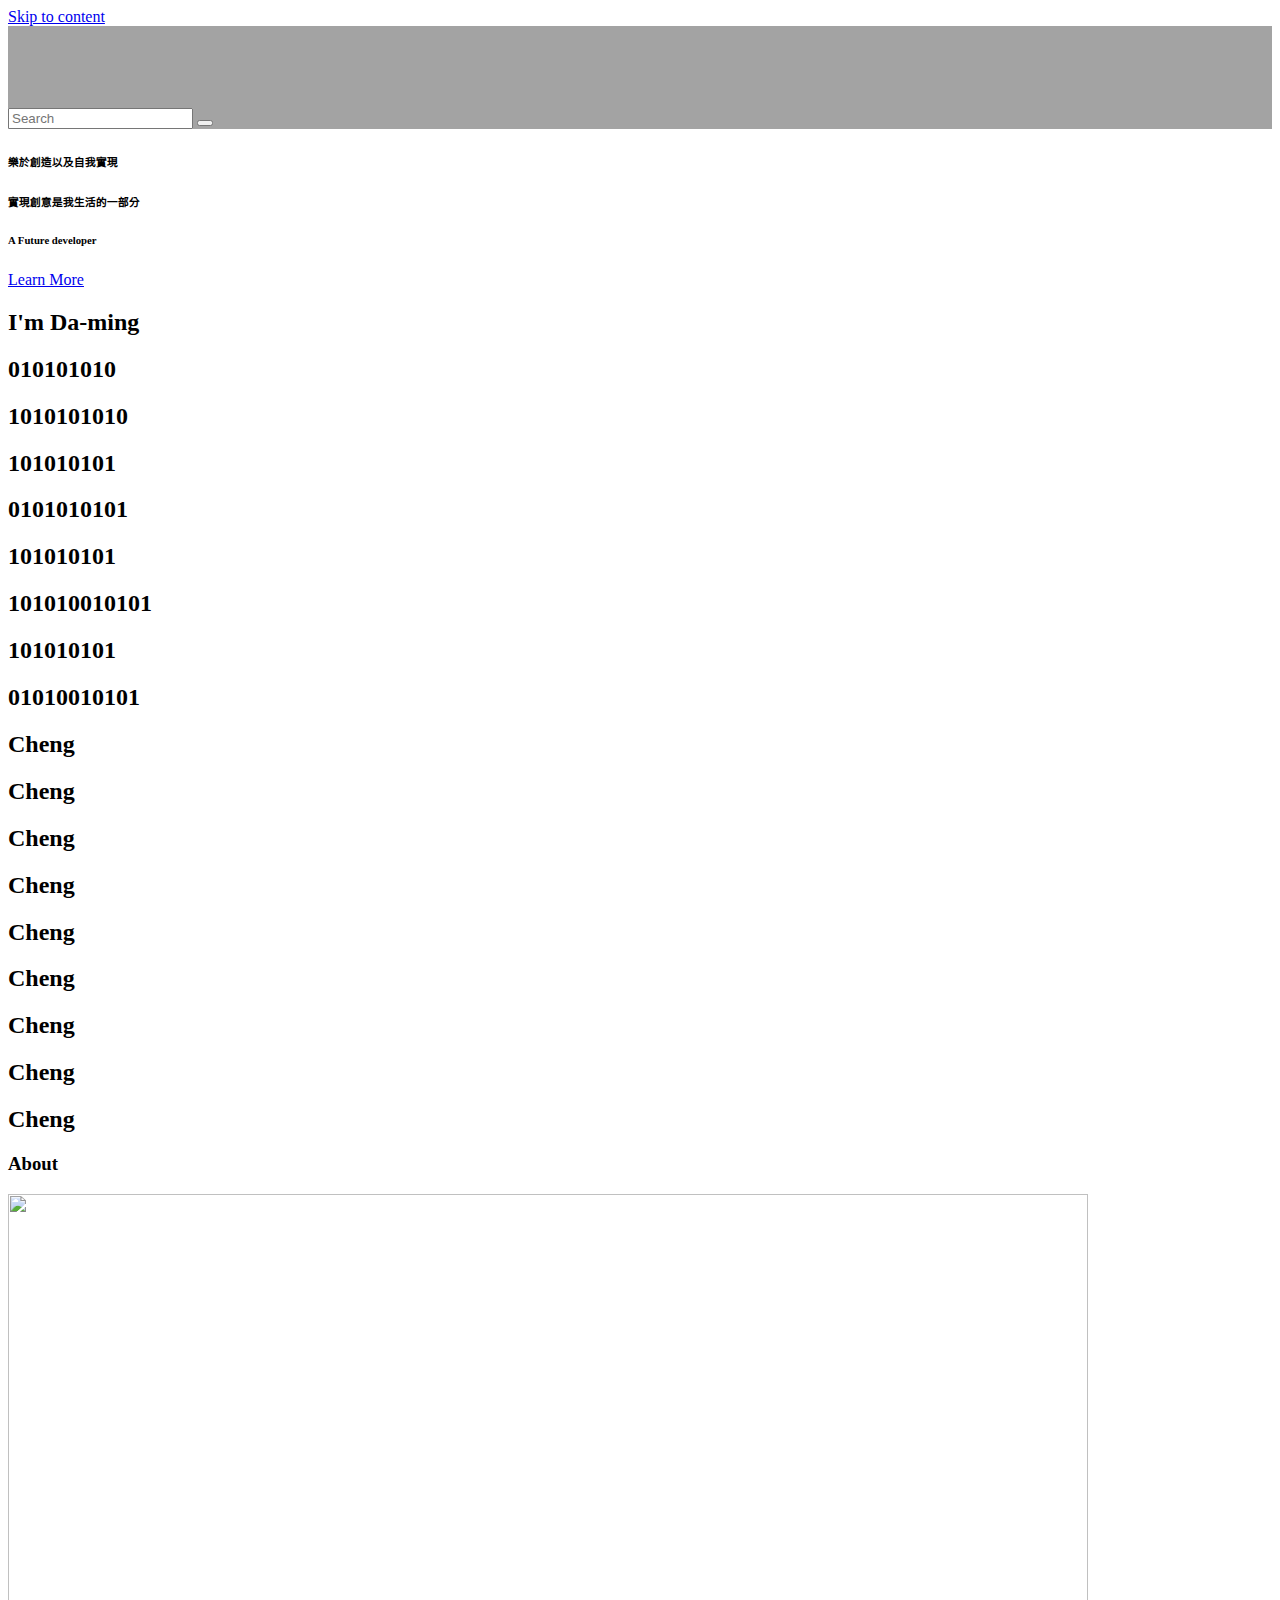
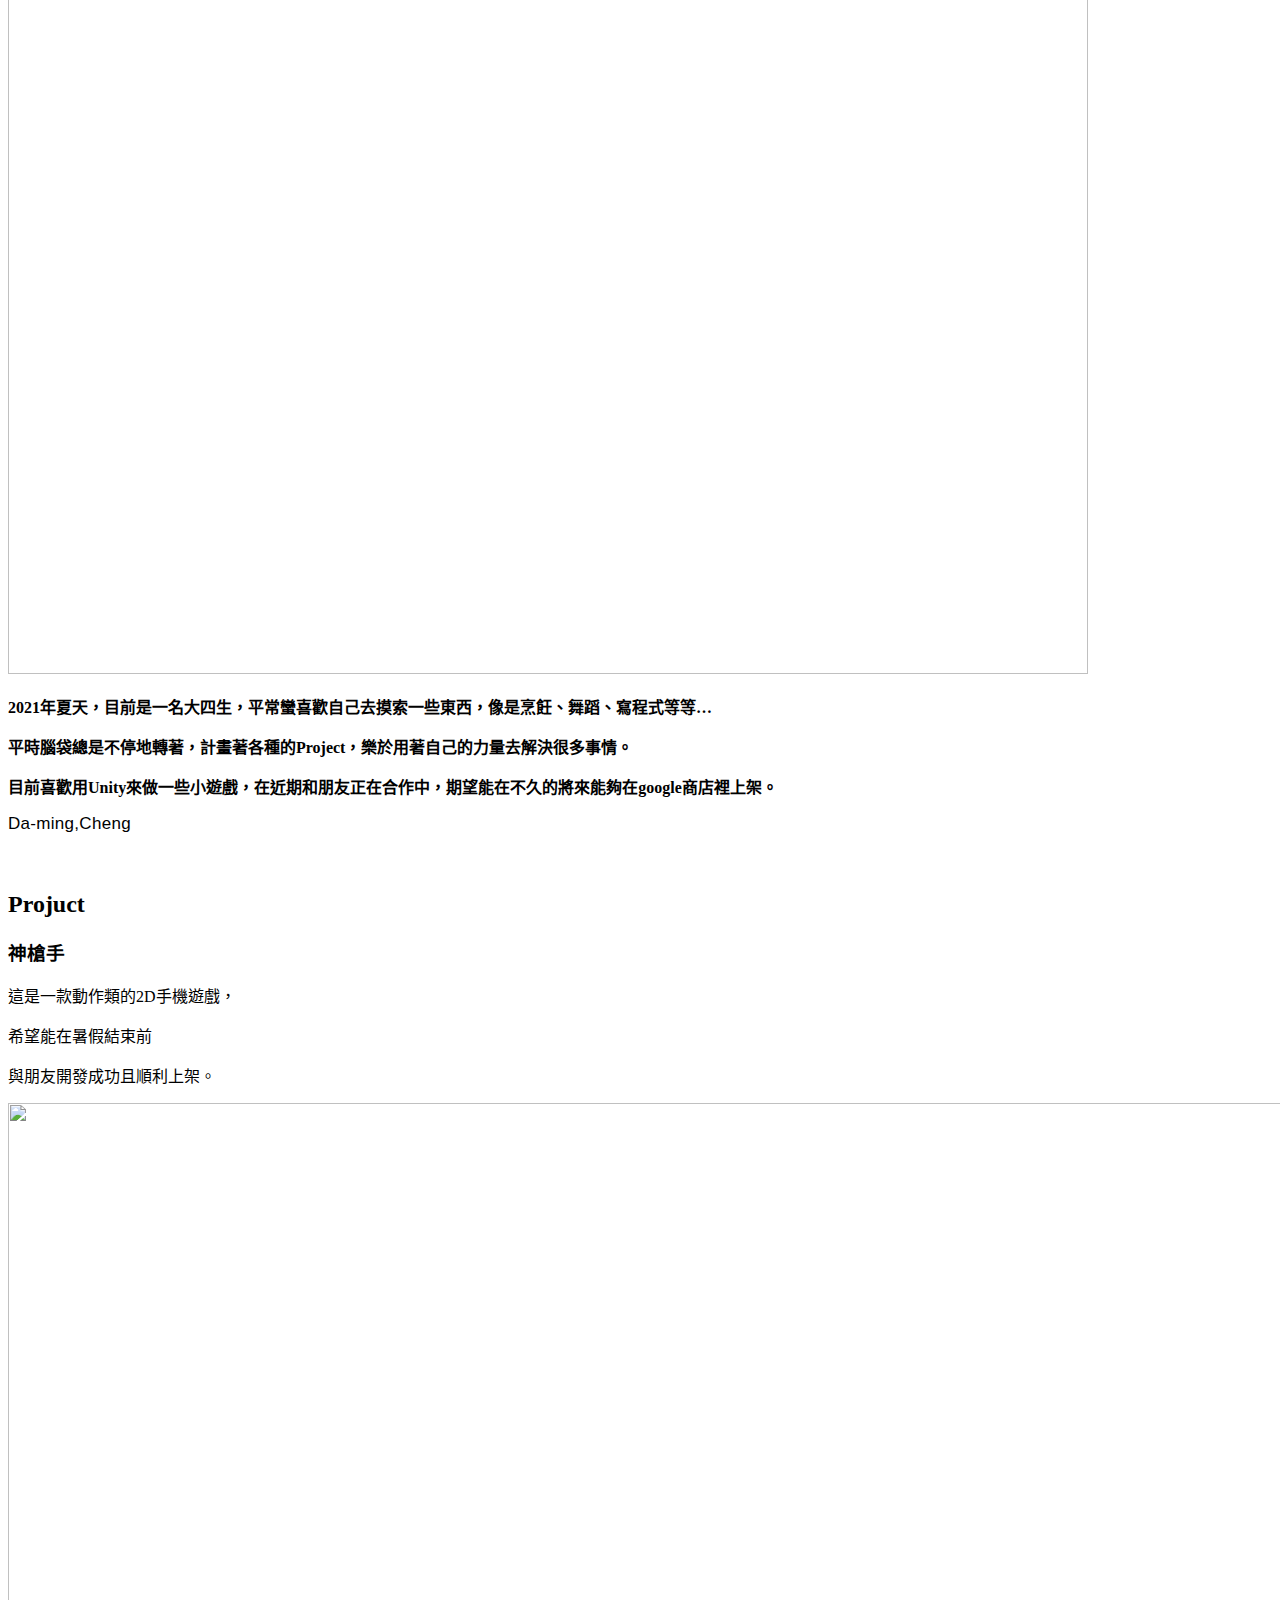
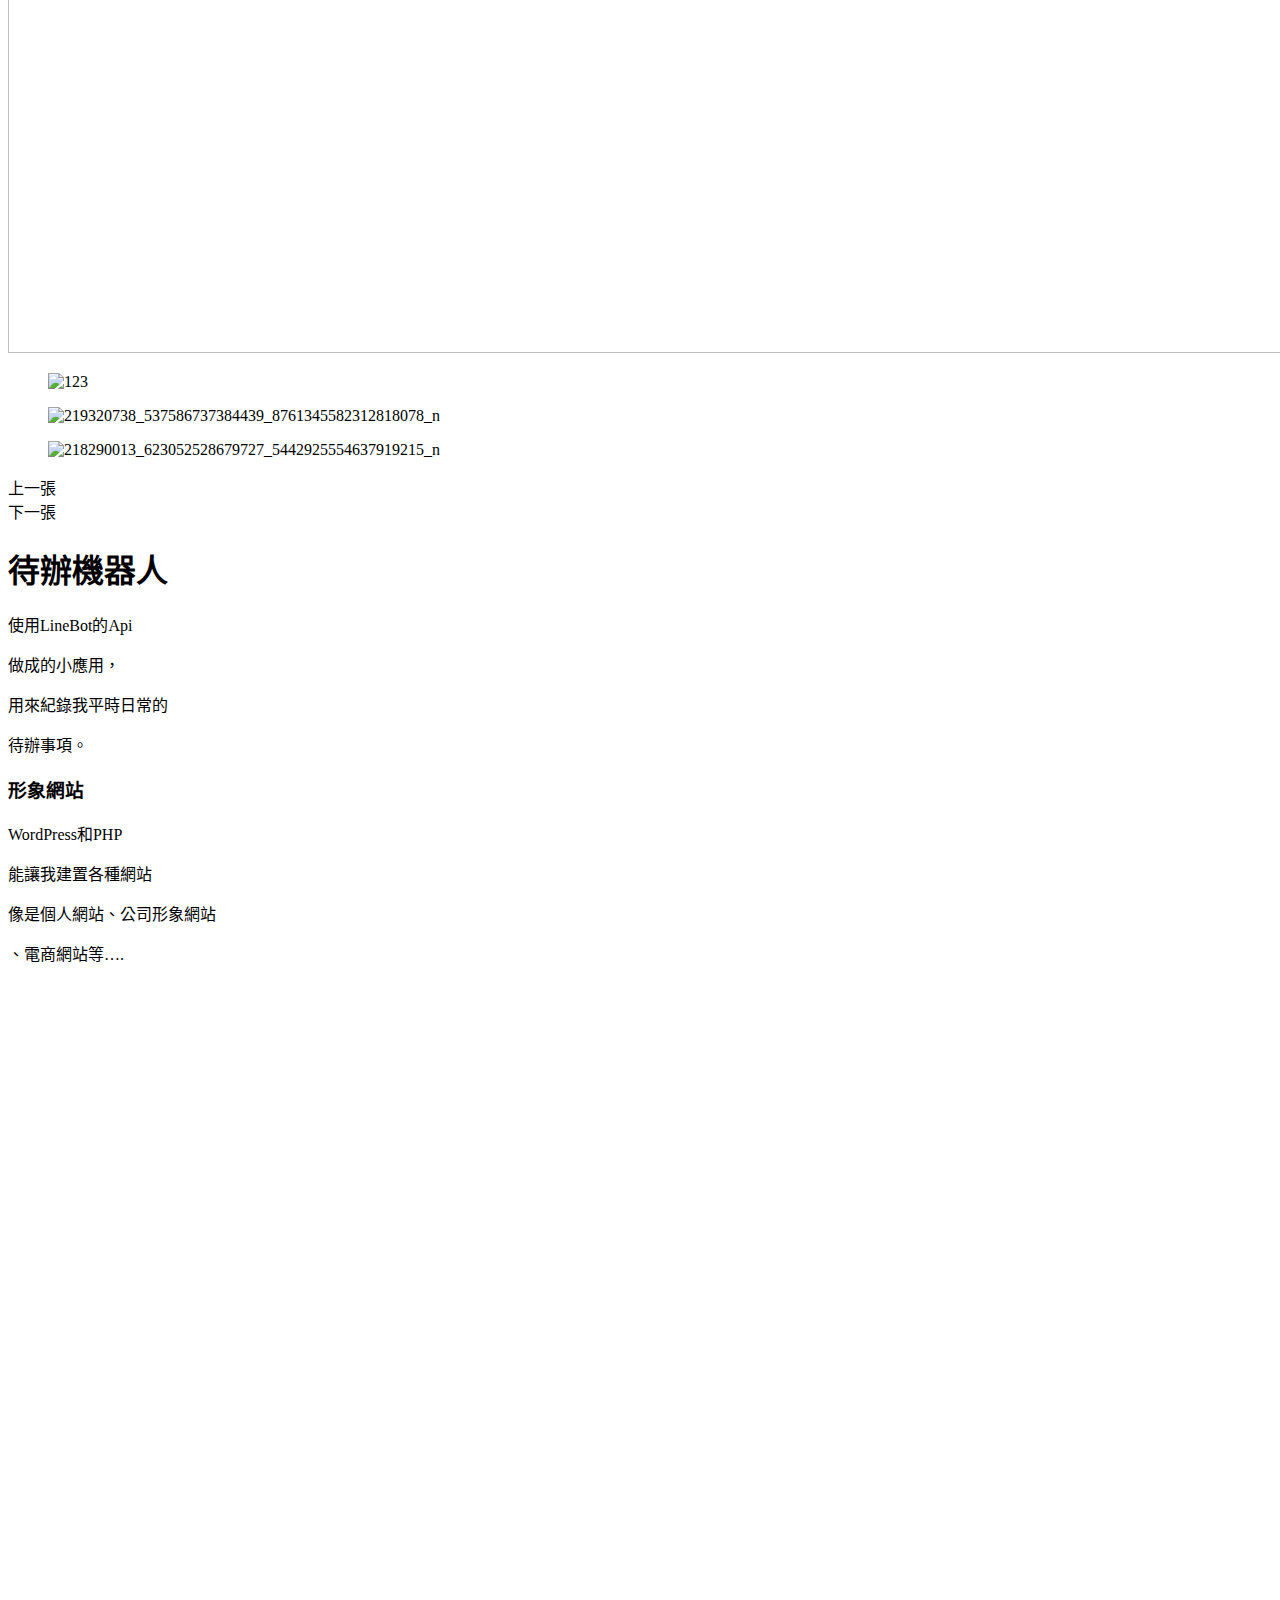
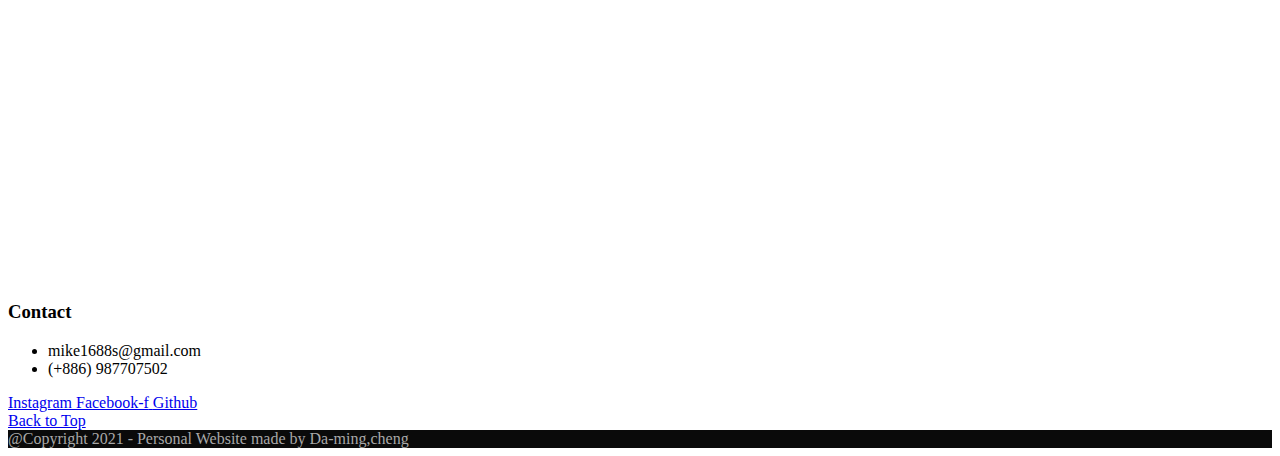
==== commit ff3d400f: "'20210731'" ====
--- a/index.html
+++ b/index.html
@@ -4,7 +4,7 @@
 	<meta charset="UTF-8">
 	<link rel="profile" href="https://gmpg.org/xfn/11">
 
-	<title>我的個人網站。This is my personal website!!</title>
+	<title>Daming,Cheng</title>
 <meta name="robots" content="max-image-preview:large">
 <meta name="viewport" content="width=device-width, initial-scale=1">
 <link rel="dns-prefetch" href="//s.w.org">
@@ -36,8 +36,8 @@
 <style id="elementor-frontend-inline-css">@font-face{font-family:eicons;src:url(https://nightcat10759.github.io/MyWebSite/wp-content/plugins/elementor/assets/lib/eicons/fonts/eicons.eot?5.10.0);src:url(https://nightcat10759.github.io/MyWebSite/wp-content/plugins/elementor/assets/lib/eicons/fonts/eicons.eot?5.10.0#iefix) format("embedded-opentype"),url(https://nightcat10759.github.io/MyWebSite/wp-content/plugins/elementor/assets/lib/eicons/fonts/eicons.woff2?5.10.0) format("woff2"),url(https://nightcat10759.github.io/MyWebSite/wp-content/plugins/elementor/assets/lib/eicons/fonts/eicons.woff?5.10.0) format("woff"),url(https://nightcat10759.github.io/MyWebSite/wp-content/plugins/elementor/assets/lib/eicons/fonts/eicons.ttf?5.10.0) format("truetype"),url(https://nightcat10759.github.io/MyWebSite/wp-content/plugins/elementor/assets/lib/eicons/fonts/eicons.svg?5.10.0#eicon) format("svg");font-weight:400;font-style:normal}</style>
 <link rel="stylesheet" id="elementor-post-10-css" href="https://nightcat10759.github.io/MyWebSite/wp-content/uploads/elementor/css/post-10.css?ver=1627442845" media="all">
 <link rel="stylesheet" id="elementor-global-css" href="https://nightcat10759.github.io/MyWebSite/wp-content/uploads/elementor/css/global.css?ver=1627442845" media="all">
-<link rel="stylesheet" id="elementor-post-11-css" href="https://nightcat10759.github.io/MyWebSite/wp-content/uploads/elementor/css/post-11.css?ver=1627729411" media="all">
-<link rel="stylesheet" id="google-fonts-1-css" href="https://fonts.googleapis.com/css?family=Sansita%3A100%2C100italic%2C200%2C200italic%2C300%2C300italic%2C400%2C400italic%2C500%2C500italic%2C600%2C600italic%2C700%2C700italic%2C800%2C800italic%2C900%2C900italic%7CRoboto+Slab%3A100%2C100italic%2C200%2C200italic%2C300%2C300italic%2C400%2C400italic%2C500%2C500italic%2C600%2C600italic%2C700%2C700italic%2C800%2C800italic%2C900%2C900italic%7CRoboto%3A100%2C100italic%2C200%2C200italic%2C300%2C300italic%2C400%2C400italic%2C500%2C500italic%2C600%2C600italic%2C700%2C700italic%2C800%2C800italic%2C900%2C900italic%7CSarpanch%3A100%2C100italic%2C200%2C200italic%2C300%2C300italic%2C400%2C400italic%2C500%2C500italic%2C600%2C600italic%2C700%2C700italic%2C800%2C800italic%2C900%2C900italic%7CSen%3A100%2C100italic%2C200%2C200italic%2C300%2C300italic%2C400%2C400italic%2C500%2C500italic%2C600%2C600italic%2C700%2C700italic%2C800%2C800italic%2C900%2C900italic%7CPhilosopher%3A100%2C100italic%2C200%2C200italic%2C300%2C300italic%2C400%2C400italic%2C500%2C500italic%2C600%2C600italic%2C700%2C700italic%2C800%2C800italic%2C900%2C900italic%7CAllura%3A100%2C100italic%2C200%2C200italic%2C300%2C300italic%2C400%2C400italic%2C500%2C500italic%2C600%2C600italic%2C700%2C700italic%2C800%2C800italic%2C900%2C900italic&#038;display=auto&#038;ver=5.8" media="all">
+<link rel="stylesheet" id="elementor-post-11-css" href="https://nightcat10759.github.io/MyWebSite/wp-content/uploads/elementor/css/post-11.css?ver=1627731335" media="all">
+<link rel="stylesheet" id="google-fonts-1-css" href="https://fonts.googleapis.com/css?family=Sansita%3A100%2C100italic%2C200%2C200italic%2C300%2C300italic%2C400%2C400italic%2C500%2C500italic%2C600%2C600italic%2C700%2C700italic%2C800%2C800italic%2C900%2C900italic%7CRoboto+Slab%3A100%2C100italic%2C200%2C200italic%2C300%2C300italic%2C400%2C400italic%2C500%2C500italic%2C600%2C600italic%2C700%2C700italic%2C800%2C800italic%2C900%2C900italic%7CRoboto%3A100%2C100italic%2C200%2C200italic%2C300%2C300italic%2C400%2C400italic%2C500%2C500italic%2C600%2C600italic%2C700%2C700italic%2C800%2C800italic%2C900%2C900italic%7CScada%3A100%2C100italic%2C200%2C200italic%2C300%2C300italic%2C400%2C400italic%2C500%2C500italic%2C600%2C600italic%2C700%2C700italic%2C800%2C800italic%2C900%2C900italic%7CSen%3A100%2C100italic%2C200%2C200italic%2C300%2C300italic%2C400%2C400italic%2C500%2C500italic%2C600%2C600italic%2C700%2C700italic%2C800%2C800italic%2C900%2C900italic%7CPhilosopher%3A100%2C100italic%2C200%2C200italic%2C300%2C300italic%2C400%2C400italic%2C500%2C500italic%2C600%2C600italic%2C700%2C700italic%2C800%2C800italic%2C900%2C900italic%7CAllura%3A100%2C100italic%2C200%2C200italic%2C300%2C300italic%2C400%2C400italic%2C500%2C500italic%2C600%2C600italic%2C700%2C700italic%2C800%2C800italic%2C900%2C900italic&#038;display=auto&#038;ver=5.8" media="all">
 <link rel="stylesheet" id="elementor-icons-shared-0-css" href="https://nightcat10759.github.io/MyWebSite/wp-content/plugins/elementor/assets/lib/font-awesome/css/fontawesome.min.css?ver=5.15.3" media="all">
 <link rel="stylesheet" id="elementor-icons-fa-solid-css" href="https://nightcat10759.github.io/MyWebSite/wp-content/plugins/elementor/assets/lib/font-awesome/css/solid.min.css?ver=5.15.3" media="all">
 <link rel="stylesheet" id="elementor-icons-fa-regular-css" href="https://nightcat10759.github.io/MyWebSite/wp-content/plugins/elementor/assets/lib/font-awesome/css/regular.min.css?ver=5.15.3" media="all">
@@ -384,7 +384,8 @@
 				</div>
 				<div class="elementor-element elementor-element-2e670cd elementor-widget elementor-widget-text-editor" data-id="2e670cd" data-element_type="widget" data-widget_type="text-editor.default">
 				<div class="elementor-widget-container">
-								<p>這是一款動作類的2D手機遊戲，希望能在暑假結束前</p>
+								<p>這是一款動作類的2D手機遊戲，</p>
+<p>希望能在暑假結束前</p>
 <p>與朋友開發成功且順利上架。</p>						</div>
 				</div>
 					</div>
@@ -469,8 +470,10 @@
 				</div>
 				<div class="elementor-element elementor-element-2a506cf4 elementor-widget elementor-widget-text-editor" data-id="2a506cf4" data-element_type="widget" data-widget_type="text-editor.default">
 				<div class="elementor-widget-container">
-								<p>WordPress和PHP能讓我建置各種網站</p>
-<p>像是個人網站、公司形象網站、電商網站等&#8230;.</p>						</div>
+								<p>WordPress和PHP</p>
+<p>能讓我建置各種網站</p>
+<p>像是個人網站、公司形象網站</p>
+<p>、電商網站等&#8230;.</p>						</div>
 				</div>
 					</div>
 		</div>
@@ -659,7 +662,7 @@
 <script src="https://nightcat10759.github.io/MyWebSite/wp-content/plugins/elementor/assets/lib/share-link/share-link.min.js?ver=3.3.1" id="share-link-js"></script>
 <script src="https://nightcat10759.github.io/MyWebSite/wp-content/plugins/elementor/assets/lib/dialog/dialog.min.js?ver=4.8.1" id="elementor-dialog-js"></script>
 <script id="elementor-frontend-js-before">
-var elementorFrontendConfig = {"environmentMode":{"edit":false,"wpPreview":false,"isScriptDebug":false},"i18n":{"shareOnFacebook":"分享到 Facebook","shareOnTwitter":"分享到 Twitter","pinIt":"釘上","download":"Download","downloadImage":"下載圖片","fullscreen":"全螢幕","zoom":"放大","share":"分享","playVideo":"播放影音","previous":"上一張","next":"下一張","close":"關閉"},"is_rtl":false,"breakpoints":{"xs":0,"sm":480,"md":768,"lg":1025,"xl":1440,"xxl":1600},"responsive":{"breakpoints":{"mobile":{"label":"手機","value":767,"direction":"max","is_enabled":true,"default_value":767},"mobile_extra":{"label":"Mobile Extra","value":880,"direction":"max","is_enabled":false,"default_value":880},"tablet":{"label":"平板","value":1024,"direction":"max","is_enabled":true,"default_value":1024},"tablet_extra":{"label":"Tablet Extra","value":1365,"direction":"max","is_enabled":false,"default_value":1365},"laptop":{"label":"Laptop","value":1620,"direction":"max","is_enabled":false,"default_value":1620},"widescreen":{"label":"Widescreen","value":2400,"direction":"min","is_enabled":false,"default_value":2400}}},"version":"3.3.1","is_static":false,"experimentalFeatures":{"e_dom_optimization":true,"a11y_improvements":true,"e_import_export":true,"landing-pages":true,"elements-color-picker":true,"admin-top-bar":true},"urls":{"assets":"https:\/\/nightcat10759.github.io\/MyWebSite\/wp-content\/plugins\/elementor\/assets\/"},"settings":{"page":[],"editorPreferences":[]},"kit":{"body_background_background":"classic","active_breakpoints":["viewport_mobile","viewport_tablet"],"global_image_lightbox":"yes","lightbox_enable_counter":"yes","lightbox_enable_fullscreen":"yes","lightbox_enable_zoom":"yes","lightbox_enable_share":"yes","lightbox_title_src":"title","lightbox_description_src":"description"},"post":{"id":11,"title":"%E6%88%91%E7%9A%84%E5%80%8B%E4%BA%BA%E7%B6%B2%E7%AB%99%E3%80%82This%20is%20my%20personal%20website%21%21","excerpt":"","featuredImage":false}};
+var elementorFrontendConfig = {"environmentMode":{"edit":false,"wpPreview":false,"isScriptDebug":false},"i18n":{"shareOnFacebook":"分享到 Facebook","shareOnTwitter":"分享到 Twitter","pinIt":"釘上","download":"Download","downloadImage":"下載圖片","fullscreen":"全螢幕","zoom":"放大","share":"分享","playVideo":"播放影音","previous":"上一張","next":"下一張","close":"關閉"},"is_rtl":false,"breakpoints":{"xs":0,"sm":480,"md":768,"lg":1025,"xl":1440,"xxl":1600},"responsive":{"breakpoints":{"mobile":{"label":"手機","value":767,"direction":"max","is_enabled":true,"default_value":767},"mobile_extra":{"label":"Mobile Extra","value":880,"direction":"max","is_enabled":false,"default_value":880},"tablet":{"label":"平板","value":1024,"direction":"max","is_enabled":true,"default_value":1024},"tablet_extra":{"label":"Tablet Extra","value":1365,"direction":"max","is_enabled":false,"default_value":1365},"laptop":{"label":"Laptop","value":1620,"direction":"max","is_enabled":false,"default_value":1620},"widescreen":{"label":"Widescreen","value":2400,"direction":"min","is_enabled":false,"default_value":2400}}},"version":"3.3.1","is_static":false,"experimentalFeatures":{"e_dom_optimization":true,"a11y_improvements":true,"e_import_export":true,"landing-pages":true,"elements-color-picker":true,"admin-top-bar":true},"urls":{"assets":"https:\/\/nightcat10759.github.io\/MyWebSite\/wp-content\/plugins\/elementor\/assets\/"},"settings":{"page":[],"editorPreferences":[]},"kit":{"body_background_background":"classic","active_breakpoints":["viewport_mobile","viewport_tablet"],"global_image_lightbox":"yes","lightbox_enable_counter":"yes","lightbox_enable_fullscreen":"yes","lightbox_enable_zoom":"yes","lightbox_enable_share":"yes","lightbox_title_src":"title","lightbox_description_src":"description"},"post":{"id":11,"title":"Daming%2CCheng","excerpt":"","featuredImage":false}};
 </script>
 <script src="https://nightcat10759.github.io/MyWebSite/wp-content/plugins/elementor/assets/js/frontend.min.js?ver=3.3.1" id="elementor-frontend-js"></script>
 <script src="https://nightcat10759.github.io/MyWebSite/wp-content/plugins/elementor/assets/js/preloaded-modules.min.js?ver=3.3.1" id="preloaded-modules-js"></script>
